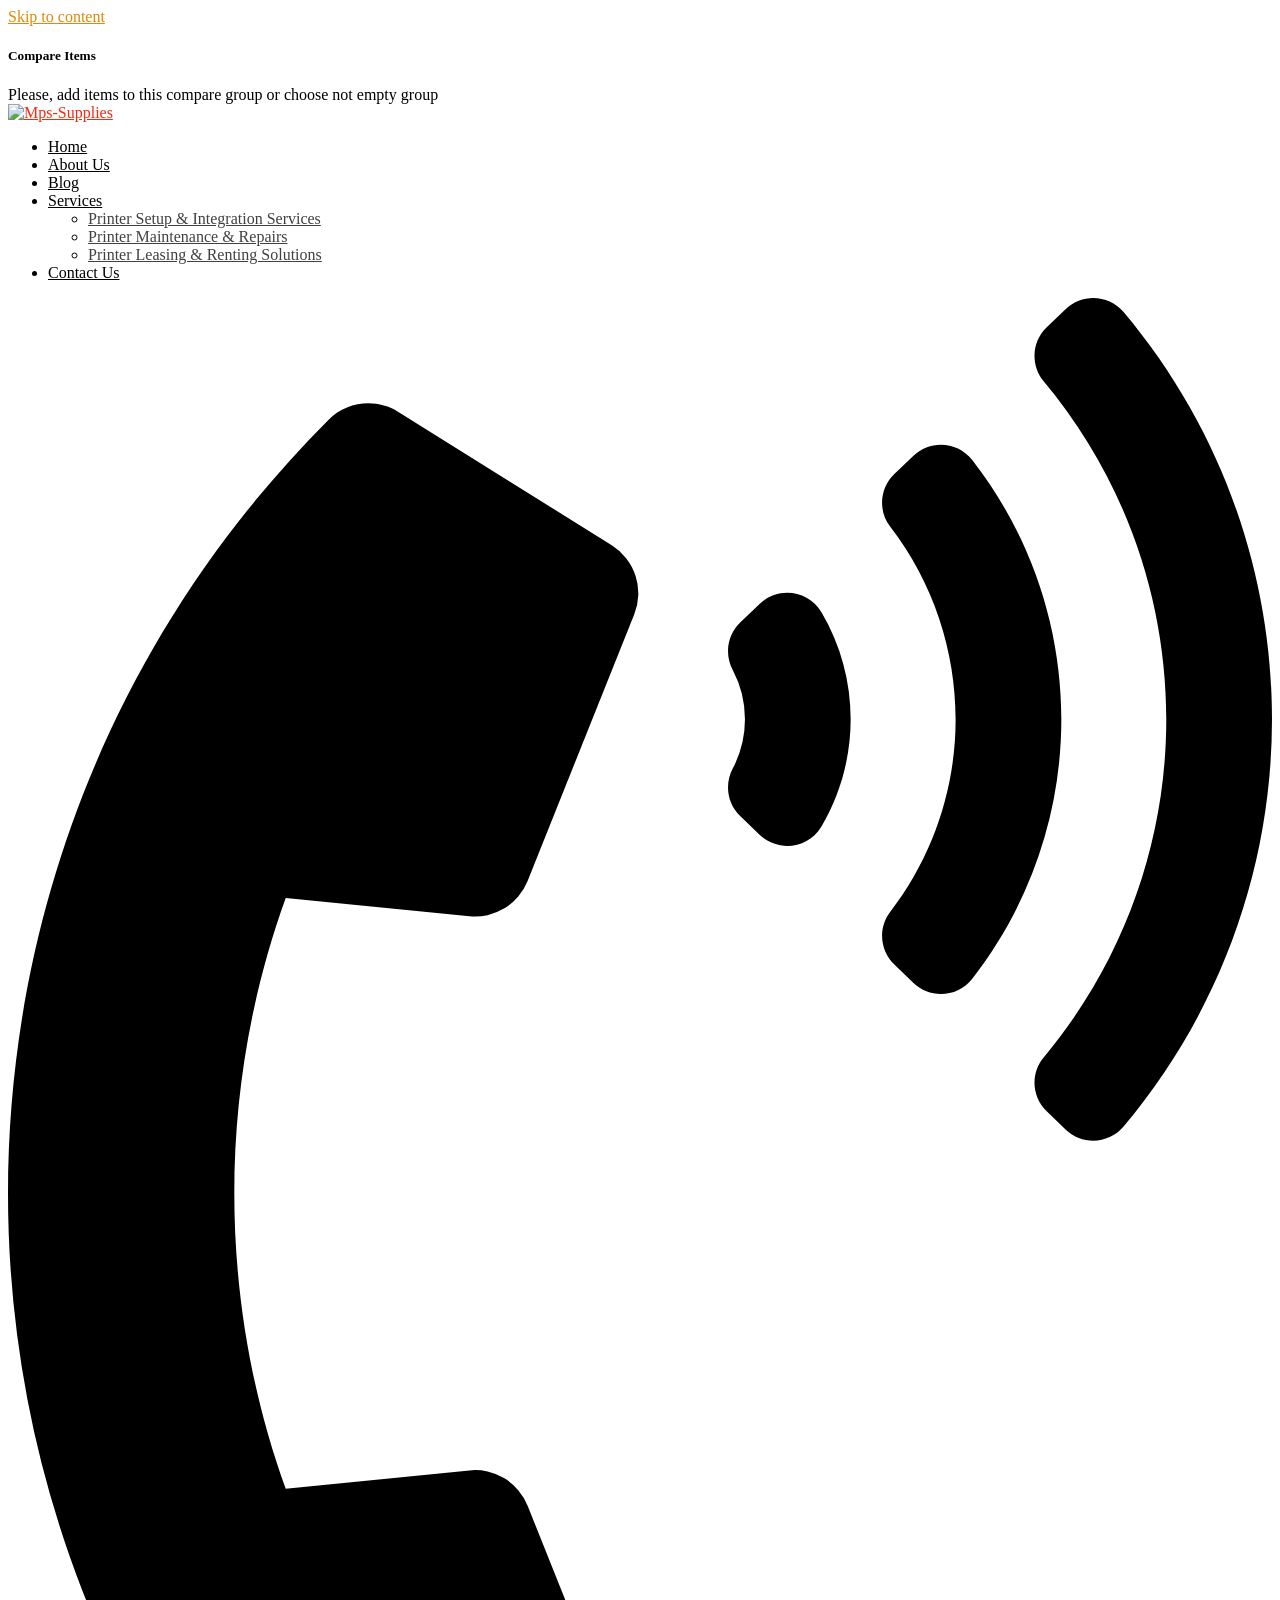
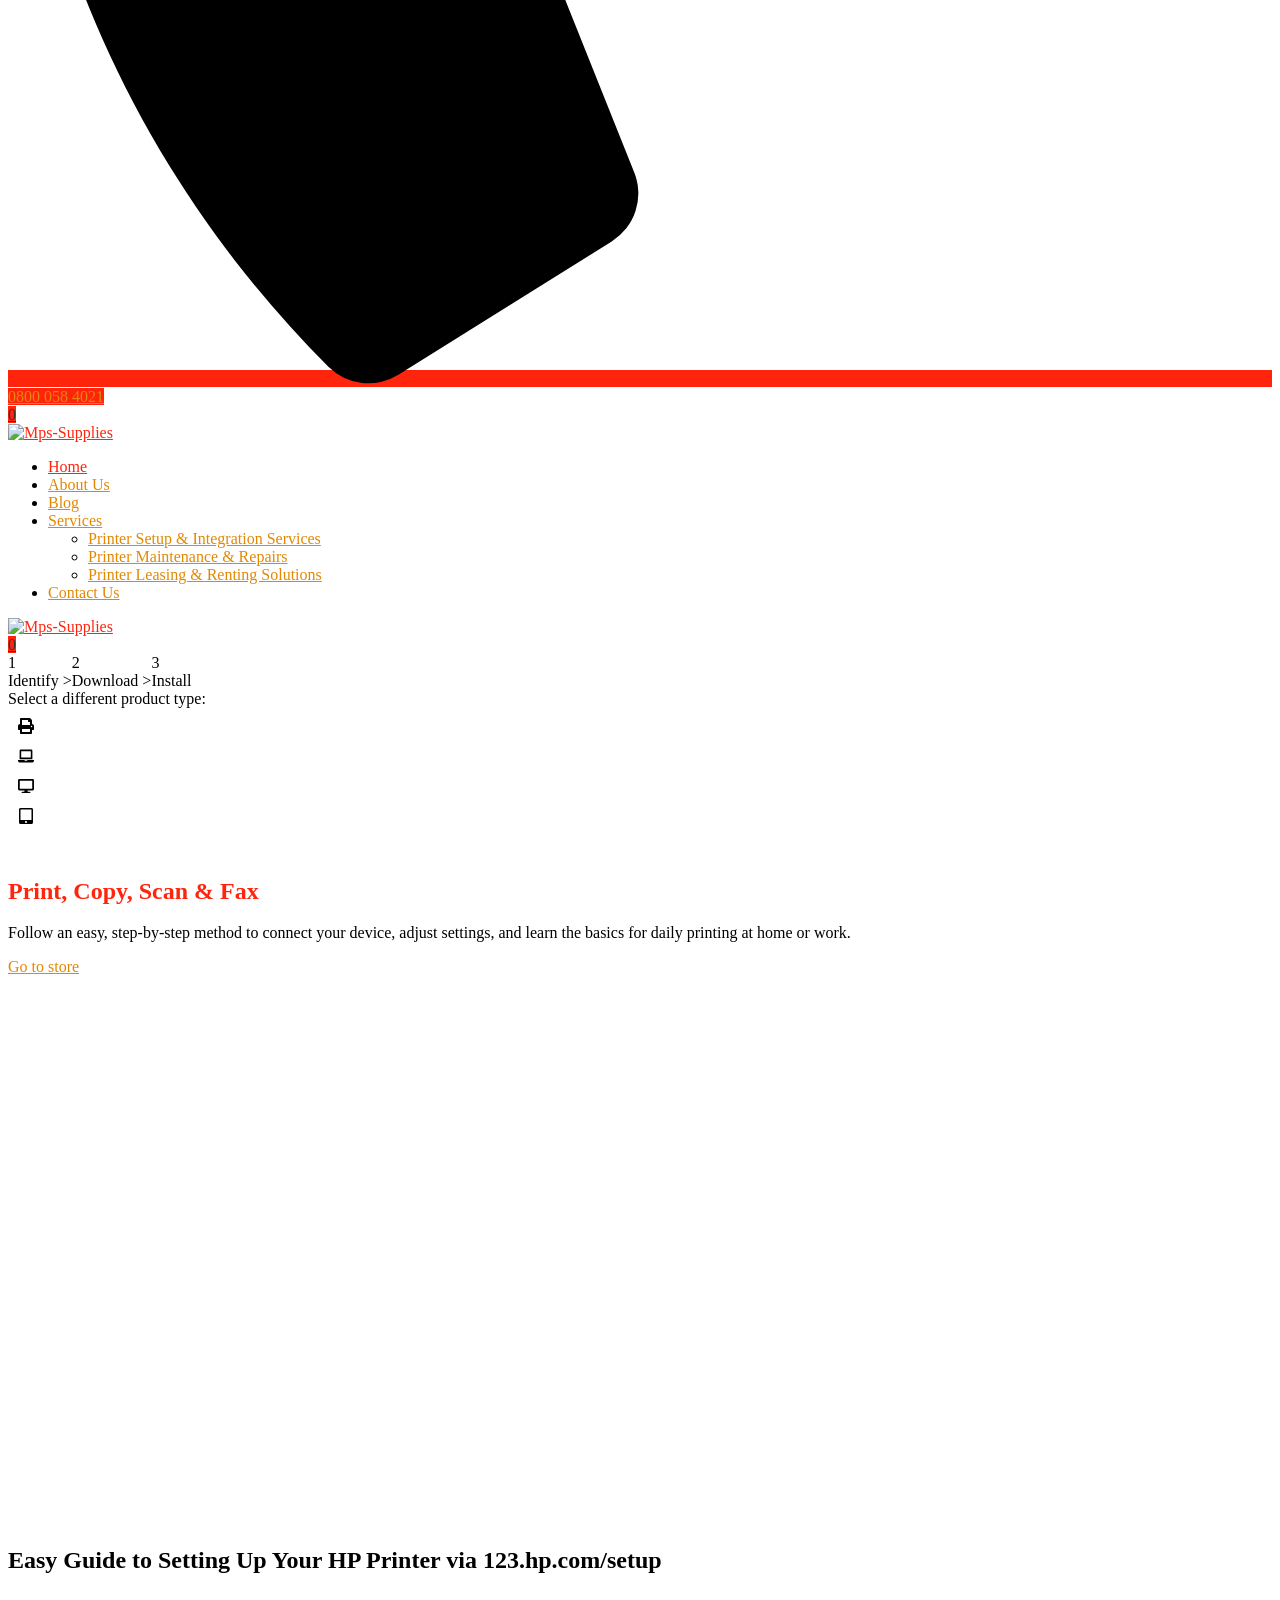
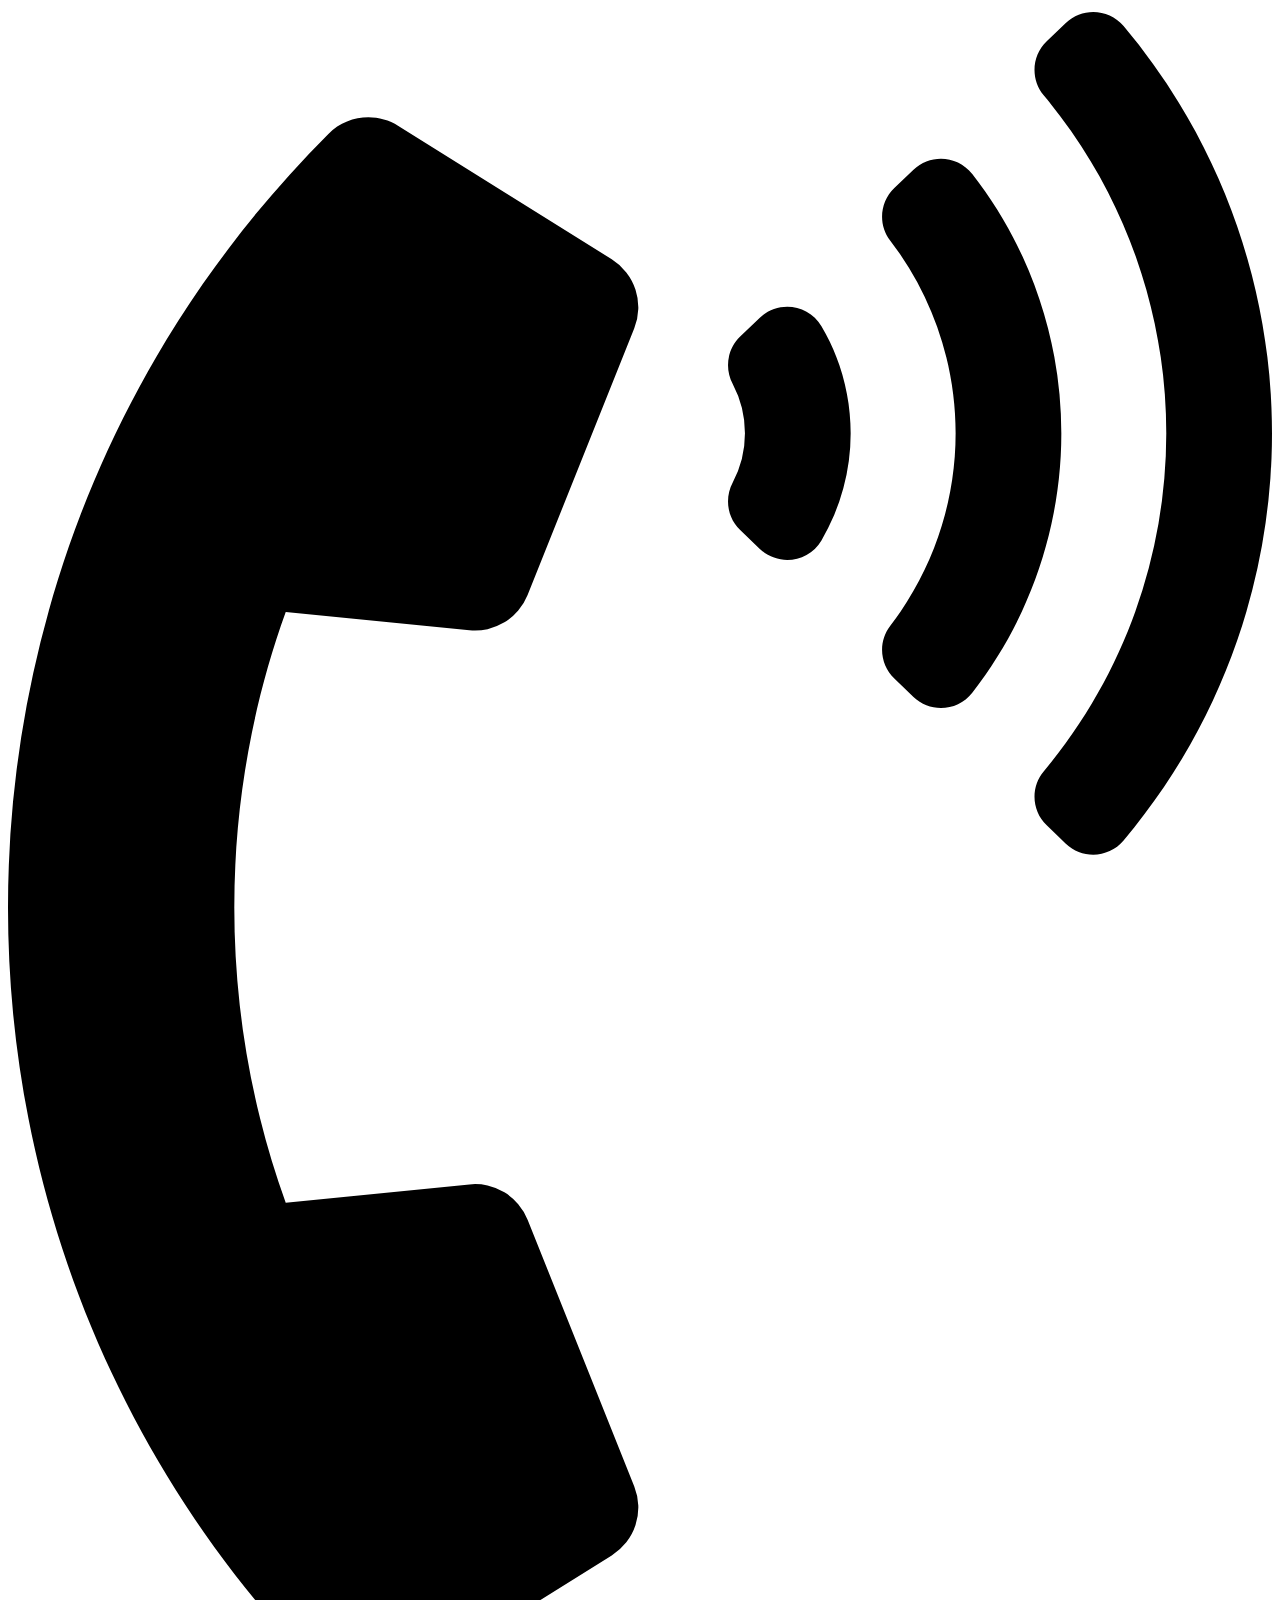
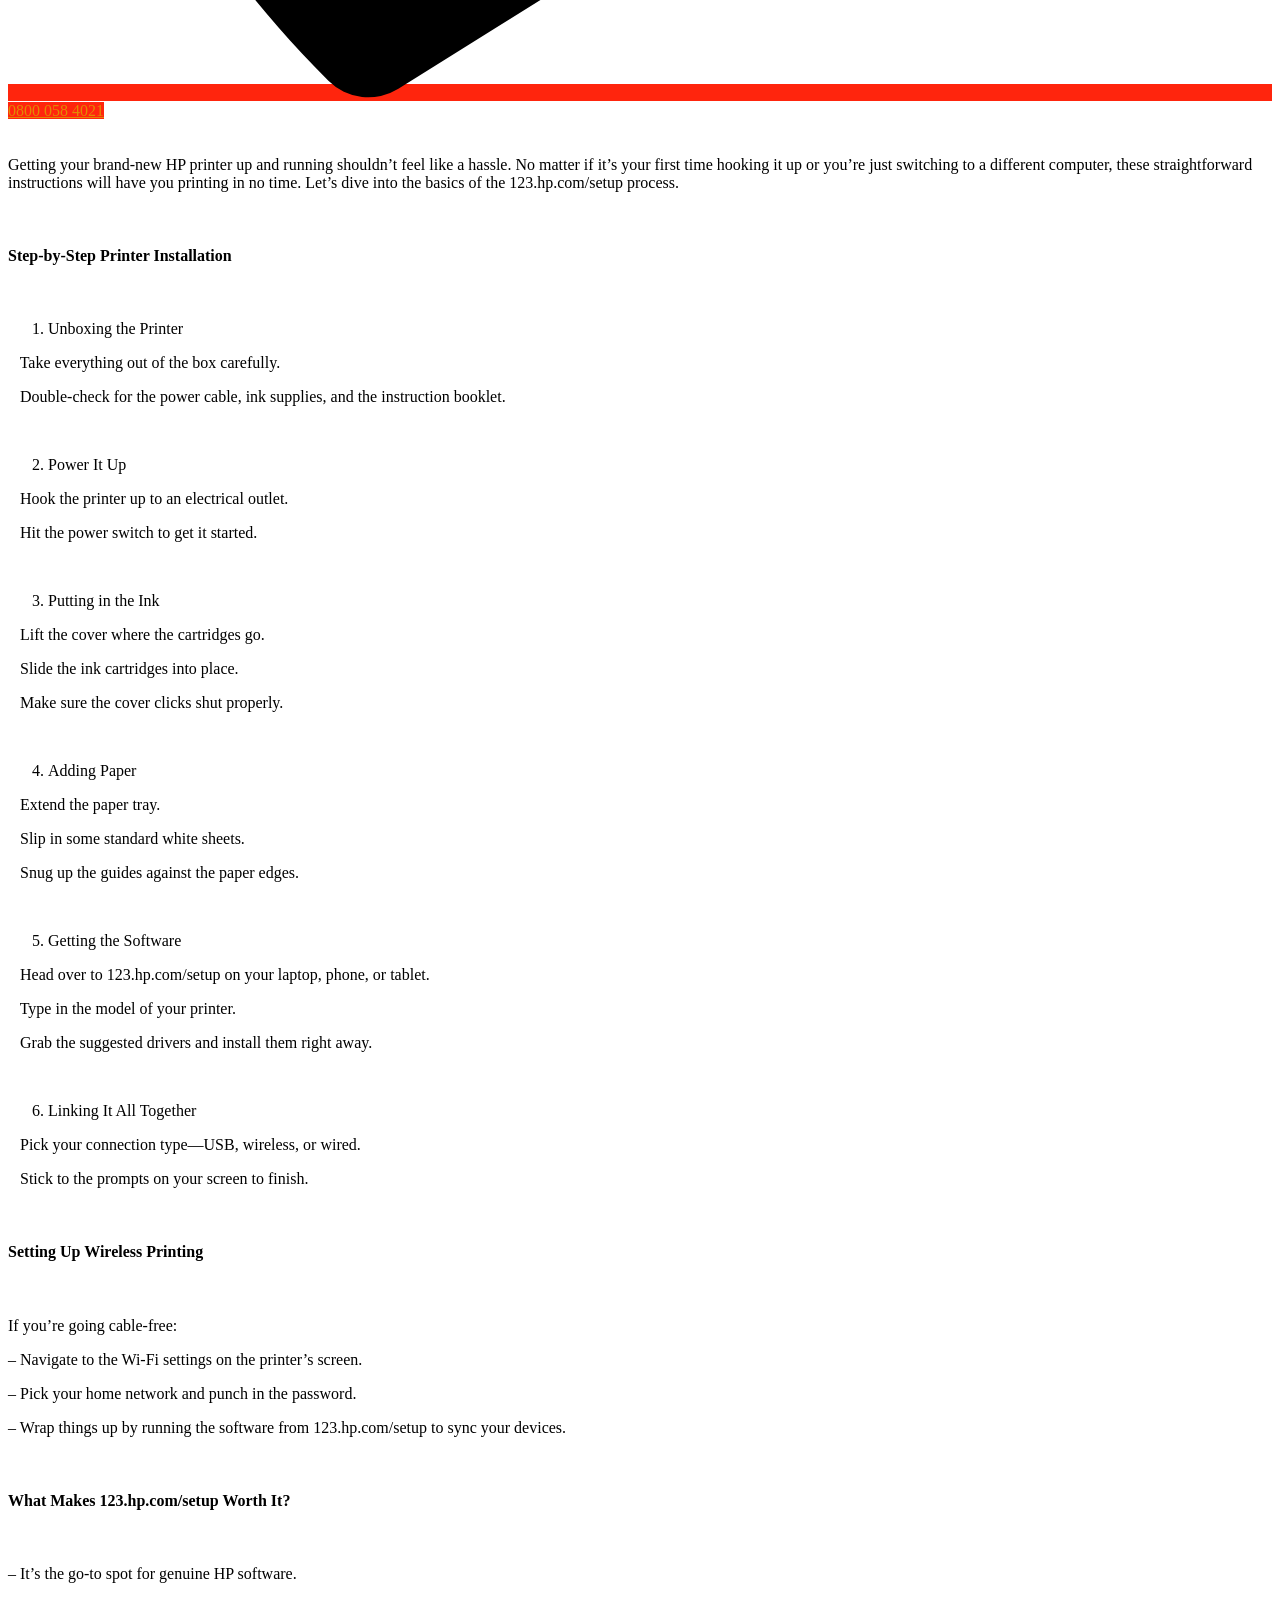
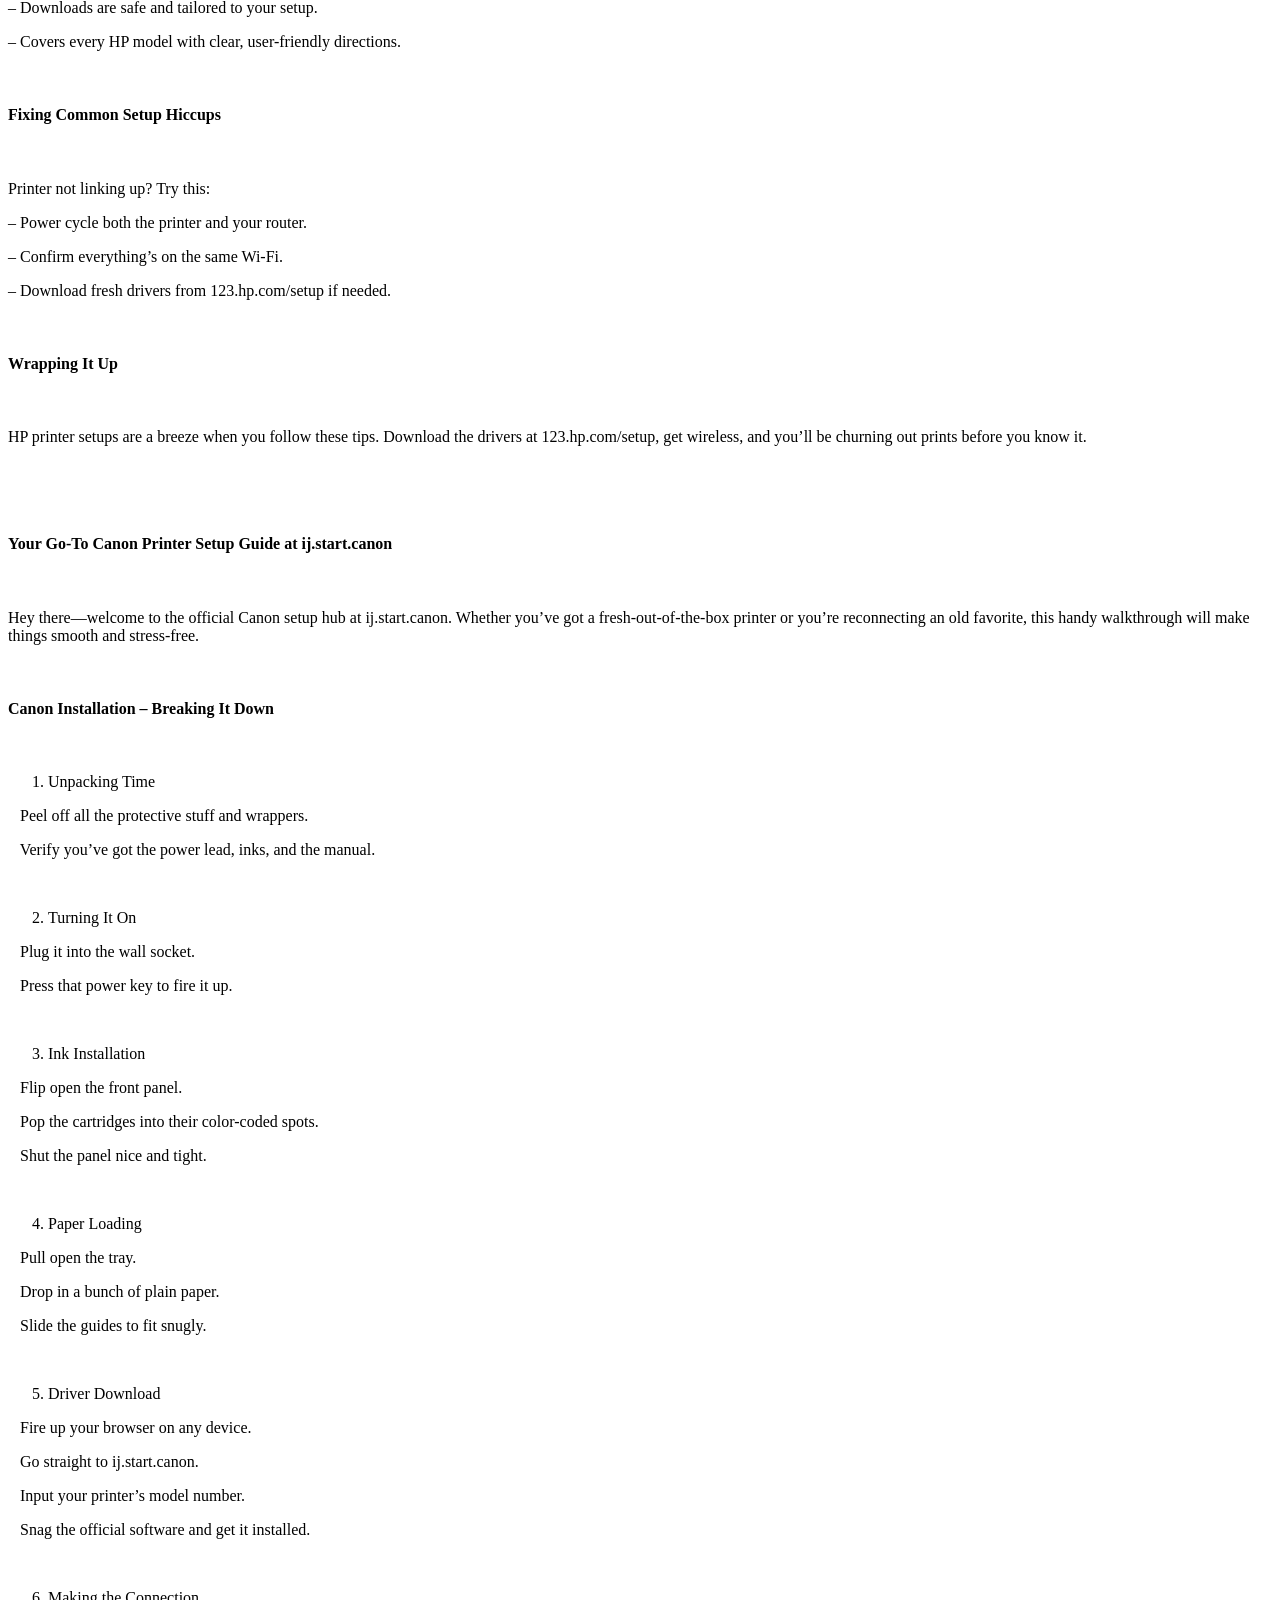
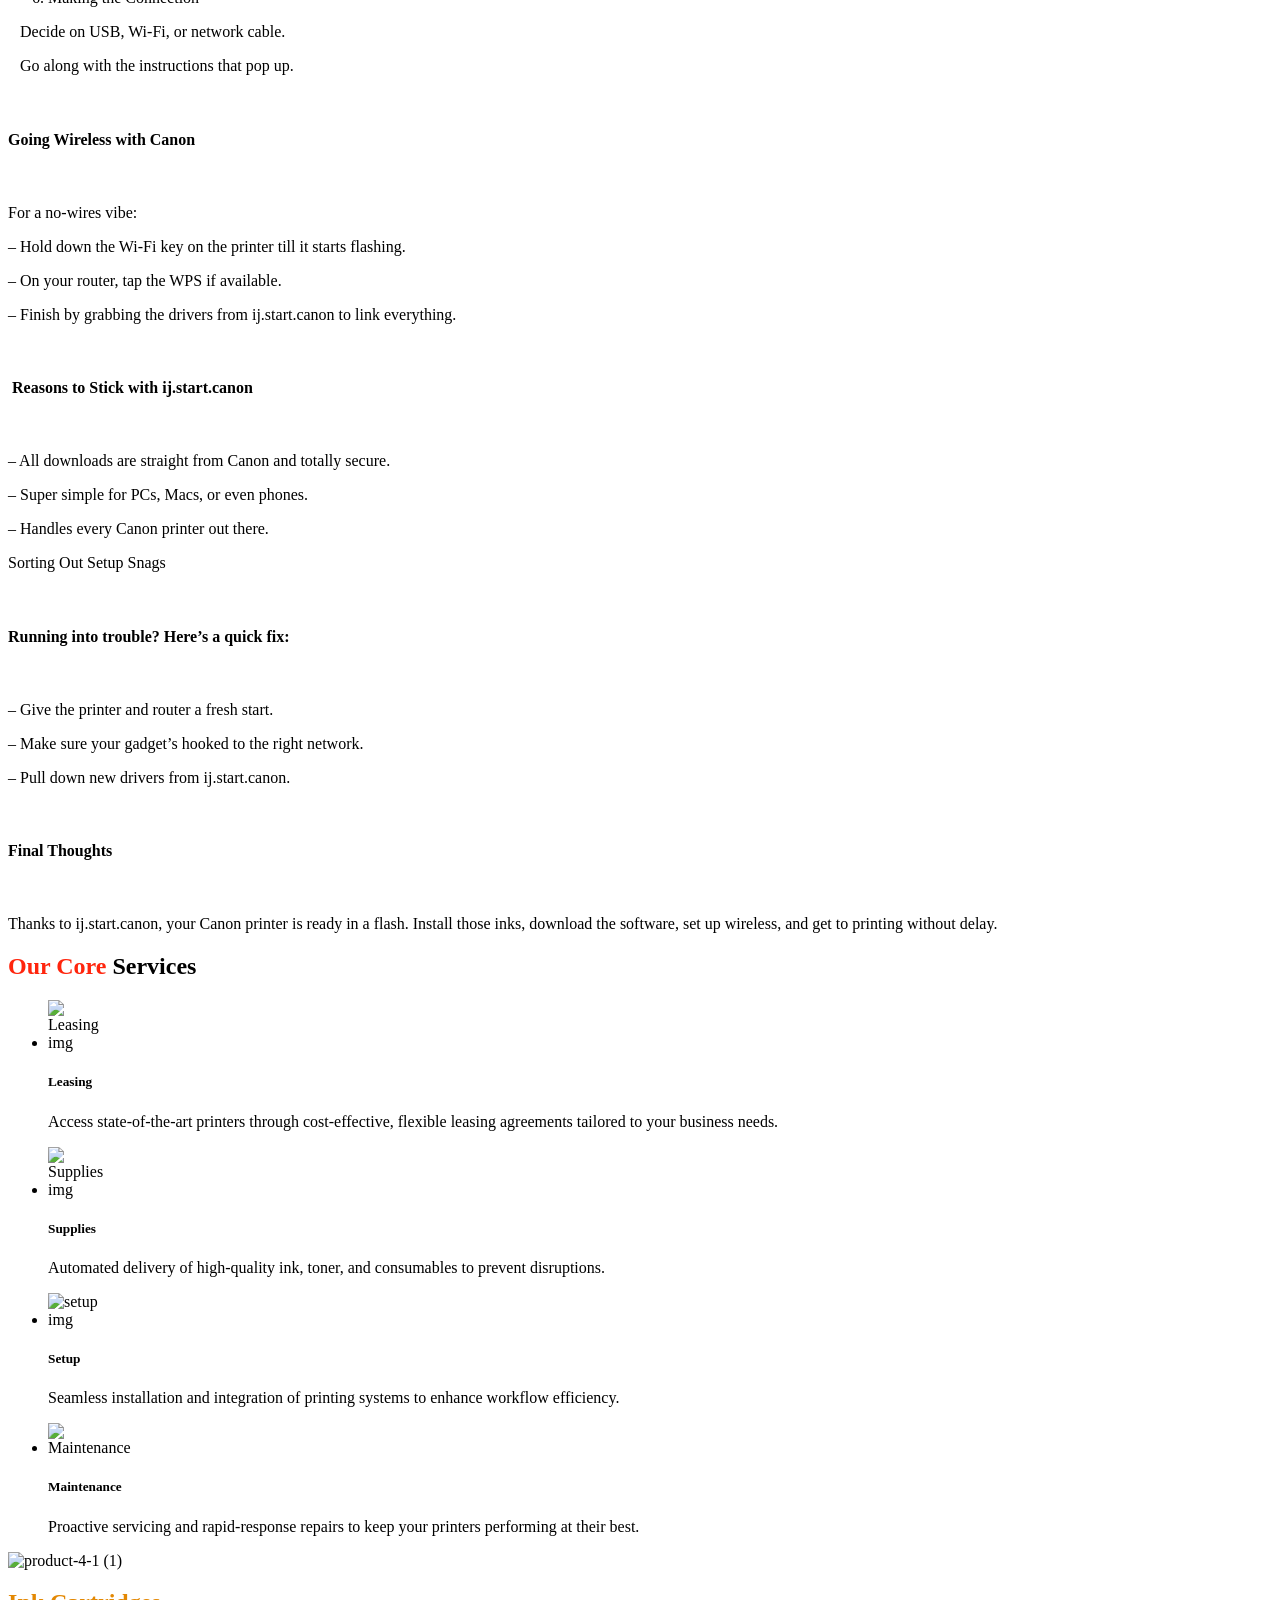
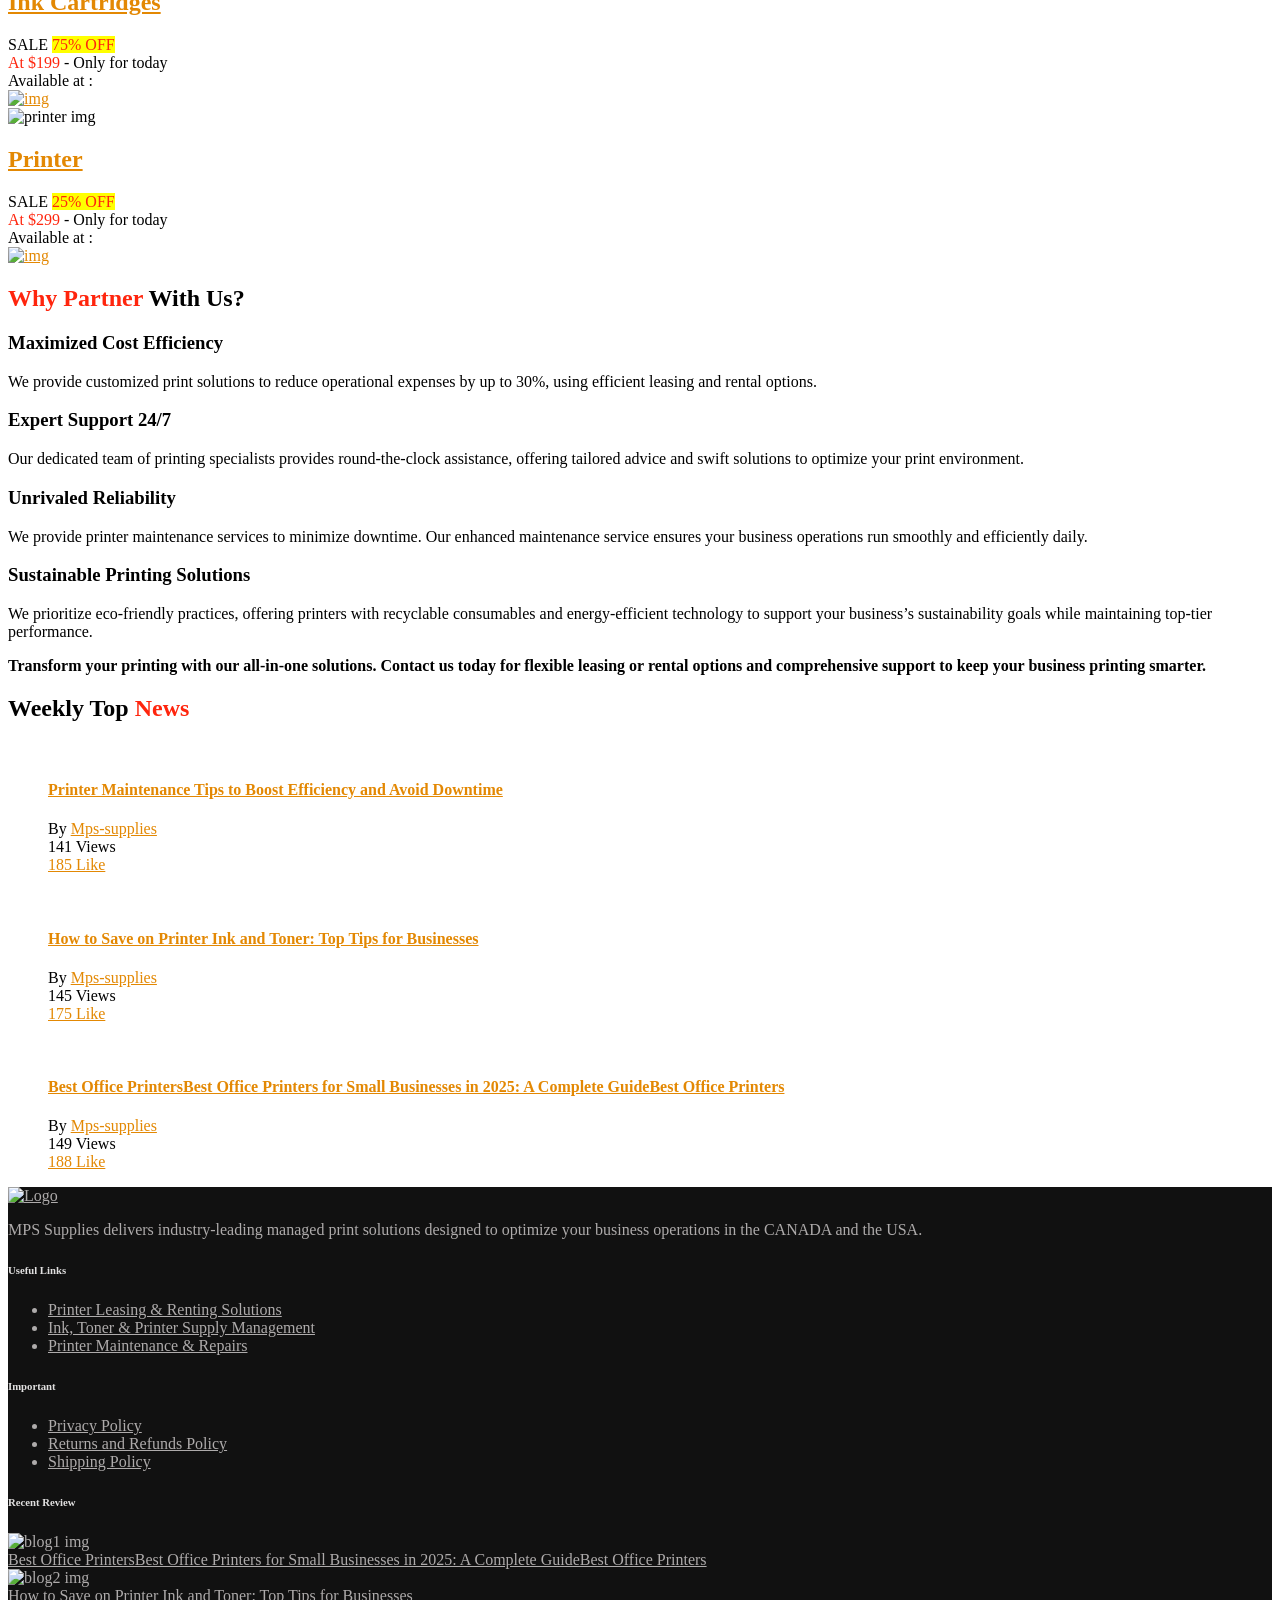
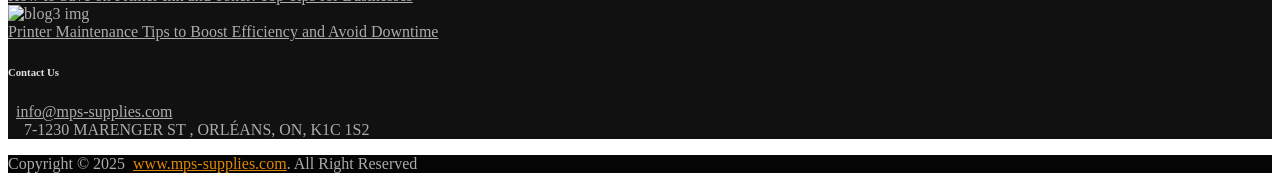
==== index.html @ a18bb778 "Update index.html" ====
<!DOCTYPE html>
<html lang="en-US" prefix="og: https://ogp.me/ns#">

<!-- Added by HTTrack --><meta http-equiv="content-type" content="text/html;charset=UTF-8" /><!-- /Added by HTTrack -->
<head>
	<meta charset="UTF-8">
	<meta name="viewport" content="width=device-width, initial-scale=1">
	<link rel="profile" href="http://gmpg.org/xfn/11">

	
<!-- Search Engine Optimization by Rank Math - https://rankmath.com/ -->
<title>Printer Setup Guide | Canon &amp; HP WiFi Help</title>
<meta name="description" content="Simplify business printing with professional Managed Print Services. From HP and Canon printer setup to full print management, we keep your devices running efficiently."/>
<meta name="robots" content="follow, index, max-snippet:-1, max-video-preview:-1, max-image-preview:large"/>
<link rel="canonical" href="index.html" />
<meta property="og:locale" content="en_US" />
<meta property="og:type" content="website" />
<meta property="og:title" content="Printer Setup Guide | Canon &amp; HP WiFi Help" />
<meta property="og:description" content="Simplify business printing with professional Managed Print Services. From HP and Canon printer setup to full print management, we keep your devices running efficiently." />
<meta property="og:url" content="index.html" />
<meta property="og:site_name" content="mps-supplies" />
<meta property="og:updated_time" content="2026-03-25T15:59:50+00:00" />
<meta property="article:published_time" content="2019-01-03T09:43:37+00:00" />
<meta property="article:modified_time" content="2026-03-25T15:59:50+00:00" />
<meta name="twitter:card" content="summary_large_image" />
<meta name="twitter:title" content="Printer Setup Guide | Canon &amp; HP WiFi Help" />
<meta name="twitter:description" content="Simplify business printing with professional Managed Print Services. From HP and Canon printer setup to full print management, we keep your devices running efficiently." />
<meta name="twitter:label1" content="Written by" />
<meta name="twitter:data1" content="mps-supplies" />
<meta name="twitter:label2" content="Time to read" />
<meta name="twitter:data2" content="4 minutes" />

<!-- /Rank Math WordPress SEO plugin -->

<link rel='dns-prefetch' href='http://ajax.googleapis.com/' />
<link rel='dns-prefetch' href='http://fonts.googleapis.com/' />
<link rel="alternate" type="application/rss+xml" title="Mps-Supplies &raquo; Feed" href="feed/index.html" />
<link rel="alternate" type="application/rss+xml" title="Mps-Supplies &raquo; Comments Feed" href="comments/feed/index.html" />
<link rel="alternate" title="oEmbed (JSON)" type="application/json+oembed" href="wp-json/oembed/1.0/embede916.json?url=https%3A%2F%2Fmps-supplies.com%2F" />
<link rel="alternate" title="oEmbed (XML)" type="text/xml+oembed" href="wp-json/oembed/1.0/embed3177?url=https%3A%2F%2Fmps-supplies.com%2F&amp;format=xml" />
		<!-- This site uses the Google Analytics by MonsterInsights plugin v10.1.3 - Using Analytics tracking - https://www.monsterinsights.com/ -->
		<!-- Note: MonsterInsights is not currently configured on this site. The site owner needs to authenticate with Google Analytics in the MonsterInsights settings panel. -->
					<!-- No tracking code set -->
				<!-- / Google Analytics by MonsterInsights -->
		<style id='wp-img-auto-sizes-contain-inline-css' type='text/css'>
img:is([sizes=auto i],[sizes^="auto," i]){contain-intrinsic-size:3000px 1500px}
/*# sourceURL=wp-img-auto-sizes-contain-inline-css */
</style>

<link rel='stylesheet' id='elementor-extensions-css-css' href='wp-content/plugins/blurb-aide/core/elementor-extensions/assets/css/elementor-extensionsb34e.css?ver=6.9.4'  media='all' />
<style id='wp-emoji-styles-inline-css' type='text/css'>

	img.wp-smiley, img.emoji {
		display: inline !important;
		border: none !important;
		box-shadow: none !important;
		height: 1em !important;
		width: 1em !important;
		margin: 0 0.07em !important;
		vertical-align: -0.1em !important;
		background: none !important;
		padding: 0 !important;
	}
/*# sourceURL=wp-emoji-styles-inline-css */
</style>
<style id='classic-theme-styles-inline-css' type='text/css'>
/*! This file is auto-generated */
.wp-block-button__link{color:#fff;background-color:#32373c;border-radius:9999px;box-shadow:none;text-decoration:none;padding:calc(.667em + 2px) calc(1.333em + 2px);font-size:1.125em}.wp-block-file__button{background:#32373c;color:#fff;text-decoration:none}
/*# sourceURL=/wp-includes/css/classic-themes.min.css */
</style>
<link rel='stylesheet' id='wp-components-css' href='wp-includes/css/dist/components/style.minb34e.css?ver=6.9.4'  media='all' />
<link rel='stylesheet' id='wp-preferences-css' href='wp-includes/css/dist/preferences/style.minb34e.css?ver=6.9.4'  media='all' />
<link rel='stylesheet' id='wp-block-editor-css' href='wp-includes/css/dist/block-editor/style.minb34e.css?ver=6.9.4'  media='all' />
<link rel='stylesheet' id='popup-maker-block-library-style-css' href='index170c.html?ver=7424eb959f91acb8bbb2'  media='all' />
<style id='global-styles-inline-css' type='text/css'>
:root{--wp--preset--aspect-ratio--square: 1;--wp--preset--aspect-ratio--4-3: 4/3;--wp--preset--aspect-ratio--3-4: 3/4;--wp--preset--aspect-ratio--3-2: 3/2;--wp--preset--aspect-ratio--2-3: 2/3;--wp--preset--aspect-ratio--16-9: 16/9;--wp--preset--aspect-ratio--9-16: 9/16;--wp--preset--color--black: #000000;--wp--preset--color--cyan-bluish-gray: #abb8c3;--wp--preset--color--white: #ffffff;--wp--preset--color--pale-pink: #f78da7;--wp--preset--color--vivid-red: #cf2e2e;--wp--preset--color--luminous-vivid-orange: #ff6900;--wp--preset--color--luminous-vivid-amber: #fcb900;--wp--preset--color--light-green-cyan: #7bdcb5;--wp--preset--color--vivid-green-cyan: #00d084;--wp--preset--color--pale-cyan-blue: #8ed1fc;--wp--preset--color--vivid-cyan-blue: #0693e3;--wp--preset--color--vivid-purple: #9b51e0;--wp--preset--gradient--vivid-cyan-blue-to-vivid-purple: linear-gradient(135deg,rgb(6,147,227) 0%,rgb(155,81,224) 100%);--wp--preset--gradient--light-green-cyan-to-vivid-green-cyan: linear-gradient(135deg,rgb(122,220,180) 0%,rgb(0,208,130) 100%);--wp--preset--gradient--luminous-vivid-amber-to-luminous-vivid-orange: linear-gradient(135deg,rgb(252,185,0) 0%,rgb(255,105,0) 100%);--wp--preset--gradient--luminous-vivid-orange-to-vivid-red: linear-gradient(135deg,rgb(255,105,0) 0%,rgb(207,46,46) 100%);--wp--preset--gradient--very-light-gray-to-cyan-bluish-gray: linear-gradient(135deg,rgb(238,238,238) 0%,rgb(169,184,195) 100%);--wp--preset--gradient--cool-to-warm-spectrum: linear-gradient(135deg,rgb(74,234,220) 0%,rgb(151,120,209) 20%,rgb(207,42,186) 40%,rgb(238,44,130) 60%,rgb(251,105,98) 80%,rgb(254,248,76) 100%);--wp--preset--gradient--blush-light-purple: linear-gradient(135deg,rgb(255,206,236) 0%,rgb(152,150,240) 100%);--wp--preset--gradient--blush-bordeaux: linear-gradient(135deg,rgb(254,205,165) 0%,rgb(254,45,45) 50%,rgb(107,0,62) 100%);--wp--preset--gradient--luminous-dusk: linear-gradient(135deg,rgb(255,203,112) 0%,rgb(199,81,192) 50%,rgb(65,88,208) 100%);--wp--preset--gradient--pale-ocean: linear-gradient(135deg,rgb(255,245,203) 0%,rgb(182,227,212) 50%,rgb(51,167,181) 100%);--wp--preset--gradient--electric-grass: linear-gradient(135deg,rgb(202,248,128) 0%,rgb(113,206,126) 100%);--wp--preset--gradient--midnight: linear-gradient(135deg,rgb(2,3,129) 0%,rgb(40,116,252) 100%);--wp--preset--font-size--small: 13px;--wp--preset--font-size--medium: 20px;--wp--preset--font-size--large: 36px;--wp--preset--font-size--x-large: 42px;--wp--preset--spacing--20: 0.44rem;--wp--preset--spacing--30: 0.67rem;--wp--preset--spacing--40: 1rem;--wp--preset--spacing--50: 1.5rem;--wp--preset--spacing--60: 2.25rem;--wp--preset--spacing--70: 3.38rem;--wp--preset--spacing--80: 5.06rem;--wp--preset--shadow--natural: 6px 6px 9px rgba(0, 0, 0, 0.2);--wp--preset--shadow--deep: 12px 12px 50px rgba(0, 0, 0, 0.4);--wp--preset--shadow--sharp: 6px 6px 0px rgba(0, 0, 0, 0.2);--wp--preset--shadow--outlined: 6px 6px 0px -3px rgb(255, 255, 255), 6px 6px rgb(0, 0, 0);--wp--preset--shadow--crisp: 6px 6px 0px rgb(0, 0, 0);}:where(.is-layout-flex){gap: 0.5em;}:where(.is-layout-grid){gap: 0.5em;}body .is-layout-flex{display: flex;}.is-layout-flex{flex-wrap: wrap;align-items: center;}.is-layout-flex > :is(*, div){margin: 0;}body .is-layout-grid{display: grid;}.is-layout-grid > :is(*, div){margin: 0;}:where(.wp-block-columns.is-layout-flex){gap: 2em;}:where(.wp-block-columns.is-layout-grid){gap: 2em;}:where(.wp-block-post-template.is-layout-flex){gap: 1.25em;}:where(.wp-block-post-template.is-layout-grid){gap: 1.25em;}.has-black-color{color: var(--wp--preset--color--black) !important;}.has-cyan-bluish-gray-color{color: var(--wp--preset--color--cyan-bluish-gray) !important;}.has-white-color{color: var(--wp--preset--color--white) !important;}.has-pale-pink-color{color: var(--wp--preset--color--pale-pink) !important;}.has-vivid-red-color{color: var(--wp--preset--color--vivid-red) !important;}.has-luminous-vivid-orange-color{color: var(--wp--preset--color--luminous-vivid-orange) !important;}.has-luminous-vivid-amber-color{color: var(--wp--preset--color--luminous-vivid-amber) !important;}.has-light-green-cyan-color{color: var(--wp--preset--color--light-green-cyan) !important;}.has-vivid-green-cyan-color{color: var(--wp--preset--color--vivid-green-cyan) !important;}.has-pale-cyan-blue-color{color: var(--wp--preset--color--pale-cyan-blue) !important;}.has-vivid-cyan-blue-color{color: var(--wp--preset--color--vivid-cyan-blue) !important;}.has-vivid-purple-color{color: var(--wp--preset--color--vivid-purple) !important;}.has-black-background-color{background-color: var(--wp--preset--color--black) !important;}.has-cyan-bluish-gray-background-color{background-color: var(--wp--preset--color--cyan-bluish-gray) !important;}.has-white-background-color{background-color: var(--wp--preset--color--white) !important;}.has-pale-pink-background-color{background-color: var(--wp--preset--color--pale-pink) !important;}.has-vivid-red-background-color{background-color: var(--wp--preset--color--vivid-red) !important;}.has-luminous-vivid-orange-background-color{background-color: var(--wp--preset--color--luminous-vivid-orange) !important;}.has-luminous-vivid-amber-background-color{background-color: var(--wp--preset--color--luminous-vivid-amber) !important;}.has-light-green-cyan-background-color{background-color: var(--wp--preset--color--light-green-cyan) !important;}.has-vivid-green-cyan-background-color{background-color: var(--wp--preset--color--vivid-green-cyan) !important;}.has-pale-cyan-blue-background-color{background-color: var(--wp--preset--color--pale-cyan-blue) !important;}.has-vivid-cyan-blue-background-color{background-color: var(--wp--preset--color--vivid-cyan-blue) !important;}.has-vivid-purple-background-color{background-color: var(--wp--preset--color--vivid-purple) !important;}.has-black-border-color{border-color: var(--wp--preset--color--black) !important;}.has-cyan-bluish-gray-border-color{border-color: var(--wp--preset--color--cyan-bluish-gray) !important;}.has-white-border-color{border-color: var(--wp--preset--color--white) !important;}.has-pale-pink-border-color{border-color: var(--wp--preset--color--pale-pink) !important;}.has-vivid-red-border-color{border-color: var(--wp--preset--color--vivid-red) !important;}.has-luminous-vivid-orange-border-color{border-color: var(--wp--preset--color--luminous-vivid-orange) !important;}.has-luminous-vivid-amber-border-color{border-color: var(--wp--preset--color--luminous-vivid-amber) !important;}.has-light-green-cyan-border-color{border-color: var(--wp--preset--color--light-green-cyan) !important;}.has-vivid-green-cyan-border-color{border-color: var(--wp--preset--color--vivid-green-cyan) !important;}.has-pale-cyan-blue-border-color{border-color: var(--wp--preset--color--pale-cyan-blue) !important;}.has-vivid-cyan-blue-border-color{border-color: var(--wp--preset--color--vivid-cyan-blue) !important;}.has-vivid-purple-border-color{border-color: var(--wp--preset--color--vivid-purple) !important;}.has-vivid-cyan-blue-to-vivid-purple-gradient-background{background: var(--wp--preset--gradient--vivid-cyan-blue-to-vivid-purple) !important;}.has-light-green-cyan-to-vivid-green-cyan-gradient-background{background: var(--wp--preset--gradient--light-green-cyan-to-vivid-green-cyan) !important;}.has-luminous-vivid-amber-to-luminous-vivid-orange-gradient-background{background: var(--wp--preset--gradient--luminous-vivid-amber-to-luminous-vivid-orange) !important;}.has-luminous-vivid-orange-to-vivid-red-gradient-background{background: var(--wp--preset--gradient--luminous-vivid-orange-to-vivid-red) !important;}.has-very-light-gray-to-cyan-bluish-gray-gradient-background{background: var(--wp--preset--gradient--very-light-gray-to-cyan-bluish-gray) !important;}.has-cool-to-warm-spectrum-gradient-background{background: var(--wp--preset--gradient--cool-to-warm-spectrum) !important;}.has-blush-light-purple-gradient-background{background: var(--wp--preset--gradient--blush-light-purple) !important;}.has-blush-bordeaux-gradient-background{background: var(--wp--preset--gradient--blush-bordeaux) !important;}.has-luminous-dusk-gradient-background{background: var(--wp--preset--gradient--luminous-dusk) !important;}.has-pale-ocean-gradient-background{background: var(--wp--preset--gradient--pale-ocean) !important;}.has-electric-grass-gradient-background{background: var(--wp--preset--gradient--electric-grass) !important;}.has-midnight-gradient-background{background: var(--wp--preset--gradient--midnight) !important;}.has-small-font-size{font-size: var(--wp--preset--font-size--small) !important;}.has-medium-font-size{font-size: var(--wp--preset--font-size--medium) !important;}.has-large-font-size{font-size: var(--wp--preset--font-size--large) !important;}.has-x-large-font-size{font-size: var(--wp--preset--font-size--x-large) !important;}
:where(.wp-block-post-template.is-layout-flex){gap: 1.25em;}:where(.wp-block-post-template.is-layout-grid){gap: 1.25em;}
:where(.wp-block-term-template.is-layout-flex){gap: 1.25em;}:where(.wp-block-term-template.is-layout-grid){gap: 1.25em;}
:where(.wp-block-columns.is-layout-flex){gap: 2em;}:where(.wp-block-columns.is-layout-grid){gap: 2em;}
:root :where(.wp-block-pullquote){font-size: 1.5em;line-height: 1.6;}
/*# sourceURL=global-styles-inline-css */
</style>
<link rel='stylesheet' id='jquery-ui-css-css' href='ajax.googleapis.com/ajax/libs/jqueryui/1.13.3/themes/smoothness/jquery-ui.css'  media='' />
<link rel='stylesheet' id='contact-form-7-css' href='wp-content/plugins/contact-form-7/includes/css/stylesb5e1.css?ver=6.1.5'  media='all' />
<link rel='stylesheet' id='blurb-fonts-css' href='https://fonts.googleapis.com/css?family=Roboto%3A300%2C400%2C500%2C700%2C900%7CRubik%3A400%2C500%2C700&amp;subset=latin%2Clatin-ext'  media='all' />
<link rel='stylesheet' id='bootstrap-css' href='wp-content/themes/blurb/assets/css/vendors/bootstrap.minb34e.css?ver=6.9.4'  media='all' />
<link rel='stylesheet' id='font-awesome-css' href='wp-content/plugins/elementor/assets/lib/font-awesome/css/font-awesome.min1849.css?ver=4.7.0'  media='all' />
<link rel='stylesheet' id='owl-carousel-css' href='wp-content/themes/blurb/assets/css/vendors/owl.carousel.minb34e.css?ver=6.9.4'  media='all' />
<link rel='stylesheet' id='owl-theme-default-css' href='wp-content/themes/blurb/assets/css/vendors/owl.theme.default.minb34e.css?ver=6.9.4'  media='all' />
<link rel='stylesheet' id='animate-css' href='wp-content/themes/blurb/assets/css/vendors/animate.minb34e.css?ver=6.9.4'  media='all' />
<link rel='stylesheet' id='lightslider-css' href='wp-content/themes/blurb/assets/css/vendors/lightslider.minb34e.css?ver=6.9.4'  media='all' />
<link rel='stylesheet' id='flexslider-css' href='wp-content/themes/blurb/assets/css/vendors/flexsliderb34e.css?ver=6.9.4'  media='all' />
<link rel='stylesheet' id='megamenu-css' href='wp-content/themes/blurb/assets/css/vendors/megamenub34e.css?ver=6.9.4'  media='all' />
<link rel='stylesheet' id='blurb-default-style-css' href='wp-content/themes/blurb/assets/css/defaultb34e.css?ver=6.9.4'  media='all' />
<link rel='stylesheet' id='blurb-main-style-css' href='wp-content/themes/blurb/assets/css/mainb34e.css?ver=6.9.4'  media='all' />
<link rel='stylesheet' id='blurb-style-css' href='wp-content/themes/blurb/styleb34e.css?ver=6.9.4'  media='all' />
<style id='blurb-style-inline-css' type='text/css'>
.product-shop-page .shop-list-view .content-excerpt { display: block; }.main-slider-section.review-slider-section.blurb_coupon { background: url(themeim.com/wp/blurb/wp-content/uploads/2019/05/coupon-banner-bg.jpg) no-repeat center; }.main-slider-section.review-slider-section.blurb_product_review { background: url(themeim.com/wp/blurb/wp-content/uploads/2019/05/review_banner_bg.jpg) no-repeat center; }.breadcrumb-section { background-color: #f9f9f9; }.blurb-page-container, .blurb-archive-author-container { background-color: #f9f9f9; }footer .blurb_el_call_to_action { background-color:#ffffff; }footer .blurb_el_call_to_action { background-image: url(themeim.com/wp/blurb/wp-content/uploads/2019/05/call_to_action-4.jpg); }footer .purchase_step { background-color:#f7f7f7; }footer .purchase_step.step-active { background-image: url(wp/blurb/wp-content/uploads/2019/05/New_Home_1-1-3.png); }.wd-shop-btn:hover,.active-color,.crnt,.comment-author a,.product-box:hover .compare-btn a,.quick-view-btn .compare-btn button,.compare-btn a:hover,.my-account:hover,.slider-cat .slider-text .sub-title,.footer a:hover,.footer-2.footer .newsletter-btn:hover,.footer .newsletter-btn:hover,#wd-header .wd-active:hover .sub-list-main-menu,#wd-header-2 .wd-active:hover .sub-list-main-menu,#wd-header .wd-active:hover i,#wd-header-2 .wd-active:hover i,#wd-header .department-list .wd-sub-menu a:hover,#wd-header-2 .department-list .wd-sub-menu a:hover,.review a:hover,.review .sub-title a:hover,.blurb-post-container .single_post_bottom_meta .post-tags a:hover,.author_bio .user-social-links li a:hover,.author_bio .author_name h5:hover,.review .review-point,.blog .blog-title:hover,.blog .mata-info a:hover,.wd-news .figure-caption a:hover,.wd-news .wd-news-more-btn,.filter .sorting a:hover,.category .sidebar-dropdown:hover p,.check-box a:hover,.color-box a:hover,.tab-chart-bord .active i,.client-subtitle a,.review-page-section .caption a:hover .caption-title,.review-page-section .review-btn:hover,.review-page-section .author-name a:hover,.testimonial-content a:hover p,.search-category a:hover,.amazon-review .price,.amazon-review .amazon-details,.amazon-review .price,.compare-products .compare-details-title,.product-search-input .wd-btn-search:hover,.contact-address-area a:hover,.blog-slider-tow-grid .page-location a:hover,.blog-section .blog-meta .meta-item a:hover,.blog-section .blog-title:hover,.wd-search-btn:hover,.weekly-news .weekly-news-box .wd-news-more-btn,.blog-single .blog-meta a:hover,.best-rated .price,.sav-coupon,button.go-back:hover,.nav-link.active i,.wd-shop-btn:hover,.compare-products .chart_col_wrap .chart_item h2 a,#bmenu a:hover,.tab-rating p,.hc-l p:last-child,#bsmenu a:hover,#review a:hover,#review .sub-title a:hover,#review .review-point,.category .sidebar-dropdown:hover p,.single_post_top_meta .post-author:hover i,.single_post_top_meta .post-author:hover a,.blurb-post-container .single_post_top_meta .meta-item a:hover,.check-box a:hover,.color-box .color-yellow,.product-details-gallery .product-meta-right .compare-btn a.liked,.star-rating i.full-star, .star-rating i.half-star,  .star-rating i.fa-star-o,.rating-title small a,.rating-on-market a, .rating-on-product a,.product-reviews-page .review-content .product-review-meta a:hover,.product-reviews-page .review-content a:hover .review-title,.product-reviews-page .author-name a:hover,.product-reviews-page .review-content .star-rating i.full-star,.product-reviews-page .review-content .star-rating i.half-star,.product-reviews-page .review-content .star-rating i.fa-star-o,.product-reviews-page .reviewer_avatar .url:hover,.product-reviews-page .review_ref .reviewed_product_title,.compare-products .compare-product-add i,.single-compare-product-img p,.radius-icon,.compare-products .close-icon,.wishlist-compare-products .close-icon,.widget_calendar a,.widget a:hover,.widget_search .btn-secondary:hover,.widget li a:hover:before,.blog-like .liked i,.post-like .liked i,.blurb_breadcrumbs a:hover,.blurb_breadcrumbs .crnt,#blurb-rating-form .active-color,.blurb_content blockquote:after,#bmenu > li > .sub-menu > li a:hover,#bsmenu > li > .sub-menu > li a:hover,.widget li span.rss-date,.comment-list .reply a:hover,.comment-list .reply a:hover::after,.compare-bar-tabs ul li.active,#bmmenu > li:hover > a, #bmmenu > li.current-menu-item > a, #bmmenu > li.current-menu-parent > a, #bmmenu > li.current-menu-ancestor > a, #bmmenu > li:hover > .holder, #bmmenu > li.current-menu-item > .holder, #bmmenu > li.current-menu-parent > .holder, #bmmenu > li.current-menu-ancestor > .holder,.blurb_el_statistic .staticstic-by-product ul li .product-name-wrapper a:hover h2,.blurb_el_statistic .staticstic-by-product ul li .product-name-wrapper a:hover .author,.blurb_el_categories .categories_wrap .cat_tiem .cat_content a:hover h3,.blurb_el_product_filter .recente-product-content a:hover,.blurb_el_blog .blog-title:hover,.blurb_el_special_offer .coupon-sale-item .product-countdown-wrapper .special-offer-countdown h6.days,.product-reviews-page .review-btn:hover,.product-review-details .single_review_top_meta .meta-item a:hover,.product-review-details .single_review_top_meta .meta-item a.liked,.search-category ul li:hover, .wd-btn-search,.blurb-search-large .review-search-slider-section .large_search_btn:hover,.elementor-widget-im-sec-product-and-review .product_wrap a:hover,.elementor-widget-im-sec-product-and-review .review_wrap a:hover h2,.blurb_el_review_carousel a:hover,.blurb_el_best_review_product .best_review_item a:hover h3,.blurb_el_review_slider .user_name a:hover .name,.el_blog_style_3 .content_wrap a h4:hover,.el_blog_style_3 .content_wrap .wd-news-more-btn:hover,.el_blog_style_3 .content_wrap .wd-news-more-btn:hover i,.el_blog_style_3 .latest_post_meta .meta-item i,.combine_header .search-form button, .blurb_footer .footer-widgets a:hover,.elementor-widget-im-sec-product-and-review .review_wrap .star-rating i {color: #ff250d;}.wd-shop-btn,.fst-color-bg,#scrollUp:hover,.quick-view-btn:hover .compare-btn button,.compare-btn a,.wd-btn-search:hover,.header-cart .wd-compare-btn .go-compare-page:hover,.product-slier-details .lSAction a:hover:after,.product-slier-details .lSAction a:hover:before,.header-cart .wd-compare-btn .go-compare-page:hover,.login-form .wd-login-btn,#wd-header-2 .wd-search-btn:hover,.blurb_el_main_slider .slider_box .slider_item .slider_item_wrap .im-link,.footer a:before,.footer-2.footer .newsletter-btn,.footer .newsletter-btn,.sidebar-search .btn-secondary:hover,.filter .dropdown-item:active,.preload,.sidebar-review-box .owl-theme .owl-nav .owl-next:hover,.product-details .choose-markets .select-market-btn:hover,.wd-star-market-badge,.product-detail-collapse:hover,.product-detail-collapse:active,.review-page-section .active,.select-market-btn:hover,.amazon-review .amazon-details:hover,.compare-products .select-market-btn:hover,.add-review-btn:hover,.wd-tab-section .wd-tab-menu a:hover,.wd-tab-section .wd-tab-menu .active,.trending .owl-theme .owl-nav .owl-prev:hover,.trending .owl-theme .owl-nav .owl-next:hover,.contact-us .wd-contact-btn:hover,.wishlist-compare-products .select-market-btn:hover,.blog-section .archive-option a:before,#wd-header-top .dropdown-item:active,.blurb-paginate a:hover,.blurb-paginate ul li.active a,.weekly-news .weekly-news-box:hover .weekly-news-shape,.weekly-news .blog-meta-box a:hover,.blog-section .collapse-category,.csb-inner input[type="submit"],.coupon-sin-sidebar h2::after,.aff-buynow,.f3 .aff-buynow,.pro-plan-con > a,button.go-back,#wd-header .wd-search-btn:hover, #wd-header-2 .wd-search-btn:hover,.blurb_el_main_slider .slider_full .slider_item .slider_item_wrap .im-link,.widget .title::after,.widget_tag_cloud a:hover,.copyright-text a:after,.footer-2.footer .newsletter-btn,.footer .newsletter-btn,#trending .owl-prev:hover,#trending .owl-next:hover,.wd-news-box:hover .wd-news-info::after,.sidebar-search .btn-secondary:hover,.product-details .choose-markets .select-market-btn:hover,.wd-bg-yellow,.star-view-market .wd-star-market-badge,.review-comment:hover,.product-detail-collapse:hover, .product-detail-collapse:active,.product-reviews-page .active,.wd-search-btn,.compare-products .compare-details-section .compare-details-btn:hover,.product-search-input .wd-btn-search,.select-market-btn,#contact-us .wd-contact-btn:hover,.radius-icon-area:hover .radius-icon,.widget_search .btn-secondary:hover,input[type="submit"],.active .compare-bar-header,.blog-section .blog-date,.filter .dropdown-item:active,.blurb_el_categories .categories_wrap .cat_tiem:after,.footer_about .footer_social_link a:hover,.product-reviews-page .review-btn:after,.btn_load_more:hover, #bsmenu:before,#commentform #submit:hover,.save_coupon_details:hover,.content_product_4 .content_product_item .item_status .price a,.blurb-market-compare-banner .banner-content.text-left:after,.blurb-post-container .single_post_share a:hover,.product-review-details .single_review_share a:hover,.review-slider-section .review-search-slider-section .collapse_search_btn,.footer-widgets #mc_embed_signup input[type=submit],.elementor-widget-im-sec-product-and-review .product_wrap a,.blurb_el_contact .contact_form_wrap #mc_embed_signup .button:hover,.wp-block-button .wp-block-button__link,#bmenu .megamenu .sub-column-item > a:before,#bsmenu ul .sub-column-item > a:before,.blurb_el_header.header_divider h2:after {background-color: #ff250d;}.wd-btn-search:hover,.fst-color-border,.header-cart .wd-compare-btn .go-compare-page:hover,#wd-header-2 .wd-search-btn:hover,.add-review-btn:hover,.review-comment:hover,.product-detail-collapse:hover,.product-detail-collapse:active,.select-market-btn:hover,.compare-products .select-market-btn:hover,.product-box:hover .compare-btn a,.compare-btn a:hover,.footer-2.footer .newsletter-btn:hover,.footer .newsletter-btn:hover,.subscribe .subscribe-btn:hover,.wd-search-btn:hover,.amazon-review .amazon-details,.review-page .cat-search-ph input:focus,.product-search-input input:focus,.contact-us .wd-contact-btn:hover,.blurb-paginate ul li:last-child a:hover,.blurb-paginate ul li:first-child a:hover,.weekly-news .weekly-news-box:hover .figure-caption,.wishlist-compare-products .select-market-btn:hover,.blog-section .collapse-category,.coupon-feedback a.mod-store-btn,.coupon-soc li:hover,#wd-header .wd-search-btn:hover, #wd-header-2 .wd-search-btn:hover,button.go-back:hover,.footer-2.footer .newsletter-btn:hover,#subscribe .subscribe-btn:hover,.review-comment:hover,.product-detail-collapse:hover, .product-detail-collapse:active,.wd-search-btn,.review-page #cat-search-ph input:focus,.product-search-input .wd-btn-search,.select-market-btn,#contact-us .wd-contact-btn:hover,.product-view-modal .product-view .owl-dots .active,.wd-tab-section .wd-tab-menu,.product-search-input .wd-btn-search:hover,.btn.btn-primary.wd-shop-btn:hover,.blurb-post-container .single_post_share a:hover,.product-review-details .single_review_share a:hover,.elementor-widget-im-sec-product-and-review .product_wrap a:hover,.blurb-blog-container .sticky .blog-box,.blurb-home-container .sticky .blog-box,.blurb-archive-container .sticky .blog-box,.blurb-search-container .sticky .blog-box,.comment-content blockquote,.blog-content blockquote,.blog-content .wp-block-quote:not(.is-large),.blog-content .wp-block-quote:not(.is-style-large),.wp-block-pullquote blockquote,blockquote, .post-password-form input[type="submit"],.combine_header .is-sticky #main-menu,.radius-icon, #main-menu-sticky-wrapper,.page-links a span:hover, .page-links span,.wd-header-nav, .header-general #main-menu,.tab-chart-bord .nav-item a.active,.wd-megamenu ul ul {border-color: #ff250d;}.call_to_action_wrap.fst-color-border {border-color: rgba(255,37,13,0.4);}.wd-news .wd-news-box:hover .angle-right-to-left, .wd-news .wd-news-box:hover .angle-left-to-right {border-top-color: #ff250d;}.blurb_el_main_slider .owl-nav .owl-prev:hover .sldier_arrow_path,.blurb_el_main_slider .owl-nav .owl-next:hover .sldier_arrow_path {fill: #ff250d;}.product-box:hover .active-color,.product-review .author-active,.product-shop-full-grid .product-box:hover .active-color,.compare-products .active-color,#wd-header-top .wb-social-media a:hover,.elementor-widget-best-rated-product h4.rated-content:hover,.wishlist-compare-products .active-color {color: #ff250d!important;}.select-market-btn:hover,.bg-orange.wd-header-nav,.sidebar-review-box .owl-prev:hover,.sidebar-review-box .owl-next:hover,.blurb_el_product_filter .wd-amazon-product-tabs a:after {background-color: #ff250d!important;}.product-slier-details .lSSlideOuter .lSPager.lSGallery li.active,.product-slier-details .lSSlideOuter .lSPager.lSGallery li:hover,.product-view-modal .product-store .store-border-button a:hover {border-color: #ff250d!important;}#wd-header ::-webkit-scrollbar-thumb {-webkit-box-shadow: inset 0 0 16px #ff250d!important;}.second_color,.blrub-logo a, .blrub-logo a:hover,.mob-logo a, .mob-logo a:hover,.blurb_el_contact .info_wrap .info_items .item_icon i,#wd-header-top .account-section .sign-out:hover,.author_bio .author_name .roles,.holiday-deals h6,.raed-more a,.wishlist .sl-wrapper .liked i,.active-wishlist,.header-cart .compare-btn:hover, .compare-cart:hover,.blurb_el_contact .info_wrap .info_items .item p a,.header-cart .coupon-save:hover,.header-cart .header-wishlist:hover,.account-section .sign-in:hover,.account-section .sign-out:hover {color: #ff250d;}.product-badges a,.header-cart .count,.blog-section .title_area .post_date span::before,.blog-section .title_area .post_date span::after {background-color: #ff250d;}.snd-color-border,.blurb_el_contact .info_wrap .info_items .item_icon {border-color: #ff250d;}a, .comments-area a,.comments-area .comment-author a,.single_post_content a,.blog-content a {color: #e38803;}.fa-store path {fill: #e38803;}.star-rating i.full-star, .star-rating i.half-star, .star-rating i.fa-star-o, .wishlist-ratings { color: #ffa200; }.blurb-price-color { color: #ff250d; }#wd-header-top a, #wd-header-top .offer-text p,#wd-header-top .btn-secondary:hover {color: #ffffff;}#wd-header-top {background-size: cover;background-repeat: no-repeat;background-position: center center;background-attachment: fixed;background-color: #000000;}#wd-header input[type="search"]:focus,.wd-btn-group input[type="search"],.header-cart a {color: #333333;}#wd-header {background-size: cover;background-repeat: no-repeat;background-position: center center;background-attachment: fixed;background-color: #ffffff;}#main-menu, .mobile-menu {background-size: cover;background-repeat: no-repeat;background-position: center center;background-attachment: fixed;}.department, #bmenu > li > a, .mobile-open {color: #000000;}#bmenu .megamenu .sub-column-item > a {color: #424040;}#bmenu > li > ul > li a{color: #424040;}#bsmenu > li > a {color: #222222;}#bsmenu .megamenu .sub-column-item > a {color: #565656;}#bsmenu > li > ul > li a{color: #222222;}.blurb-banner {background-image:  url(../themeim.com/wp/blurb/wp-content/uploads/2019/05/Blog-Banner-4-1024x196.jpg);background-size: cover;background-repeat: no-repeat;background-position: center center;background-color: #333740;}.blurb-banner .wishlist-slider-title, .wd-slider-section .blurb_breadcrumbs a, .wd-slider-section .blurb_breadcrumbs .crnt, .wd-slider-section .blurb_breadcrumbs .sep, .blurb-banner .review-slider-title, .review-slider-subtitle,.main-slider-section .slider-text,.main-slider-section .coupon-btn {color: #ffffff;}footer.footer_light .footer-widgets {background-size: cover;background-repeat: no-repeat;background-position: center center;background-attachment: fixed;background-color: #111111;}footer.footer_dark .footer-widgets {background-size: cover;background-repeat: no-repeat;background-position: center center;background-attachment: fixed;background-color: #111111;}.footer_light .footer-widgets .widget-title {color: #e1e0e0;}.footer_dark .footer-widgets .widget-title {color: #e1e0e0;}.footer_light .footer-widgets a, .footer_light .footer-widgets, .footer_light .footer-widgets p {color: #aeabab;}.footer_dark .footer-widgets a, .footer_dark .footer-widgets, .footer_dark .footer-widgets p {color: #aeabab;}.footer_light .copyright {background-size: cover;background-repeat: no-repeat;background-position: center center;background-attachment: fixed;background-color: #050505;}.footer_dark .copyright {background-size: cover;background-repeat: no-repeat;background-position: center center;background-attachment: fixed;background-color: #050505;}.footer_light .copyright .social-media a i,.footer_light .copyright-text,.footer_light .copyright-text p {color: #aeabab;}.footer_dark .copyright .social-media a i,.footer_dark .copyright-text,.footer_dark .copyright-text p {color: #aeabab;}
/*# sourceURL=blurb-style-inline-css */
</style>
<link rel='stylesheet' id='elementor-frontend-css' href='wp-content/plugins/elementor/assets/css/frontend.min631d.css?ver=4.0.5'  media='all' />
<link rel='stylesheet' id='elementor-post-8-css' href='wp-content/uploads/elementor/css/post-868ee.css?ver=1777605846'  media='all' />
<link rel='stylesheet' id='widget-image-css' href='wp-content/plugins/elementor/assets/css/widget-image.min631d.css?ver=4.0.5'  media='all' />
<link rel='stylesheet' id='widget-text-editor-css' href='wp-content/plugins/elementor/assets/css/widget-text-editor.min631d.css?ver=4.0.5'  media='all' />
<link rel='stylesheet' id='elementor-post-885-css' href='wp-content/uploads/elementor/css/post-88568ee.css?ver=1777605846'  media='all' />
<link rel='stylesheet' id='elementor-gf-roboto-css' href='https://fonts.googleapis.com/css?family=Roboto:100,100italic,200,200italic,300,300italic,400,400italic,500,500italic,600,600italic,700,700italic,800,800italic,900,900italic&amp;display=swap'  media='all' />
<link rel='stylesheet' id='elementor-gf-robotoslab-css' href='https://fonts.googleapis.com/css?family=Roboto+Slab:100,100italic,200,200italic,300,300italic,400,400italic,500,500italic,600,600italic,700,700italic,800,800italic,900,900italic&amp;display=swap'  media='all' />
<link rel='stylesheet' id='elementor-gf-rubik-css' href='https://fonts.googleapis.com/css?family=Rubik:100,100italic,200,200italic,300,300italic,400,400italic,500,500italic,600,600italic,700,700italic,800,800italic,900,900italic&amp;display=swap'  media='all' />
<script  src="wp-includes/js/jquery/jquery.minf43b.js?ver=3.7.1" id="jquery-core-js"></script>
<script  src="wp-includes/js/jquery/jquery-migrate.min5589.js?ver=3.4.1" id="jquery-migrate-js"></script>
<script  src="wp-content/plugins/blurb-aide/assets/js/vendors/canvasjs.min6a79.js?ver=0.5" id="jsCanvas-js"></script>
<script type="text/javascript" id="simple-likes-public-js-js-extra">

</script>
<script  src="wp-content/plugins/blurb-aide/core/post-like/js/simple-likes-public6a79.js?ver=0.5" id="simple-likes-public-js-js"></script>
<script  src="wp-content/plugins/blurb-aide/assets/js/jquery.autocompleteb34e.js?ver=6.9.4" id="bb_product_autocomplete-js"></script>
<script  src="wp-content/themes/blurb/assets/js/vendors/modernizrb34e.js?ver=6.9.4" id="modernizr-js"></script>
<script  src="wp-content/themes/blurb/assets/js/vendors/js.cookieb34e.js?ver=6.9.4" id="js-cookie-js"></script>
<link rel="https://api.w.org/" href="wp-json/index.html" /><link rel="alternate" title="JSON" type="application/json" href="wp-json/wp/v2/pages/885.json" /><link rel="EditURI" type="application/rsd+xml" title="RSD" href="xmlrpc0db0.php?rsd" />
<meta name="generator" content="WordPress 6.9.4" />
<link rel='shortlink' href='index.html' />
<meta name="generator" content="Elementor 4.0.5; features: e_font_icon_svg, additional_custom_breakpoints; settings: css_print_method-external, google_font-enabled, font_display-swap">
<style type="text/css">.recentcomments a{display:inline !important;padding:0 !important;margin:0 !important;}</style>			<style>
				.e-con.e-parent:nth-of-type(n+4):not(.e-lazyloaded):not(.e-no-lazyload),
				.e-con.e-parent:nth-of-type(n+4):not(.e-lazyloaded):not(.e-no-lazyload) * {
					background-image: none !important;
				}
				@media screen and (max-height: 1024px) {
					.e-con.e-parent:nth-of-type(n+3):not(.e-lazyloaded):not(.e-no-lazyload),
					.e-con.e-parent:nth-of-type(n+3):not(.e-lazyloaded):not(.e-no-lazyload) * {
						background-image: none !important;
					}
				}
				@media screen and (max-height: 640px) {
					.e-con.e-parent:nth-of-type(n+2):not(.e-lazyloaded):not(.e-no-lazyload),
					.e-con.e-parent:nth-of-type(n+2):not(.e-lazyloaded):not(.e-no-lazyload) * {
						background-image: none !important;
					}
				}
			</style>
					<style>
					.site-title,
			.site-description {
				position: absolute;
				clip: rect(1px, 1px, 1px, 1px);
			}
				</style>
		<link rel="icon" href="../wp-content/uploads/2025/09/favicon.png" sizes="32x32" />
<link rel="icon" href="../wp-content/uploads/2025/09/favicon.png" sizes="192x192" />
<link rel="apple-touch-icon" href="../wp-content/uploads/2025/09/favicon.png" />
<meta name="msapplication-TileImage" content="../wp-content/uploads/2025/09/favicon.png" />
</head>

<body class="home wp-singular page-template page-template-elementor_header_footer page page-id-885 wp-custom-logo wp-theme-blurb elementor-default elementor-template-full-width elementor-kit-8 elementor-page elementor-page-885">
<!-- Google Tag Manager (noscript) -->

<!-- End Google Tag Manager (noscript) --><div id="page" class="site">

	<a class="skip-link screen-reader-text" href="#content">Skip to content</a>
	
	<div id="blurb-compare-bar">
		    	<div id="blurb-compare-bar-wrap">
	        <div class="compare-bar-header">
	        	<h5>Compare Items<i class="fa fa-times-circle closeme float-right" aria-hidden="true"></i></h5>
	        </div>

        <div class="compare-bar-content">
        	<div class="not-found">Please, add items to this compare group or choose not empty group</div>
        </div>
    </div>

    	</div>
	
	<header class="blurb-header combine_header header-1650px">

	
    
    <section id="main-menu" class="sticker-nav">
    <div class="container-fluid custom-width">
        <div class="combine_header_wrap">
            
			<!-- logo -->
            <div class="blrub-logo logo_wrap d-xl-block d-none">
                <a class="navbar-brand mr-0" href="index.html"><img src="wp-content/uploads/2025/09/mps-supplies2.png" width="200" alt="Mps-Supplies"></a>                            </div>
			
            
            <!-- main menu -->
            <div class="menu-container wd-megamenu">
                <div class="menu">
                    <ul id="bmenu" class="wd-megamenu-ul"><li id="menu-item-4866" class="menu-item menu-item-type-post_type menu-item-object-page menu-item-home current-menu-item page_item page-item-885 current_page_item"><a href="index.html">Home</a></li>
<li id="menu-item-5204" class="menu-item menu-item-type-post_type menu-item-object-page"><a href="about-us/index.html">About Us</a></li>
<li id="menu-item-5232" class="menu-item menu-item-type-post_type menu-item-object-page"><a href="blog/index.html">Blog</a></li>
<li id="menu-item-4870" class="menu-item menu-item-type-custom menu-item-object-custom menu-item-has-children"><a href="#">Services</a>
<ul class='sub-menu normal-sub'>
	<li id="menu-item-4871" class="menu-item menu-item-type-post_type menu-item-object-page"><a href="printer-setup-integration-services/index.html">Printer Setup &amp; Integration Services</a></li>
	<li id="menu-item-4872" class="menu-item menu-item-type-post_type menu-item-object-page"><a href="printer-maintenance-repairs/index.html">Printer Maintenance &amp; Repairs</a></li>
	<li id="menu-item-4873" class="menu-item menu-item-type-post_type menu-item-object-page"><a href="printer-leasing-renting-solutions/index.html">Printer Leasing &amp; Renting Solutions</a></li>
</ul>
</li>
<li id="menu-item-4869" class="menu-item menu-item-type-post_type menu-item-object-page"><a href="contact-us/index.html">Contact Us</a></li>
</ul>                            
                </div>
            </div>

            

            <!-- search -->
            <!--<div class="search_wrap d-xl-block d-none">
                <form role="search" class="search-form" action="" method="get">
                    <button type="submit"><i class="fa fa-search" aria-hidden="true"></i></button>
                    <input name="s" type="search" class="form-control blurb-search" value="" placeholder="Search...">
                </form>
            </div>-->
			
			<a class="elementor-button elementor-button-link elementor-size-sm" style="background:#FF250D;" href="tel:0800%20058%204023">
						<span class="elementor-button-content-wrapper">
						<span class="elementor-button-icon">
				<svg aria-hidden="true" class="e-font-icon-svg e-fas-phone-volume" viewBox="0 0 384 512" xmlns="http://www.w3.org/2000/svg"><path d="M97.333 506.966c-129.874-129.874-129.681-340.252 0-469.933 5.698-5.698 14.527-6.632 21.263-2.422l64.817 40.513a17.187 17.187 0 0 1 6.849 20.958l-32.408 81.021a17.188 17.188 0 0 1-17.669 10.719l-55.81-5.58c-21.051 58.261-20.612 122.471 0 179.515l55.811-5.581a17.188 17.188 0 0 1 17.669 10.719l32.408 81.022a17.188 17.188 0 0 1-6.849 20.958l-64.817 40.513a17.19 17.19 0 0 1-21.264-2.422zM247.126 95.473c11.832 20.047 11.832 45.008 0 65.055-3.95 6.693-13.108 7.959-18.718 2.581l-5.975-5.726c-3.911-3.748-4.793-9.622-2.261-14.41a32.063 32.063 0 0 0 0-29.945c-2.533-4.788-1.65-10.662 2.261-14.41l5.975-5.726c5.61-5.378 14.768-4.112 18.718 2.581zm91.787-91.187c60.14 71.604 60.092 175.882 0 247.428-4.474 5.327-12.53 5.746-17.552.933l-5.798-5.557c-4.56-4.371-4.977-11.529-.93-16.379 49.687-59.538 49.646-145.933 0-205.422-4.047-4.85-3.631-12.008.93-16.379l5.798-5.557c5.022-4.813 13.078-4.394 17.552.933zm-45.972 44.941c36.05 46.322 36.108 111.149 0 157.546-4.39 5.641-12.697 6.251-17.856 1.304l-5.818-5.579c-4.4-4.219-4.998-11.095-1.285-15.931 26.536-34.564 26.534-82.572 0-117.134-3.713-4.836-3.115-11.711 1.285-15.931l5.818-5.579c5.159-4.947 13.466-4.337 17.856 1.304z"></path></svg>			</span>
									<span class="elementor-button-text">0800 058 4021</span>
					</span>
					</a>
            
            <!-- cart -->
                        <div class="d-xl-block ml-auto d-none header-cart">
                                    <a href="index23c1.html?post_type=page&amp;p=5196" class="coupon-save">
                        <i class="fa fa-star-o" aria-hidden="true"></i>
                        <span class="count">0</span>
                    </a>
                                                            </div>
            

        </div>
    </div>
</section>

<section id="wd-header" class="d-flex d-xl-none align-items-center mob-sticky">
    <div class="container-fluid custom-width">
        <div class="row justify-content-between align-items-center">

            <!--Mobile Menu start-->
            <div class="col-2 order-1 order-sm-1 col-sm-2 col-md-4 d-block d-xl-none">
                <div class="accordion-wrapper hide-sm-up">
                    <a href="#" class="mobile-open"><i class="fa fa-bars"></i></a>
                    <div class="mobile-menu">
                        <span class="closeme"></span>
                        <div class="mob-logo"><a class="navbar-brand mr-0" href="index.html"><img src="wp-content/uploads/2025/09/mps-supplies2.png" width="200" alt="Mps-Supplies"></a>                        </div>
                        <div class="menu-second-home-menu-container"><ul id="bmmenu" class="menu"><li class="menu-item menu-item-type-post_type menu-item-object-page menu-item-home current-menu-item page_item page-item-885 current_page_item active"><a href="index.html"><span>Home</span></a></li>
<li class="menu-item menu-item-type-post_type menu-item-object-page"><a href="about-us/index.html"><span>About Us</span></a></li>
<li class="menu-item menu-item-type-post_type menu-item-object-page"><a href="blog/index.html"><span>Blog</span></a></li>
<li class="menu-item menu-item-type-custom menu-item-object-custom menu-item-has-children has-sub"><a href="#"><span>Services</span></a>
<ul>
	<li class="menu-item menu-item-type-post_type menu-item-object-page"><a href="printer-setup-integration-services/index.html"><span>Printer Setup &amp; Integration Services</span></a></li>
	<li class="menu-item menu-item-type-post_type menu-item-object-page"><a href="printer-maintenance-repairs/index.html"><span>Printer Maintenance &amp; Repairs</span></a></li>
	<li class="menu-item menu-item-type-post_type menu-item-object-page"><a href="printer-leasing-renting-solutions/index.html"><span>Printer Leasing &amp; Renting Solutions</span></a></li>
</ul>
</li>
<li class="menu-item menu-item-type-post_type menu-item-object-page"><a href="contact-us/index.html"><span>Contact Us</span></a></li>
</ul></div>                       
                    </div>                   
                </div>
            </div>   
                
            <div class="col-4 order-2 order-sm-2 col-sm-4 col-md-4 col-lg-2 col-xl-2">
                <div class="blrub-logo text-lg-left">
                    <a class="navbar-brand mr-0" href="index.html"><img src="wp-content/uploads/2025/09/mps-supplies2.png" width="200" alt="Mps-Supplies"></a>
                </div>
            </div>

                           <div class="col-6 order-3 order-sm-3 col-sm-6 col-lg-4 col-md-4 col-xl-2 position-remove">
                    <div class="acc-header-wraper">
                        <div class="header-cart">
                                                            <a href="index23c1.html?post_type=page&amp;p=5196" class="coupon-save"><i class="fa fa-star-o" aria-hidden="true"></i>
                                    <span class="count">0</span>
                                </a>
                                                                                    
                        </div>
                    </div>                  
                </div>
                    </div>
    </div>
</section>
	
</header>

	<div id="content" class="site-content">
    
<!-- Google tag (gtag.js) -->

		<div data-elementor-type="wp-post" data-elementor-id="885" class="elementor elementor-885">
						<section class="elementor-section elementor-top-section elementor-element elementor-element-e91aba8 elementor-section-boxed elementor-section-height-default elementor-section-height-default" data-id="e91aba8" data-element_type="section" data-e-type="section">
						<div class="elementor-container elementor-column-gap-no">
					<div class="elementor-column elementor-col-100 elementor-top-column elementor-element elementor-element-949bbd1" data-id="949bbd1" data-element_type="column" data-e-type="column">
			<div class="elementor-widget-wrap">
							</div>
		</div>
					</div>
		</section>
<section>
    <div class="container">
       <div class="row" style="padding-bottom:20px">
   <div class="col-md-6 d-flex align-items-center">
      <div class="steps-container">
         <div class="step" style="float:left">
            <div class="step-number">1</div>
            <div class="step-text">Identify <span class="dorasoft-arrow">&gt;</span></div>
         </div>
         <div class="step" style="float:left">
            <div class="step-number">2</div>
            <div class="step-text">Download <span class="dorasoft-arrow">&gt;</span></div>
         </div>
         <div class="step">
            <div class="step-number">3</div>
            <div class="step-text">Install</div>
         </div>
      </div>
   </div>
   <div class="col-md-6 d-flex align-items-center justify-content-end product-item-sec">
      <div class="fs-5 light-grey product-type-title" style="padding-right:10px">Select a different product type:</div>
      <div class="product-type-icon active" style="margin:10px;">
         <svg stroke="currentColor" fill="currentColor" stroke-width="0" viewBox="0 0 512 512" class="icon" height="1em" width="1em" xmlns="http://www.w3.org/2000/svg">
            <path d="M448 192V77.25c0-8.49-3.37-16.62-9.37-22.63L393.37 9.37c-6-6-14.14-9.37-22.63-9.37H96C78.33 0 64 14.33 64 32v160c-35.35 0-64 28.65-64 64v112c0 8.84 7.16 16 16 16h48v96c0 17.67 14.33 32 32 32h320c17.67 0 32-14.33 32-32v-96h48c8.84 0 16-7.16 16-16V256c0-35.35-28.65-64-64-64zm-64 256H128v-96h256v96zm0-224H128V64h192v48c0 8.84 7.16 16 16 16h48v96zm48 72c-13.25 0-24-10.75-24-24 0-13.26 10.75-24 24-24s24 10.74 24 24c0 13.25-10.75 24-24 24z"></path>
         </svg>
      </div>
      <div class="product-type-icon" style="margin:10px;">
         <svg stroke="currentColor" fill="currentColor" stroke-width="0" viewBox="0 0 640 512" class="icon" height="1em" width="1em" xmlns="http://www.w3.org/2000/svg">
            <path d="M624 416H381.54c-.74 19.81-14.71 32-32.74 32H288c-18.69 0-33.02-17.47-32.77-32H16c-8.8 0-16 7.2-16 16v16c0 35.2 28.8 64 64 64h512c35.2 0 64-28.8 64-64v-16c0-8.8-7.2-16-16-16zM576 48c0-26.4-21.6-48-48-48H112C85.6 0 64 21.6 64 48v336h512V48zm-64 272H128V64h384v256z"></path>
         </svg>
      </div>
      <div class="product-type-icon" style="margin:10px;">
         <svg stroke="currentColor" fill="currentColor" stroke-width="0" viewBox="0 0 576 512" class="icon" height="1em" width="1em" xmlns="http://www.w3.org/2000/svg">
            <path d="M528 0H48C21.5 0 0 21.5 0 48v320c0 26.5 21.5 48 48 48h192l-16 48h-72c-13.3 0-24 10.7-24 24s10.7 24 24 24h272c13.3 0 24-10.7 24-24s-10.7-24-24-24h-72l-16-48h192c26.5 0 48-21.5 48-48V48c0-26.5-21.5-48-48-48zm-16 352H64V64h448v288z"></path>
         </svg>
      </div>
      <div class="product-type-icon" style="margin:10px;">
         <svg stroke="currentColor" fill="currentColor" stroke-width="0" viewBox="0 0 448 512" class="icon" height="1em" width="1em" xmlns="http://www.w3.org/2000/svg">
            <path d="M400 0H48C21.5 0 0 21.5 0 48v416c0 26.5 21.5 48 48 48h352c26.5 0 48-21.5 48-48V48c0-26.5-21.5-48-48-48zM224 480c-17.7 0-32-14.3-32-32s14.3-32 32-32 32 14.3 32 32-14.3 32-32 32zm176-108c0 6.6-5.4 12-12 12H60c-6.6 0-12-5.4-12-12V60c0-6.6 5.4-12 12-12h328c6.6 0 12 5.4 12 12v312z"></path>
         </svg>
      </div>
   </div>
</div>

    </div>
</section>
			
		<div class="elementor-element elementor-element-5957ee5 e-flex e-con-boxed e-con e-parent" data-id="5957ee5" data-element_type="container" data-e-type="container" data-settings="{&quot;background_background&quot;:&quot;classic&quot;}">
					<div class="e-con-inner">
		<div class="elementor-element elementor-element-0899fdc e-con-full e-flex e-con e-child" data-id="0899fdc" data-element_type="container" data-e-type="container">
				<div class="elementor-element elementor-element-08c7106 elementor-widget elementor-widget-im-heading" data-id="08c7106" data-element_type="widget" data-e-type="widget" data-settings="{&quot;style&quot;:&quot;normal&quot;}" data-widget_type="im-heading.default">
				<div class="elementor-widget-container">
					        <div class="blurb_el blurb_el_heading header_normal">
            <h2 class="text_left"><span class="second_color">Print, Copy, Scan & Fax </span> </h2>            
        </div>
    				</div>
				</div>
				<div class="elementor-element elementor-element-0df8e00 elementor-widget elementor-widget-text-editor" data-id="0df8e00" data-element_type="widget" data-e-type="widget" data-widget_type="text-editor.default">
									<p>Follow an easy, step-by-step method to connect your device, adjust
settings, and learn the basics for daily printing at home or work.</p>								</div>
				<div class="elementor-element elementor-element-c7235d5 elementor-align-left elementor-widget elementor-widget-button" data-id="c7235d5" data-element_type="widget" data-e-type="widget" data-widget_type="button.default">
										<a class="elementor-button elementor-button-link elementor-size-sm" href="contact-us/index.html">
						<span class="elementor-button-content-wrapper">
									<span class="elementor-button-text">Go to store</span>
					</span>
					</a>
								</div>
				</div>
		<div class="elementor-element elementor-element-ca0ce93 e-con-full e-flex e-con e-child" data-id="ca0ce93" data-element_type="container" data-e-type="container">
				<div class="elementor-element elementor-element-32e2ffc elementor-widget elementor-widget-image" data-id="32e2ffc" data-element_type="widget" data-e-type="widget" data-widget_type="image.default">
															<img fetchpriority="high" decoding="async" width="500" height="500" src="wp-content/uploads/2025/09/printer2-1-1.png" class="attachment-large size-large wp-image-5016" alt="" srcset="wp-content/uploads/2025/09/printer2-1-1.png 500w, wp-content/uploads/2025/09/printer2-1-1-300x300.png 300w, wp-content/uploads/2025/09/printer2-1-1-150x150.png 150w" sizes="(max-width: 500px) 100vw, 500px" />															</div>
				</div>
					</div>
				</div>
		<div class="elementor-element elementor-element-3c260e7 e-flex e-con-boxed e-con e-parent" data-id="3c260e7" data-element_type="container" data-e-type="container">
					<div class="e-con-inner">
				<div class="elementor-element elementor-element-769030a elementor-widget elementor-widget-text-editor" data-id="769030a" data-element_type="widget" data-e-type="widget" data-widget_type="text-editor.default">
									<h2><strong> </strong></h2>
<h2><strong>Easy Guide to Setting Up Your HP Printer via 123.hp.com/setup</strong></h2>
<div><strong> </strong></div>
<div style="padding-bottom:20px;">
<a class="elementor-button elementor-button-link elementor-size-sm" style="background:#FF250D;" href="tel:0800%20058%204023">
						<span class="elementor-button-content-wrapper">
						<span class="elementor-button-icon">
				<svg aria-hidden="true" class="e-font-icon-svg e-fas-phone-volume" viewBox="0 0 384 512" xmlns="http://www.w3.org/2000/svg"><path d="M97.333 506.966c-129.874-129.874-129.681-340.252 0-469.933 5.698-5.698 14.527-6.632 21.263-2.422l64.817 40.513a17.187 17.187 0 0 1 6.849 20.958l-32.408 81.021a17.188 17.188 0 0 1-17.669 10.719l-55.81-5.58c-21.051 58.261-20.612 122.471 0 179.515l55.811-5.581a17.188 17.188 0 0 1 17.669 10.719l32.408 81.022a17.188 17.188 0 0 1-6.849 20.958l-64.817 40.513a17.19 17.19 0 0 1-21.264-2.422zM247.126 95.473c11.832 20.047 11.832 45.008 0 65.055-3.95 6.693-13.108 7.959-18.718 2.581l-5.975-5.726c-3.911-3.748-4.793-9.622-2.261-14.41a32.063 32.063 0 0 0 0-29.945c-2.533-4.788-1.65-10.662 2.261-14.41l5.975-5.726c5.61-5.378 14.768-4.112 18.718 2.581zm91.787-91.187c60.14 71.604 60.092 175.882 0 247.428-4.474 5.327-12.53 5.746-17.552.933l-5.798-5.557c-4.56-4.371-4.977-11.529-.93-16.379 49.687-59.538 49.646-145.933 0-205.422-4.047-4.85-3.631-12.008.93-16.379l5.798-5.557c5.022-4.813 13.078-4.394 17.552.933zm-45.972 44.941c36.05 46.322 36.108 111.149 0 157.546-4.39 5.641-12.697 6.251-17.856 1.304l-5.818-5.579c-4.4-4.219-4.998-11.095-1.285-15.931 26.536-34.564 26.534-82.572 0-117.134-3.713-4.836-3.115-11.711 1.285-15.931l5.818-5.579c5.159-4.947 13.466-4.337 17.856 1.304z"></path></svg>			</span>
									<span class="elementor-button-text">0800 058 4021</span>
					</span>
					</a>
</div>
<p><span style="font-weight: 400;padding-top:20px;">Getting your brand-new HP printer up and running shouldn&#8217;t feel like a hassle. No matter if it&#8217;s your first time hooking it up or you&#8217;re just switching to a different computer, these straightforward instructions will have you printing in no time. Let&#8217;s dive into the basics of the 123.hp.com/setup process.</span></p>
<p><span style="font-weight: 400;"> </span></p>
<h4><b>Step-by-Step Printer Installation</b></h4>
<div><b> </b></div>
<ol>
<li><span style="font-weight: 400;"> Unboxing the Printer </span></li>
</ol>
<p><span style="font-weight: 400;">   Take everything out of the box carefully. </span></p>
<p><span style="font-weight: 400;">   Double-check for the power cable, ink supplies, and the instruction booklet.</span></p>
<div><b> </b></div>
<ol start="2">
<li><span style="font-weight: 400;"> Power It Up </span></li>
</ol>
<p><span style="font-weight: 400;">   Hook the printer up to an electrical outlet. </span></p>
<p><span style="font-weight: 400;">   Hit the power switch to get it started.</span></p>
<div><b> </b></div>
<ol start="3">
<li><span style="font-weight: 400;"> Putting in the Ink </span></li>
</ol>
<p><span style="font-weight: 400;">   Lift the cover where the cartridges go. </span></p>
<p><span style="font-weight: 400;">   Slide the ink cartridges into place. </span></p>
<p><span style="font-weight: 400;">   Make sure the cover clicks shut properly.</span></p>
<div><b> </b></div>
<ol start="4">
<li><span style="font-weight: 400;"> Adding Paper </span></li>
</ol>
<p><span style="font-weight: 400;">   Extend the paper tray. </span></p>
<p><span style="font-weight: 400;">   Slip in some standard white sheets. </span></p>
<p><span style="font-weight: 400;">   Snug up the guides against the paper edges.</span></p>
<div><b> </b></div>
<ol start="5">
<li><span style="font-weight: 400;"> Getting the Software </span></li>
</ol>
<p><span style="font-weight: 400;">   Head over to 123.hp.com/setup on your laptop, phone, or tablet. </span></p>
<p><span style="font-weight: 400;">   Type in the model of your printer. </span></p>
<p><span style="font-weight: 400;">   Grab the suggested drivers and install them right away.</span></p>
<div><b> </b></div>
<ol start="6">
<li><span style="font-weight: 400;"> Linking It All Together </span></li>
</ol>
<p><span style="font-weight: 400;">   Pick your connection type—USB, wireless, or wired. </span></p>
<p><span style="font-weight: 400;">   Stick to the prompts on your screen to finish.</span></p>
<div><b> </b></div>
<h4><b>Setting Up Wireless Printing</b></h4>
<div><b> </b></div>
<p><span style="font-weight: 400;">If you&#8217;re going cable-free: </span></p>
<p><span style="font-weight: 400;">&#8211; Navigate to the Wi-Fi settings on the printer&#8217;s screen. </span></p>
<p><span style="font-weight: 400;">&#8211; Pick your home network and punch in the password. </span></p>
<p><span style="font-weight: 400;">&#8211; Wrap things up by running the software from 123.hp.com/setup to sync your devices.</span></p>
<div><b> </b></div>
<h4><b>What Makes 123.hp.com/setup Worth It?</b></h4>
<div><b> </b></div>
<p><span style="font-weight: 400;">&#8211; It&#8217;s the go-to spot for genuine HP software. </span></p>
<p><span style="font-weight: 400;">&#8211; Downloads are safe and tailored to your setup. </span></p>
<p><span style="font-weight: 400;">&#8211; Covers every HP model with clear, user-friendly directions.</span></p>
<div><b> </b></div>
<h4><b>Fixing Common Setup Hiccups</b></h4>
<div><b> </b></div>
<p><span style="font-weight: 400;">Printer not linking up? Try this: </span></p>
<p><span style="font-weight: 400;">&#8211; Power cycle both the printer and your router. </span></p>
<p><span style="font-weight: 400;">&#8211; Confirm everything&#8217;s on the same Wi-Fi. </span></p>
<p><span style="font-weight: 400;">&#8211; Download fresh drivers from 123.hp.com/setup if needed.</span></p>
<div><b> </b></div>
<h4><b>Wrapping It Up</b></h4>
<div><b> </b></div>
<p><span style="font-weight: 400;">HP printer setups are a breeze when you follow these tips. Download the drivers at 123.hp.com/setup, get wireless, and you&#8217;ll be churning out prints before you know it.</span></p>
<p><span style="font-weight: 400;"> </span></p>
<p>&nbsp;</p>
<h4><b>Your Go-To Canon Printer Setup Guide at ij.start.canon</b></h4>
<div><b> </b></div>
<p><span style="font-weight: 400;">Hey there—welcome to the official Canon setup hub at ij.start.canon. Whether you&#8217;ve got a fresh-out-of-the-box printer or you&#8217;re reconnecting an old favorite, this handy walkthrough will make things smooth and stress-free.</span></p>
<div><b> </b></div>
<h4><b>Canon Installation – Breaking It Down</b></h4>
<div><b> </b></div>
<ol>
<li><span style="font-weight: 400;"> Unpacking Time </span></li>
</ol>
<p><span style="font-weight: 400;">   Peel off all the protective stuff and wrappers. </span></p>
<p><span style="font-weight: 400;">   Verify you&#8217;ve got the power lead, inks, and the manual.</span></p>
<div><b> </b></div>
<ol start="2">
<li><span style="font-weight: 400;"> Turning It On </span></li>
</ol>
<p><span style="font-weight: 400;">   Plug it into the wall socket. </span></p>
<p><span style="font-weight: 400;">   Press that power key to fire it up.</span></p>
<div><b> </b></div>
<ol start="3">
<li><span style="font-weight: 400;"> Ink Installation </span></li>
</ol>
<p><span style="font-weight: 400;">   Flip open the front panel. </span></p>
<p><span style="font-weight: 400;">   Pop the cartridges into their color-coded spots. </span></p>
<p><span style="font-weight: 400;">   Shut the panel nice and tight.</span></p>
<div><b> </b></div>
<ol start="4">
<li><span style="font-weight: 400;"> Paper Loading </span></li>
</ol>
<p><span style="font-weight: 400;">   Pull open the tray. </span></p>
<p><span style="font-weight: 400;">   Drop in a bunch of plain paper. </span></p>
<p><span style="font-weight: 400;">   Slide the guides to fit snugly.</span></p>
<div><b> </b></div>
<ol start="5">
<li><span style="font-weight: 400;"> Driver Download </span></li>
</ol>
<p><span style="font-weight: 400;">   Fire up your browser on any device. </span></p>
<p><span style="font-weight: 400;">   Go straight to ij.start.canon. </span></p>
<p><span style="font-weight: 400;">   Input your printer&#8217;s model number. </span></p>
<p><span style="font-weight: 400;">   Snag the official software and get it installed.</span></p>
<div><b> </b></div>
<ol start="6">
<li><span style="font-weight: 400;"> Making the Connection </span></li>
</ol>
<p><span style="font-weight: 400;">   Decide on USB, Wi-Fi, or network cable. </span></p>
<p><span style="font-weight: 400;">   Go along with the instructions that pop up.</span></p>
<div><b> </b></div>
<h4><b>Going Wireless with Canon</b></h4>
<div><b> </b></div>
<p><span style="font-weight: 400;">For a no-wires vibe: </span></p>
<p><span style="font-weight: 400;">&#8211; Hold down the Wi-Fi key on the printer till it starts flashing. </span></p>
<p><span style="font-weight: 400;">&#8211; On your router, tap the WPS if available. </span></p>
<p><span style="font-weight: 400;">&#8211; Finish by grabbing the drivers from ij.start.canon to link everything.</span></p>
<div><b> </b></div>
<h4><b> Reasons to Stick with ij.start.canon</b></h4>
<div><b> </b></div>
<p><span style="font-weight: 400;">&#8211; All downloads are straight from Canon and totally secure. </span></p>
<p><span style="font-weight: 400;">&#8211; Super simple for PCs, Macs, or even phones. </span></p>
<p><span style="font-weight: 400;">&#8211; Handles every Canon printer out there.</span></p>
<p><span style="font-weight: 400;">Sorting Out Setup Snags</span></p>
<div><b> </b></div>
<h4><b>Running into trouble? Here&#8217;s a quick fix: </b></h4>
<div><b> </b></div>
<p><span style="font-weight: 400;">&#8211; Give the printer and router a fresh start. </span></p>
<p><span style="font-weight: 400;">&#8211; Make sure your gadget&#8217;s hooked to the right network. </span></p>
<p><span style="font-weight: 400;">&#8211; Pull down new drivers from ij.start.canon.</span></p>
<div><b> </b></div>
<h4><b>Final Thoughts</b></h4>
<div><b> </b></div>
<p><span style="font-weight: 400;">Thanks to ij.start.canon, your Canon printer is ready in a flash. Install those inks, download the software, set up wireless, and get to printing without delay.</span></p>								</div>
					</div>
				</div>
		<div class="elementor-element elementor-element-2d559c4 e-flex e-con-boxed e-con e-parent" data-id="2d559c4" data-element_type="container" data-e-type="container">
					<div class="e-con-inner">
				<div class="elementor-element elementor-element-c2a5817 elementor-widget elementor-widget-im-heading" data-id="c2a5817" data-element_type="widget" data-e-type="widget" data-settings="{&quot;style&quot;:&quot;normal&quot;}" data-widget_type="im-heading.default">
				<div class="elementor-widget-container">
					        <div class="blurb_el blurb_el_heading header_normal">
            <h2 class="text_"><span class="second_color">Our Core </span>Services
</h2>            
        </div>
    				</div>
				</div>
					</div>
				</div>
				<section class="elementor-section elementor-top-section elementor-element elementor-element-68cb63c elementor-section-boxed elementor-section-height-default elementor-section-height-default" data-id="68cb63c" data-element_type="section" data-e-type="section">
						<div class="elementor-container elementor-column-gap-no">
					<div class="elementor-column elementor-col-50 elementor-top-column elementor-element elementor-element-ef0b6fa" data-id="ef0b6fa" data-element_type="column" data-e-type="column">
			<div class="elementor-widget-wrap elementor-element-populated">
						<div class="elementor-element elementor-element-86ff040 elementor-widget elementor-widget-icon-box" data-id="86ff040" data-element_type="widget" data-e-type="widget" data-widget_type="icon-box.default">
				<div class="elementor-widget-container">
					

                    
            <div class="wd-service col-md-12">
                <ul class="list-unstyled" style="pading:0; margin:0;">
                    <li class="media">
                        <div class="mr-3" style="max-width: 60px;"><img decoding="async" src="wp-content/uploads/2025/09/Leasing.png" alt="Leasing img"></div>
                        <div class="media-body">
                            <h5 class="wd-service-title mt-0 mb-1">Leasing</h5>                            <p>Access state-of-the-art printers through cost-effective, flexible leasing agreements tailored to your business needs.
</p>                        </div>
                    </li>
                </ul>
            </div>
            				</div>
				</div>
				<div class="elementor-element elementor-element-3034b98 elementor-widget elementor-widget-icon-box" data-id="3034b98" data-element_type="widget" data-e-type="widget" data-widget_type="icon-box.default">
				<div class="elementor-widget-container">
					

                    
            <div class="wd-service col-md-12">
                <ul class="list-unstyled" style="pading:0; margin:0;">
                    <li class="media">
                        <div class="mr-3" style="max-width: 60px;"><img decoding="async" src="wp-content/uploads/2025/09/Supplies.png" alt="Supplies img"></div>
                        <div class="media-body">
                            <h5 class="wd-service-title mt-0 mb-1">Supplies</h5>                            <p>Automated delivery of high-quality ink, toner, and consumables to prevent disruptions.
</p>                        </div>
                    </li>
                </ul>
            </div>
            				</div>
				</div>
					</div>
		</div>
				<div class="elementor-column elementor-col-50 elementor-top-column elementor-element elementor-element-2922e88" data-id="2922e88" data-element_type="column" data-e-type="column">
			<div class="elementor-widget-wrap elementor-element-populated">
						<div class="elementor-element elementor-element-5b5b43e elementor-widget elementor-widget-icon-box" data-id="5b5b43e" data-element_type="widget" data-e-type="widget" data-widget_type="icon-box.default">
				<div class="elementor-widget-container">
					

                    
            <div class="wd-service col-md-12">
                <ul class="list-unstyled" style="pading:0; margin:0;">
                    <li class="media">
                        <div class="mr-3" style="max-width: 60px;"><img decoding="async" src="wp-content/uploads/2025/09/Setup.png" alt="setup img"></div>
                        <div class="media-body">
                            <h5 class="wd-service-title mt-0 mb-1">Setup</h5>                            <p>Seamless installation and integration of printing systems to enhance workflow efficiency.
</p>                        </div>
                    </li>
                </ul>
            </div>
            				</div>
				</div>
				<div class="elementor-element elementor-element-2ca08bf elementor-widget elementor-widget-icon-box" data-id="2ca08bf" data-element_type="widget" data-e-type="widget" data-widget_type="icon-box.default">
				<div class="elementor-widget-container">
					

                    
            <div class="wd-service col-md-12">
                <ul class="list-unstyled" style="pading:0; margin:0;">
                    <li class="media">
                        <div class="mr-3" style="max-width: 60px;"><img decoding="async" src="wp-content/uploads/2025/09/Maintenance.png" alt="Maintenance"></div>
                        <div class="media-body">
                            <h5 class="wd-service-title mt-0 mb-1">Maintenance</h5>                            <p>Proactive servicing and rapid-response repairs to keep your printers performing at their best.
</p>                        </div>
                    </li>
                </ul>
            </div>
            				</div>
				</div>
					</div>
		</div>
					</div>
		</section>
				<section class="elementor-section elementor-top-section elementor-element elementor-element-6fe7476 elementor-section-full_width elementor-section-height-default elementor-section-height-default" data-id="6fe7476" data-element_type="section" data-e-type="section">
						<div class="elementor-container elementor-column-gap-no">
					<div class="elementor-column elementor-col-50 elementor-top-column elementor-element elementor-element-671f566" data-id="671f566" data-element_type="column" data-e-type="column" data-settings="{&quot;background_background&quot;:&quot;classic&quot;}">
			<div class="elementor-widget-wrap elementor-element-populated">
						<div class="elementor-element elementor-element-07579ba elementor-widget elementor-widget-im-special-offer" data-id="07579ba" data-element_type="widget" data-e-type="widget" data-widget_type="im-special-offer.default">
				<div class="elementor-widget-container">
					        <script>
            (function ($) {
                'use strict';
                $.noConflict();
                $(window).load(function(){
                    $('#offer-countdown-07579ba').countdown('2025-09-30 12:00', function(event) {
                        $(this).html(event.strftime(' <div class="count-field"><h6 class="days">%D</h6><span>Days</span></div><div class="count-field"><h6>%H</h6><span>Hours</span></div><div class="count-field"><h6>%M</h6><span>Minute</span></div> '));
                    });
                });
            }(jQuery));           
        </script>

    
        <div class="blurb_el blurb_el_special_offer">
            <div class="coupon-sale-item">
                <div class="img"><img decoding="async" src="wp-content/uploads/2025/09/product-4-1-1.png" alt="product-4-1 (1)" /></div>                <div class="product-countdown-wrapper">
                    <a class='im-link' href="#"><h2 class="name">Ink Cartridges</h2></a>                    <div class="offer_content"> <div class="offer-rate">
SALE <mark class="active-color">75% <span>OFF</span></mark>
</div>
<div class="price-wrapper">
<span class="active-color">At $199</span> - Only for today
</div>
</div>
                    <div id="offer-countdown-07579ba" class="special-offer-countdown"></div>
                    <div class="product-in-market">Available at : <a class='im-link' href="#"><div class="market-img"><img decoding="async" src="wp-content/uploads/2025/10/special_offer_market_2-4-1.png" alt="img" /></div></a></div>                </div>
            </div>
        </div>


        				</div>
				</div>
					</div>
		</div>
				<div class="elementor-column elementor-col-50 elementor-top-column elementor-element elementor-element-bbcf9e4" data-id="bbcf9e4" data-element_type="column" data-e-type="column" data-settings="{&quot;background_background&quot;:&quot;classic&quot;}">
			<div class="elementor-widget-wrap elementor-element-populated">
						<div class="elementor-element elementor-element-3612059 elementor-widget elementor-widget-im-special-offer" data-id="3612059" data-element_type="widget" data-e-type="widget" data-widget_type="im-special-offer.default">
				<div class="elementor-widget-container">
					        <script>
            (function ($) {
                'use strict';
                $.noConflict();
                $(window).load(function(){
                    $('#offer-countdown-3612059').countdown('2025-10-01 12:00', function(event) {
                        $(this).html(event.strftime(' <div class="count-field"><h6 class="days">%D</h6><span>Days</span></div><div class="count-field"><h6>%H</h6><span>Hours</span></div><div class="count-field"><h6>%M</h6><span>Minute</span></div> '));
                    });
                });
            }(jQuery));           
        </script>

    
        <div class="blurb_el blurb_el_special_offer">
            <div class="coupon-sale-item">
                <div class="img"><img decoding="async" src="wp-content/uploads/2025/09/pngimg.png" alt="printer img" /></div>                <div class="product-countdown-wrapper">
                    <a class='im-link' href="#"><h2 class="name">Printer</h2></a>                    <div class="offer_content"> <div class="offer-rate">
SALE <mark class="active-color">25% <span>OFF</span></mark>
</div>
<div class="price-wrapper">
<span class="active-color">At $299</span> - Only for today
</div>
</div>
                    <div id="offer-countdown-3612059" class="special-offer-countdown"></div>
                    <div class="product-in-market">Available at : <a class='im-link' href="#"><div class="market-img"><img decoding="async" src="wp-content/uploads/2025/10/special_offer_market_2-4-1-1.png" alt="img" /></div></a></div>                </div>
            </div>
        </div>


        				</div>
				</div>
					</div>
		</div>
					</div>
		</section>
		<div class="elementor-element elementor-element-24bb33a e-flex e-con-boxed e-con e-parent" data-id="24bb33a" data-element_type="container" data-e-type="container">
					<div class="e-con-inner">
				<div class="elementor-element elementor-element-fc19f7b elementor-widget elementor-widget-im-heading" data-id="fc19f7b" data-element_type="widget" data-e-type="widget" data-settings="{&quot;style&quot;:&quot;divider&quot;}" data-widget_type="im-heading.default">
				<div class="elementor-widget-container">
					        <div class="blurb_el blurb_el_heading header_divider">
            <h2 class="text_"><span class="second_color">Why Partner </span>With Us?
</h2>            
        </div>
    				</div>
				</div>
					</div>
				</div>
				<section class="elementor-section elementor-top-section elementor-element elementor-element-a25bdee elementor-section-boxed elementor-section-height-default elementor-section-height-default" data-id="a25bdee" data-element_type="section" data-e-type="section">
						<div class="elementor-container elementor-column-gap-no">
					<div class="elementor-column elementor-col-50 elementor-top-column elementor-element elementor-element-3b9d8ef" data-id="3b9d8ef" data-element_type="column" data-e-type="column">
			<div class="elementor-widget-wrap elementor-element-populated">
						<div class="elementor-element elementor-element-9dfee2e elementor-widget elementor-widget-icon-box" data-id="9dfee2e" data-element_type="widget" data-e-type="widget" data-widget_type="icon-box.default">
				<div class="elementor-widget-container">
					

        
            <div class="blurb_el blurb_el_service">
                <div class="service_wrap">
                    <div class="media">
                                                <div class="dedia-body">
                            <h3>Maximized Cost Efficiency</h3>                            <div class="service_content">We provide customized print solutions to reduce operational expenses by up to 30%, using efficient leasing and rental options.
</div>                        </div>
                    </div>                    
                </div>                
            </div>

            				</div>
				</div>
				<div class="elementor-element elementor-element-fa26bca elementor-widget elementor-widget-icon-box" data-id="fa26bca" data-element_type="widget" data-e-type="widget" data-widget_type="icon-box.default">
				<div class="elementor-widget-container">
					

        
            <div class="blurb_el blurb_el_service">
                <div class="service_wrap">
                    <div class="media">
                                                <div class="dedia-body">
                            <h3>Expert Support 24/7</h3>                            <div class="service_content">Our dedicated team of printing specialists provides round-the-clock assistance, offering tailored advice and swift solutions to optimize your print environment.
</div>                        </div>
                    </div>                    
                </div>                
            </div>

            				</div>
				</div>
					</div>
		</div>
				<div class="elementor-column elementor-col-50 elementor-top-column elementor-element elementor-element-99ca1d4" data-id="99ca1d4" data-element_type="column" data-e-type="column">
			<div class="elementor-widget-wrap elementor-element-populated">
						<div class="elementor-element elementor-element-b0bda16 elementor-widget elementor-widget-icon-box" data-id="b0bda16" data-element_type="widget" data-e-type="widget" data-widget_type="icon-box.default">
				<div class="elementor-widget-container">
					

        
            <div class="blurb_el blurb_el_service">
                <div class="service_wrap">
                    <div class="media">
                                                <div class="dedia-body">
                            <h3>Unrivaled Reliability</h3>                            <div class="service_content">We provide printer maintenance services to minimize downtime. Our enhanced maintenance service ensures your business operations run smoothly and efficiently daily.
</div>                        </div>
                    </div>                    
                </div>                
            </div>

            				</div>
				</div>
				<div class="elementor-element elementor-element-21c1e34 elementor-widget elementor-widget-icon-box" data-id="21c1e34" data-element_type="widget" data-e-type="widget" data-widget_type="icon-box.default">
				<div class="elementor-widget-container">
					

        
            <div class="blurb_el blurb_el_service">
                <div class="service_wrap">
                    <div class="media">
                                                <div class="dedia-body">
                            <h3>Sustainable Printing Solutions</h3>                            <div class="service_content">We prioritize eco-friendly practices, offering printers with recyclable consumables and energy-efficient technology to support your business’s sustainability goals while maintaining top-tier performance.
</div>                        </div>
                    </div>                    
                </div>                
            </div>

            				</div>
				</div>
					</div>
		</div>
					</div>
		</section>
		<div class="elementor-element elementor-element-cb3fd3f e-flex e-con-boxed e-con e-parent" data-id="cb3fd3f" data-element_type="container" data-e-type="container" data-settings="{&quot;background_background&quot;:&quot;classic&quot;}">
					<div class="e-con-inner">
				<div class="elementor-element elementor-element-a959ab7 elementor-drop-cap-yes elementor-drop-cap-view-default elementor-widget elementor-widget-text-editor" data-id="a959ab7" data-element_type="widget" data-e-type="widget" data-settings="{&quot;drop_cap&quot;:&quot;yes&quot;}" data-widget_type="text-editor.default">
									<p><b>Transform your printing with our all-in-one solutions. Contact us today for flexible leasing or rental options and comprehensive support to keep your business printing smarter.</b></p>								</div>
					</div>
				</div>
				<section class="elementor-section elementor-top-section elementor-element elementor-element-012ec0b elementor-section-boxed elementor-section-height-default elementor-section-height-default" data-id="012ec0b" data-element_type="section" data-e-type="section">
						<div class="elementor-container elementor-column-gap-no">
					<div class="elementor-column elementor-col-100 elementor-top-column elementor-element elementor-element-08af707" data-id="08af707" data-element_type="column" data-e-type="column">
			<div class="elementor-widget-wrap elementor-element-populated">
						<div class="elementor-element elementor-element-3b2a74e elementor-widget elementor-widget-im-heading" data-id="3b2a74e" data-element_type="widget" data-e-type="widget" data-settings="{&quot;style&quot;:&quot;divider&quot;}" data-widget_type="im-heading.default">
				<div class="elementor-widget-container">
					        <div class="blurb_el blurb_el_heading header_divider">
            <h2 class="text_">Weekly Top <span class="active-color">News</span></h2>            
        </div>
    				</div>
				</div>
				<div class="elementor-element elementor-element-f734ae3 elementor-widget elementor-widget-latest-blog" data-id="f734ae3" data-element_type="widget" data-e-type="widget" data-widget_type="latest-blog.default">
				<div class="elementor-widget-container">
					                    <section class="blurb_el blurb_el_blog el_blog_style_3">
                <div class="row">
                                                                <div class="post_item col-sm-6 col-xl-4">
                            <figure>
                                                                    <img decoding="async" src="wp-content/uploads/elementor/thumbs/Printer-Maintenance-Tips-to-Boost-Efficiency-and-Avoid-Downtime-rcgl9bytlfis6mu3krqbspyp6ysth1w7t95g550fgs.jpg" alt="">
                                                                <div class="content_wrap">
                                    <a href="printer-maintenance-tips/index.html"><h4>Printer Maintenance Tips to Boost Efficiency and Avoid Downtime</h4></a>

                                    
                                                                    </div>
                                <div class="latest_post_meta">
                                    <div class="post-author meta-item">
                                        <i class="fa fa-user-o" aria-hidden="true"></i>
                                        <span>By </span><a class="url fn n" href="author/mps-supplies/index.html">Mps-supplies</a>                                    </div>

                                    <div class="comment meta-item">
                                        <i class="fa fa-comments-o" aria-hidden="true"></i>
                                        <span>141</span>
                                        Views                                     </div>
                                    <div class="blog-like meta-item">
                                        <span class="sl-wrapper baide_like d-flex"><a href="printer-maintenance-tips/index.html?action=process_simple_like&amp;post_id=4810&amp;nonce=20a9124227&amp;type=like&amp;disabled=true" class="sl-button sl-button-4810" data-nonce="20a9124227" data-post-id="4810" data-type="like" title="Like" data-icon="fa fa-hand-peace-o" data-counter="1"><i class="fa fa-hand-peace-o" aria-hidden="true"></i> <span class="sl-count">185<span class="sl-count-text"> Like</span></span></a><span class="sl-loader"></span></span>                                    </div>
                                </div>                               

                            </figure>
                        </div>
                                            <div class="post_item col-sm-6 col-xl-4">
                            <figure>
                                                                    <img decoding="async" src="wp-content/uploads/elementor/thumbs/How-to-Save-on-Printer-Ink-and-Toner-rcgl8hvziqdlv41sgeq9kxjy6mx2mqkt149wsa90zw.jpg" alt="">
                                                                <div class="content_wrap">
                                    <a href="how-to-save-on-printer-ink-and-toner/index.html"><h4>How to Save on Printer Ink and Toner: Top Tips for Businesses</h4></a>

                                    
                                                                    </div>
                                <div class="latest_post_meta">
                                    <div class="post-author meta-item">
                                        <i class="fa fa-user-o" aria-hidden="true"></i>
                                        <span>By </span><a class="url fn n" href="author/mps-supplies/index.html">Mps-supplies</a>                                    </div>

                                    <div class="comment meta-item">
                                        <i class="fa fa-comments-o" aria-hidden="true"></i>
                                        <span>145</span>
                                        Views                                     </div>
                                    <div class="blog-like meta-item">
                                        <span class="sl-wrapper baide_like d-flex"><a href="how-to-save-on-printer-ink-and-toner/index.html?action=process_simple_like&amp;post_id=4804&amp;nonce=20a9124227&amp;type=like&amp;disabled=true" class="sl-button sl-button-4804" data-nonce="20a9124227" data-post-id="4804" data-type="like" title="Like" data-icon="fa fa-hand-peace-o" data-counter="1"><i class="fa fa-hand-peace-o" aria-hidden="true"></i> <span class="sl-count">175<span class="sl-count-text"> Like</span></span></a><span class="sl-loader"></span></span>                                    </div>
                                </div>                               

                            </figure>
                        </div>
                                            <div class="post_item col-sm-6 col-xl-4">
                            <figure>
                                                                    <img decoding="async" src="wp-content/uploads/elementor/thumbs/Best-Office-Printers-for-Small-Businesses-in-2025-A-Complete-Guide-rcgl7kzmvj4kkrdksiibnnute5f85by78lfwzllt1o.jpg" alt="">
                                                                <div class="content_wrap">
                                    <a href="best-office-printers/index.html"><h4>Best Office PrintersBest Office Printers for Small Businesses in 2025: A Complete GuideBest Office Printers</h4></a>

                                    
                                                                    </div>
                                <div class="latest_post_meta">
                                    <div class="post-author meta-item">
                                        <i class="fa fa-user-o" aria-hidden="true"></i>
                                        <span>By </span><a class="url fn n" href="author/mps-supplies/index.html">Mps-supplies</a>                                    </div>

                                    <div class="comment meta-item">
                                        <i class="fa fa-comments-o" aria-hidden="true"></i>
                                        <span>149</span>
                                        Views                                     </div>
                                    <div class="blog-like meta-item">
                                        <span class="sl-wrapper baide_like d-flex"><a href="best-office-printers/index.html?action=process_simple_like&amp;post_id=4798&amp;nonce=20a9124227&amp;type=like&amp;disabled=true" class="sl-button sl-button-4798" data-nonce="20a9124227" data-post-id="4798" data-type="like" title="Like" data-icon="fa fa-hand-peace-o" data-counter="1"><i class="fa fa-hand-peace-o" aria-hidden="true"></i> <span class="sl-count">188<span class="sl-count-text"> Like</span></span></a><span class="sl-loader"></span></span>                                    </div>
                                </div>                               

                            </figure>
                        </div>
                                    </div>
            </section>

        				</div>
				</div>
					</div>
		</div>
					</div>
		</section>
				</div>
		
		</div><!-- #content -->
<footer class="blurb_footer footer_dark footer_combine footer_1650px is_footer_widget">

	
	
	   

    <div class="footer footer-widgets">
        <div class="container-fluid custom-width">
            <div class="row">

              
                <div class="widget_col col-md-6 col-lg-3 col-xl-3">
                    <div id="custom_html-3" class="widget_text footer-widget widget_custom_html"><div class="textwidget custom-html-widget"><div class="footer_about">
	<a href="#" class="about_logo">
		<img src="wp-content/uploads/2025/09/mps-supplies-white.png" alt="Logo" width="250">		</a>
	<div class="about_text">
		<p>MPS Supplies delivers industry-leading managed print solutions designed to optimize your business operations in the CANADA and the USA.</p>
	</div>
	<div class="footer_social_link">

<a href="https://www.facebook.com/"><i class="fa fa-facebook"></i></a>
		<a href="https://x.com/"><i class="fa fa-twitter"></i></a>
		
		<a href="https://www.pinterest.com/"><i class="fa fa-pinterest-p"></i></a>
		
	</div>
</div></div></div>                </div>
                <div class="widget_col col-md-6 col-lg-3 col-xl-2">
                    <div id="nav_menu-2" class="footer-widget widget_nav_menu"><h6 class="widget-title">Useful Links</h6><div class="menu-need-help-container"><ul id="menu-need-help" class="menu"><li id="menu-item-4654" class="menu-item menu-item-type-post_type menu-item-object-page menu-item-4654"><a href="printer-leasing-renting-solutions/index.html">Printer Leasing &amp; Renting Solutions</a></li>
<li id="menu-item-4655" class="menu-item menu-item-type-post_type menu-item-object-page menu-item-4655"><a href="ink-toner-printer-supply-management/index.html">Ink, Toner &amp; Printer Supply Management</a></li>
<li id="menu-item-4660" class="menu-item menu-item-type-post_type menu-item-object-page menu-item-4660"><a href="printer-maintenance-repairs/index.html">Printer Maintenance &amp; Repairs</a></li>
</ul></div></div>                </div>
                <div class="widget_col col-md-6 col-lg-3 col-xl-2">
                    <div id="nav_menu-3" class="footer-widget widget_nav_menu"><h6 class="widget-title">Important</h6><div class="menu-information-container"><ul id="menu-information" class="menu"><li id="menu-item-4648" class="menu-item menu-item-type-post_type menu-item-object-page menu-item-4648"><a href="privacy-policy/index.html">Privacy Policy</a></li>
<li id="menu-item-4649" class="menu-item menu-item-type-post_type menu-item-object-page menu-item-4649"><a href="returns-and-refunds-policy/index.html">Returns and Refunds Policy</a></li>
<li id="menu-item-4650" class="menu-item menu-item-type-post_type menu-item-object-page menu-item-4650"><a href="shipping-policy/index.html">Shipping Policy</a></li>
</ul></div></div>                </div>
                <div class="widget_col col-md-6 col-lg-3 col-xl-3">
                    <div id="blurb-post-widget-9" class="footer-widget blurb_post_widget"><h6 class="widget-title">Recent Review</h6>                                    
                    <div class="post_widget_wrap">
                                            <div class="post_widget_item">
                            <div class="item_thumb"><img width="300" height="300" src="wp-content/uploads/elementor/thumbs/Best-Office-Printers-for-Small-Businesses-in-2025-A-Complete-Guide-rcgl7kzecjmyg7m5qb5a6vjb3e2bpre4jr2b06kofs.jpg" class="attachment-300x300x1x1 size-300x300x1x1 wp-post-image" alt="blog1 img" decoding="async" /></div>
                            <div class="item_content">
                                <a href="best-office-printers/index.html">Best Office PrintersBest Office Printers for Small Businesses in 2025: A Complete GuideBest Office Printers</a>
                                                            </div>
                        </div>
                                            <div class="post_widget_item">
                            <div class="item_thumb"><img width="300" height="300" src="wp-content/uploads/elementor/thumbs/How-to-Save-on-Printer-Ink-and-Toner-rcgl8hvqzqvzqkade7d8458fvvk6760qc9wasv7we0.jpg" class="attachment-300x300x1x1 size-300x300x1x1 wp-post-image" alt="blog2 img" decoding="async" /></div>
                            <div class="item_content">
                                <a href="how-to-save-on-printer-ink-and-toner/index.html">How to Save on Printer Ink and Toner: Top Tips for Businesses</a>
                                                            </div>
                        </div>
                                            <div class="post_widget_item">
                            <div class="item_thumb"><img width="300" height="300" src="wp-content/uploads/elementor/thumbs/Printer-Maintenance-Tips-to-Boost-Efficiency-and-Avoid-Downtime-rcgl9byl2g16232oikdabxn6w7fx1hc54eru5pzauw.jpg" class="attachment-300x300x1x1 size-300x300x1x1 wp-post-image" alt="blog3 img" decoding="async" /></div>
                            <div class="item_content">
                                <a href="printer-maintenance-tips/index.html">Printer Maintenance Tips to Boost Efficiency and Avoid Downtime</a>
                                                            </div>
                        </div>
                                        </div>

                 

            </div>                </div>
                <div class="widget_col col-md-6 col-lg-3 col-xl-2">
                    <div id="custom_html-4" class="widget_text footer-widget widget_custom_html"><h6 class="widget-title">Contact Us</h6><div class="textwidget custom-html-widget"><div>
<i class="fa fa-envelope"></i>&nbsp;
<a href="mailto:info@mps-supplies.com"> info@mps-supplies.com</a>
</div>
<div>
<i class="fa fa-map-marker"></i>&nbsp;&nbsp;&nbsp;
7-1230 MARENGER ST
, ORLÉANS, ON, K1C 1S2
</div></div></div>                </div>
            

            </div>
        </div>
    </div>


	<div class="copyright">
    <div class="container-fluid custom-width">
    	<div class="row">
    		<div class="col-md-12 text-center">
    			<div class="copyright-text">
    				<p>Copyright © 2025  <a href="index.html">www.mps-supplies.com</a>. All Right Reserved</p>   				
    			</div>
    		</div>
    		
			    	</div>
    </div>
</div>

		</footer>
	
</div><!-- #page -->

<script type="speculationrules">
{"prefetch":[{"source":"document","where":{"and":[{"href_matches":"/*"},{"not":{"href_matches":["/wp-*.php","/wp-admin/*","/wp-content/uploads/*","/wp-content/*","/wp-content/plugins/*","/wp-content/themes/blurb/*","/*\\?(.+)"]}},{"not":{"selector_matches":"a[rel~=\"nofollow\"]"}},{"not":{"selector_matches":".no-prefetch, .no-prefetch a"}}]},"eagerness":"conservative"}]}
</script>
    <div class="product-view-modal container im-product-gallery-wrapper bd-example-modal-lg-product-1" style="display:none;">
        <div class="qv-cross">
            <i class="fa fa-times" aria-hidden="true"></i>
        </div>
        <div id="ajax-modal-awating-req" >
            <img  src="wp-content/plugins/blurb-aide/core/elementor-extensions/assets/images/ajax-loader.gif" alt="wating" />
        </div>
        <div class="modal-body">

        </div>
    </div>

			<script>
				const lazyloadRunObserver = () => {
					const lazyloadBackgrounds = document.querySelectorAll( `.e-con.e-parent:not(.e-lazyloaded)` );
					const lazyloadBackgroundObserver = new IntersectionObserver( ( entries ) => {
						entries.forEach( ( entry ) => {
							if ( entry.isIntersecting ) {
								let lazyloadBackground = entry.target;
								if( lazyloadBackground ) {
									lazyloadBackground.classList.add( 'e-lazyloaded' );
								}
								lazyloadBackgroundObserver.unobserve( entry.target );
							}
						});
					}, { rootMargin: '200px 0px 200px 0px' } );
					lazyloadBackgrounds.forEach( ( lazyloadBackground ) => {
						lazyloadBackgroundObserver.observe( lazyloadBackground );
					} );
				};
				const events = [
					'DOMContentLoaded',
					'elementor/lazyload/observe',
				];
				events.forEach( ( event ) => {
					document.addEventListener( event, lazyloadRunObserver );
				} );
			</script>
			<script  src="wp-content/plugins/blurb-aide/core/elementor-extensions/assets/js/elementor-extensionsb34e.js?ver=6.9.4" id="elementor-extensions-js"></script>
<script type="text/javascript" id="elementor-extensions-ajax-js-extra">
/* <![CDATA[ */
var el_ext = {"ajaxurl":"wp-admin/admin-ajax.php"};
var el_ext = {"ajaxurl":"wp-admin/admin-ajax.php"};
var el_ext = {"ajaxurl":"wp-admin/admin-ajax.php"};
//# sourceURL=elementor-extensions-ajax-js-extra
/* ]]> */
</script>
<script  src="wp-content/plugins/blurb-aide/core/elementor-extensions/assets/js/elementor-extensions-ajaxb34e.js?ver=6.9.4" id="elementor-extensions-ajax-js"></script>
<script type="text/javascript" id="jsBaide-js-extra">
/* <![CDATA[ */
var baide = {"ajaxurl":"wp-admin/admin-ajax.php"};
var ob_remove = {"ajaxurl":"wp-admin/admin-ajax.php","homeurl":""};
var ob_reg = {"ajaxurl":"wp-admin/admin-ajax.php"};
var ob_review = {"ajaxurl":"wp-admin/admin-ajax.php"};
var ob_compare = {"ajaxurl":"wp-admin/admin-ajax.php"};
var ob_market_filter = {"ajaxurl":"wp-admin/admin-ajax.php"};
var postView = {"ajaxurl":"wp-admin/admin-ajax.php"};
//# sourceURL=jsBaide-js-extra
/* ]]> */
</script>
<script  src="wp-content/plugins/blurb-aide/assets/js/baide6a79.js?ver=0.5" id="jsBaide-js"></script>
<script  src="wp-includes/js/jquery/ui/core.minb37e.js?ver=1.13.3" id="jquery-ui-core-js"></script>
<script  src="wp-includes/js/jquery/ui/menu.minb37e.js?ver=1.13.3" id="jquery-ui-menu-js"></script>
<script  src="wp-includes/js/dist/dom-ready.min5346.js?ver=f77871ff7694fffea381" id="wp-dom-ready-js"></script>
<script  src="wp-includes/js/dist/hooks.minaf5f.js?ver=dd5603f07f9220ed27f1" id="wp-hooks-js"></script>
<script  src="wp-includes/js/dist/i18n.min1cde.js?ver=c26c3dc7bed366793375" id="wp-i18n-js"></script>
<script  id="wp-i18n-js-after">
/* <![CDATA[ */
wp.i18n.setLocaleData( { 'text direction\u0004ltr': [ 'ltr' ] } );
//# sourceURL=wp-i18n-js-after
/* ]]> */
</script>
<script  src="wp-includes/js/dist/a11y.min1b1c.js?ver=cb460b4676c94bd228ed" id="wp-a11y-js"></script>
<script  src="wp-includes/js/jquery/ui/autocomplete.minb37e.js?ver=1.13.3" id="jquery-ui-autocomplete-js"></script>
<script type="text/javascript" id="bb_product_search_auto-js-extra">
/* <![CDATA[ */
var ProuctSearch = {"ajax_url":"wp-admin/admin-ajax.php","ajax_nonce":"2f5652b092"};
//# sourceURL=bb_product_search_auto-js-extra
/* ]]> */
</script>
<script  src="wp-content/plugins/blurb-aide/assets/js/auto-complete-search8a54.js?ver=1.0.0" id="bb_product_search_auto-js"></script>
<script  src="wp-content/plugins/contact-form-7/includes/swv/js/indexb5e1.js?ver=6.1.5" id="swv-js"></script>
<script  id="contact-form-7-js-before">
/* <![CDATA[ */
var wpcf7 = {
    "api": {
        "root": "https:\/\/mps-supplies.com\/wp-json\/",
        "namespace": "contact-form-7\/v1"
    },
    "cached": 1
};
//# sourceURL=contact-form-7-js-before
/* ]]> */
</script>
<script  src="wp-content/plugins/contact-form-7/includes/js/indexb5e1.js?ver=6.1.5" id="contact-form-7-js"></script>
<script  src="wp-content/themes/blurb/assets/js/vendors/popperb34e.js?ver=6.9.4" id="popper-js"></script>
<script  src="wp-content/themes/blurb/assets/js/vendors/bootstrap.minb34e.js?ver=6.9.4" id="bootstrap-js"></script>
<script  src="wp-content/themes/blurb/assets/js/vendors/jquery.counterup.minb34e.js?ver=6.9.4" id="jquery-counterup-js"></script>
<script  src="wp-content/themes/blurb/assets/js/vendors/jquery.countdown.minb34e.js?ver=6.9.4" id="jquery-countdown-js"></script>
<script  src="wp-content/themes/blurb/assets/js/vendors/jquery.navb34e.js?ver=6.9.4" id="jquery-nav-js"></script>
<script  src="wp-content/themes/blurb/assets/js/vendors/jquery.rateyob34e.js?ver=6.9.4" id="jquery-rateyo-js"></script>
<script  src="wp-content/themes/blurb/assets/js/vendors/jquery.scrollUp.minb34e.js?ver=6.9.4" id="jquery-scrollUp-js"></script>
<script  src="wp-content/themes/blurb/assets/js/vendors/jquery.stickyb34e.js?ver=6.9.4" id="jquery-sticky-js"></script>
<script  src="wp-content/themes/blurb/assets/js/vendors/lightslider.minb34e.js?ver=6.9.4" id="lightslider-js"></script>
<script  src="wp-content/themes/blurb/assets/js/vendors/owl.carousel.minb34e.js?ver=6.9.4" id="owl-carousel-js"></script>
<script  src="wp-content/themes/blurb/assets/js/vendors/jquery.appearb34e.js?ver=6.9.4" id="jquery-appear-js"></script>
<script  src="wp-content/themes/blurb/assets/js/vendors/jquery.knob.minb34e.js?ver=6.9.4" id="jquery-knob-js"></script>
<script  src="wp-content/themes/blurb/assets/js/vendors/jquery.waypointsb34e.js?ver=6.9.4" id="jquery-waypoints-js"></script>
<script  src="wp-content/themes/blurb/assets/js/vendors/simplePlayerb34e.js?ver=6.9.4" id="simplePlayer-js"></script>
<script  src="wp-content/themes/blurb/assets/js/mainb34e.js?ver=6.9.4" id="blurb-main-script-js"></script>
<script  src="wp-content/themes/blurb/assets/js/skip-link-focus-fix4a7d.js?ver=20151215" id="skip-link-focus-fix-js"></script>
<script  src="wp-content/plugins/elementor/assets/js/webpack.runtime.min631d.js?ver=4.0.5" id="elementor-webpack-runtime-js"></script>
<script  src="wp-content/plugins/elementor/assets/js/frontend-modules.min631d.js?ver=4.0.5" id="elementor-frontend-modules-js"></script>
<script  id="elementor-frontend-js-before">
/* <![CDATA[ */
var elementorFrontendConfig = {"environmentMode":{"edit":false,"wpPreview":false,"isScriptDebug":false},"i18n":{"shareOnFacebook":"Share on Facebook","shareOnTwitter":"Share on Twitter","pinIt":"Pin it","download":"Download","downloadImage":"Download image","fullscreen":"Fullscreen","zoom":"Zoom","share":"Share","playVideo":"Play Video","previous":"Previous","next":"Next","close":"Close","a11yCarouselPrevSlideMessage":"Previous slide","a11yCarouselNextSlideMessage":"Next slide","a11yCarouselFirstSlideMessage":"This is the first slide","a11yCarouselLastSlideMessage":"This is the last slide","a11yCarouselPaginationBulletMessage":"Go to slide"},"is_rtl":false,"breakpoints":{"xs":0,"sm":480,"md":768,"lg":1025,"xl":1440,"xxl":1600},"responsive":{"breakpoints":{"mobile":{"label":"Mobile Portrait","value":767,"default_value":767,"direction":"max","is_enabled":true},"mobile_extra":{"label":"Mobile Landscape","value":880,"default_value":880,"direction":"max","is_enabled":false},"tablet":{"label":"Tablet Portrait","value":1024,"default_value":1024,"direction":"max","is_enabled":true},"tablet_extra":{"label":"Tablet Landscape","value":1200,"default_value":1200,"direction":"max","is_enabled":false},"laptop":{"label":"Laptop","value":1366,"default_value":1366,"direction":"max","is_enabled":false},"widescreen":{"label":"Widescreen","value":2400,"default_value":2400,"direction":"min","is_enabled":false}},"hasCustomBreakpoints":false},"version":"4.0.5","is_static":false,"experimentalFeatures":{"e_font_icon_svg":true,"additional_custom_breakpoints":true,"container":true,"e_optimized_markup":true,"e_pro_free_trial_popup":true,"nested-elements":true,"global_classes_should_enforce_capabilities":true,"e_variables":true,"e_opt_in_v4_page":true,"e_components":true,"e_interactions":true,"e_widget_creation":true,"import-export-customization":true},"urls":{"assets":"https:\/\/mps-supplies.com\/wp-content\/plugins\/elementor\/assets\/","ajaxurl":"https:\/\/mps-supplies.com\/wp-admin\/admin-ajax.php","uploadUrl":"https:\/\/mps-supplies.com\/wp-content\/uploads"},"nonces":{"floatingButtonsClickTracking":"41ec420f35","atomicFormsSendForm":"769e2176fa"},"swiperClass":"swiper","settings":{"page":[],"editorPreferences":[]},"kit":{"active_breakpoints":["viewport_mobile","viewport_tablet"],"global_image_lightbox":"yes","lightbox_enable_counter":"yes","lightbox_enable_fullscreen":"yes","lightbox_enable_zoom":"yes","lightbox_enable_share":"yes","lightbox_title_src":"title","lightbox_description_src":"description"},"post":{"id":885,"title":"Printer%20Setup%20Guide%20%7C%20Canon%20%26%20HP%20WiFi%20Help","excerpt":"","featuredImage":false}};
//# sourceURL=elementor-frontend-js-before
/* ]]> */
</script>
<script  src="wp-content/plugins/elementor/assets/js/frontend.min631d.js?ver=4.0.5" id="elementor-frontend-js"></script>
<script id="wp-emoji-settings" type="application/json">
{"baseUrl":"https://s.w.org/images/core/emoji/17.0.2/72x72/","ext":".png","svgUrl":"https://s.w.org/images/core/emoji/17.0.2/svg/","svgExt":".svg","source":{"concatemoji":"wp-includes/js/wp-emoji-release.min.js?ver=6.9.4"}}
</script>
<script type="module">
/* <![CDATA[ */
/*! This file is auto-generated */
const a=JSON.parse(document.getElementById("wp-emoji-settings").textContent),o=(window._wpemojiSettings=a,"wpEmojiSettingsSupports"),s=["flag","emoji"];function i(e){try{var t={supportTests:e,timestamp:(new Date).valueOf()};sessionStorage.setItem(o,JSON.stringify(t))}catch(e){}}function c(e,t,n){e.clearRect(0,0,e.canvas.width,e.canvas.height),e.fillText(t,0,0);t=new Uint32Array(e.getImageData(0,0,e.canvas.width,e.canvas.height).data);e.clearRect(0,0,e.canvas.width,e.canvas.height),e.fillText(n,0,0);const a=new Uint32Array(e.getImageData(0,0,e.canvas.width,e.canvas.height).data);return t.every((e,t)=>e===a[t])}function p(e,t){e.clearRect(0,0,e.canvas.width,e.canvas.height),e.fillText(t,0,0);var n=e.getImageData(16,16,1,1);for(let e=0;e<n.data.length;e++)if(0!==n.data[e])return!1;return!0}function u(e,t,n,a){switch(t){case"flag":return n(e,"\ud83c\udff3\ufe0f\u200d\u26a7\ufe0f","\ud83c\udff3\ufe0f\u200b\u26a7\ufe0f")?!1:!n(e,"\ud83c\udde8\ud83c\uddf6","\ud83c\udde8\u200b\ud83c\uddf6")&&!n(e,"\ud83c\udff4\udb40\udc67\udb40\udc62\udb40\udc65\udb40\udc6e\udb40\udc67\udb40\udc7f","\ud83c\udff4\u200b\udb40\udc67\u200b\udb40\udc62\u200b\udb40\udc65\u200b\udb40\udc6e\u200b\udb40\udc67\u200b\udb40\udc7f");case"emoji":return!a(e,"\ud83e\u1fac8")}return!1}function f(e,t,n,a){let r;const o=(r="undefined"!=typeof WorkerGlobalScope&&self instanceof WorkerGlobalScope?new OffscreenCanvas(300,150):document.createElement("canvas")).getContext("2d",{willReadFrequently:!0}),s=(o.textBaseline="top",o.font="600 32px Arial",{});return e.forEach(e=>{s[e]=t(o,e,n,a)}),s}function r(e){var t=document.createElement("script");t.src=e,t.defer=!0,document.head.appendChild(t)}a.supports={everything:!0,everythingExceptFlag:!0},new Promise(t=>{let n=function(){try{var e=JSON.parse(sessionStorage.getItem(o));if("object"==typeof e&&"number"==typeof e.timestamp&&(new Date).valueOf()<e.timestamp+604800&&"object"==typeof e.supportTests)return e.supportTests}catch(e){}return null}();if(!n){if("undefined"!=typeof Worker&&"undefined"!=typeof OffscreenCanvas&&"undefined"!=typeof URL&&URL.createObjectURL&&"undefined"!=typeof Blob)try{var e="postMessage("+f.toString()+"("+[JSON.stringify(s),u.toString(),c.toString(),p.toString()].join(",")+"));",a=new Blob([e],{type:"text/javascript"});const r=new Worker(URL.createObjectURL(a),{name:"wpTestEmojiSupports"});return void(r.onmessage=e=>{i(n=e.data),r.terminate(),t(n)})}catch(e){}i(n=f(s,u,c,p))}t(n)}).then(e=>{for(const n in e)a.supports[n]=e[n],a.supports.everything=a.supports.everything&&a.supports[n],"flag"!==n&&(a.supports.everythingExceptFlag=a.supports.everythingExceptFlag&&a.supports[n]);var t;a.supports.everythingExceptFlag=a.supports.everythingExceptFlag&&!a.supports.flag,a.supports.everything||((t=a.source||{}).concatemoji?r(t.concatemoji):t.wpemoji&&t.twemoji&&(r(t.twemoji),r(t.wpemoji)))});
//# sourceURL=wp-includes/js/wp-emoji-loader.min.js
/* ]]> */
</script>

</body>

<!-- Mirrored from mps-supplies.com/ by HTTrack Website Copier/3.x [XR&CO'2014], Sat, 02 May 2026 17:42:04 GMT -->
</html>

<style>
	.blurb-page-container .blog-box .single_post_title h2{display:none;}
	body{color:#000000;}
</style>


<!-- Page cached by LiteSpeed Cache 7.8.1 on 2026-05-02 17:37:52 -->
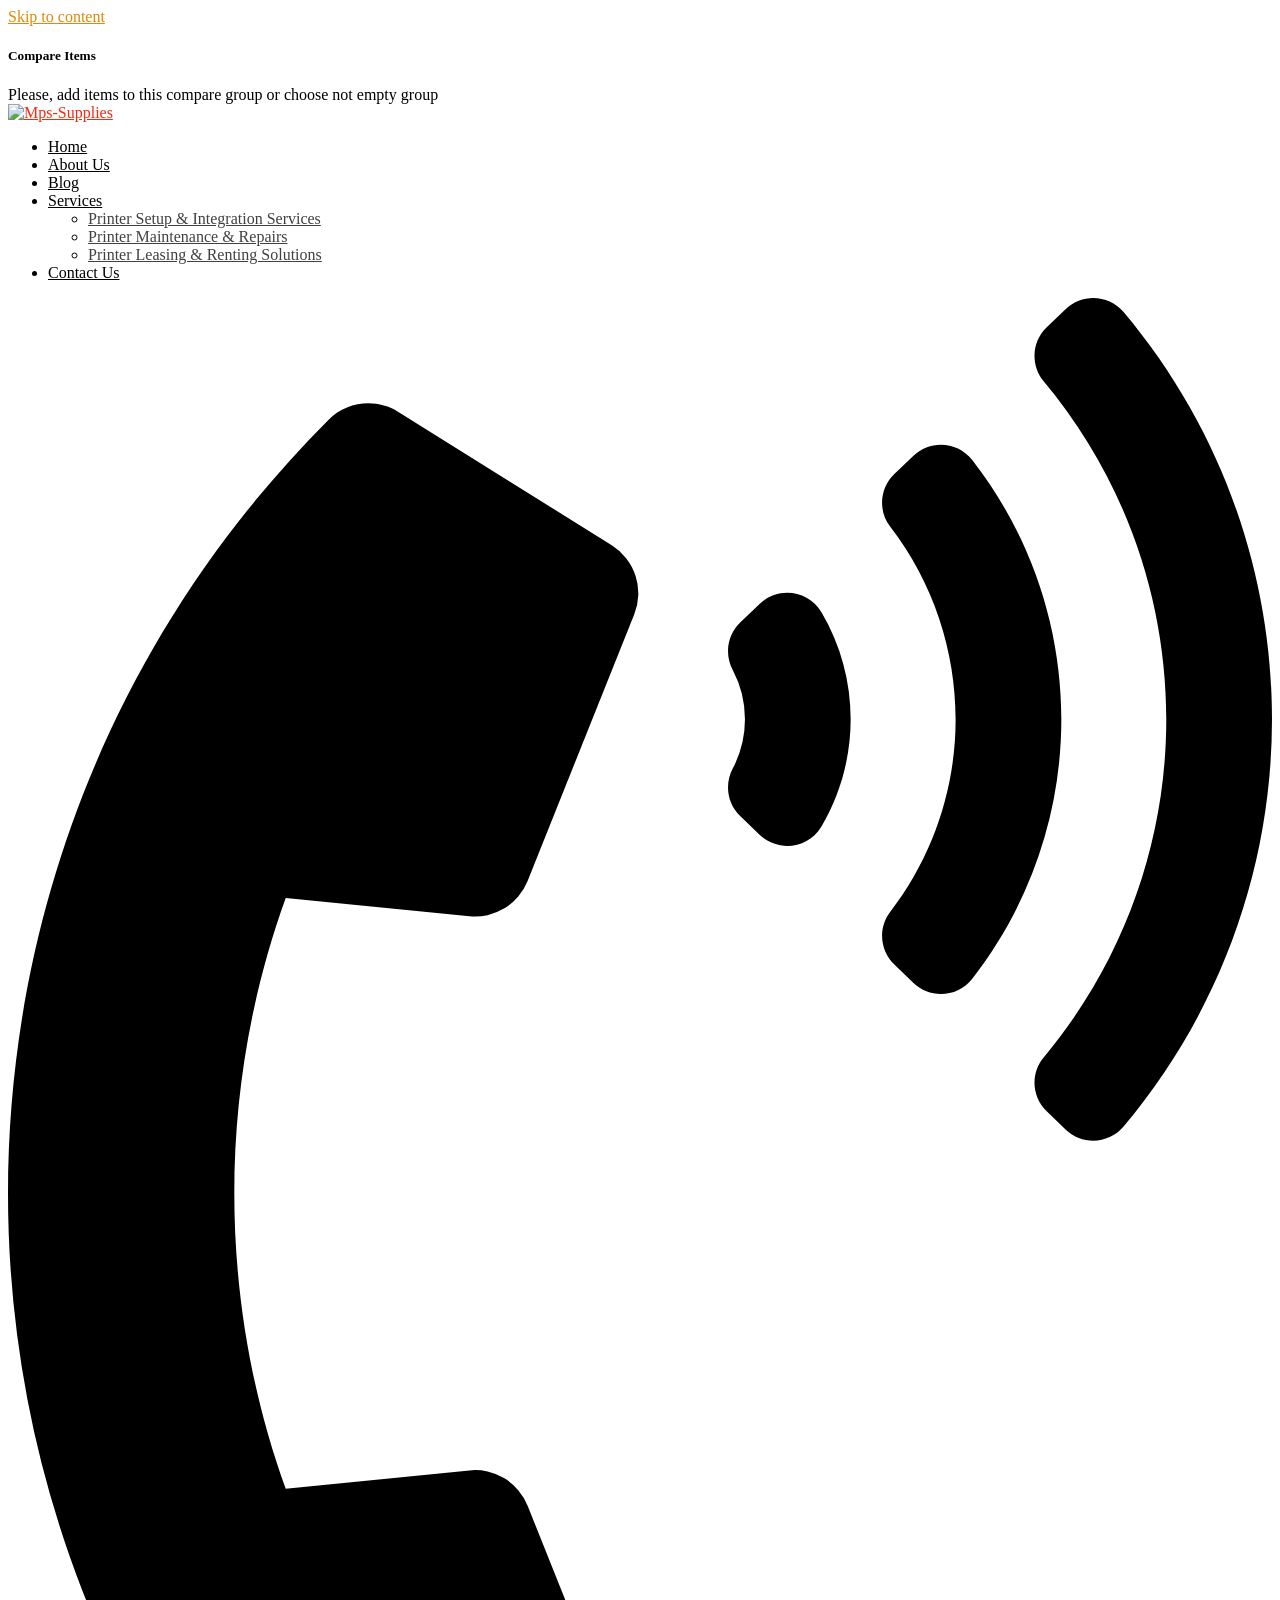
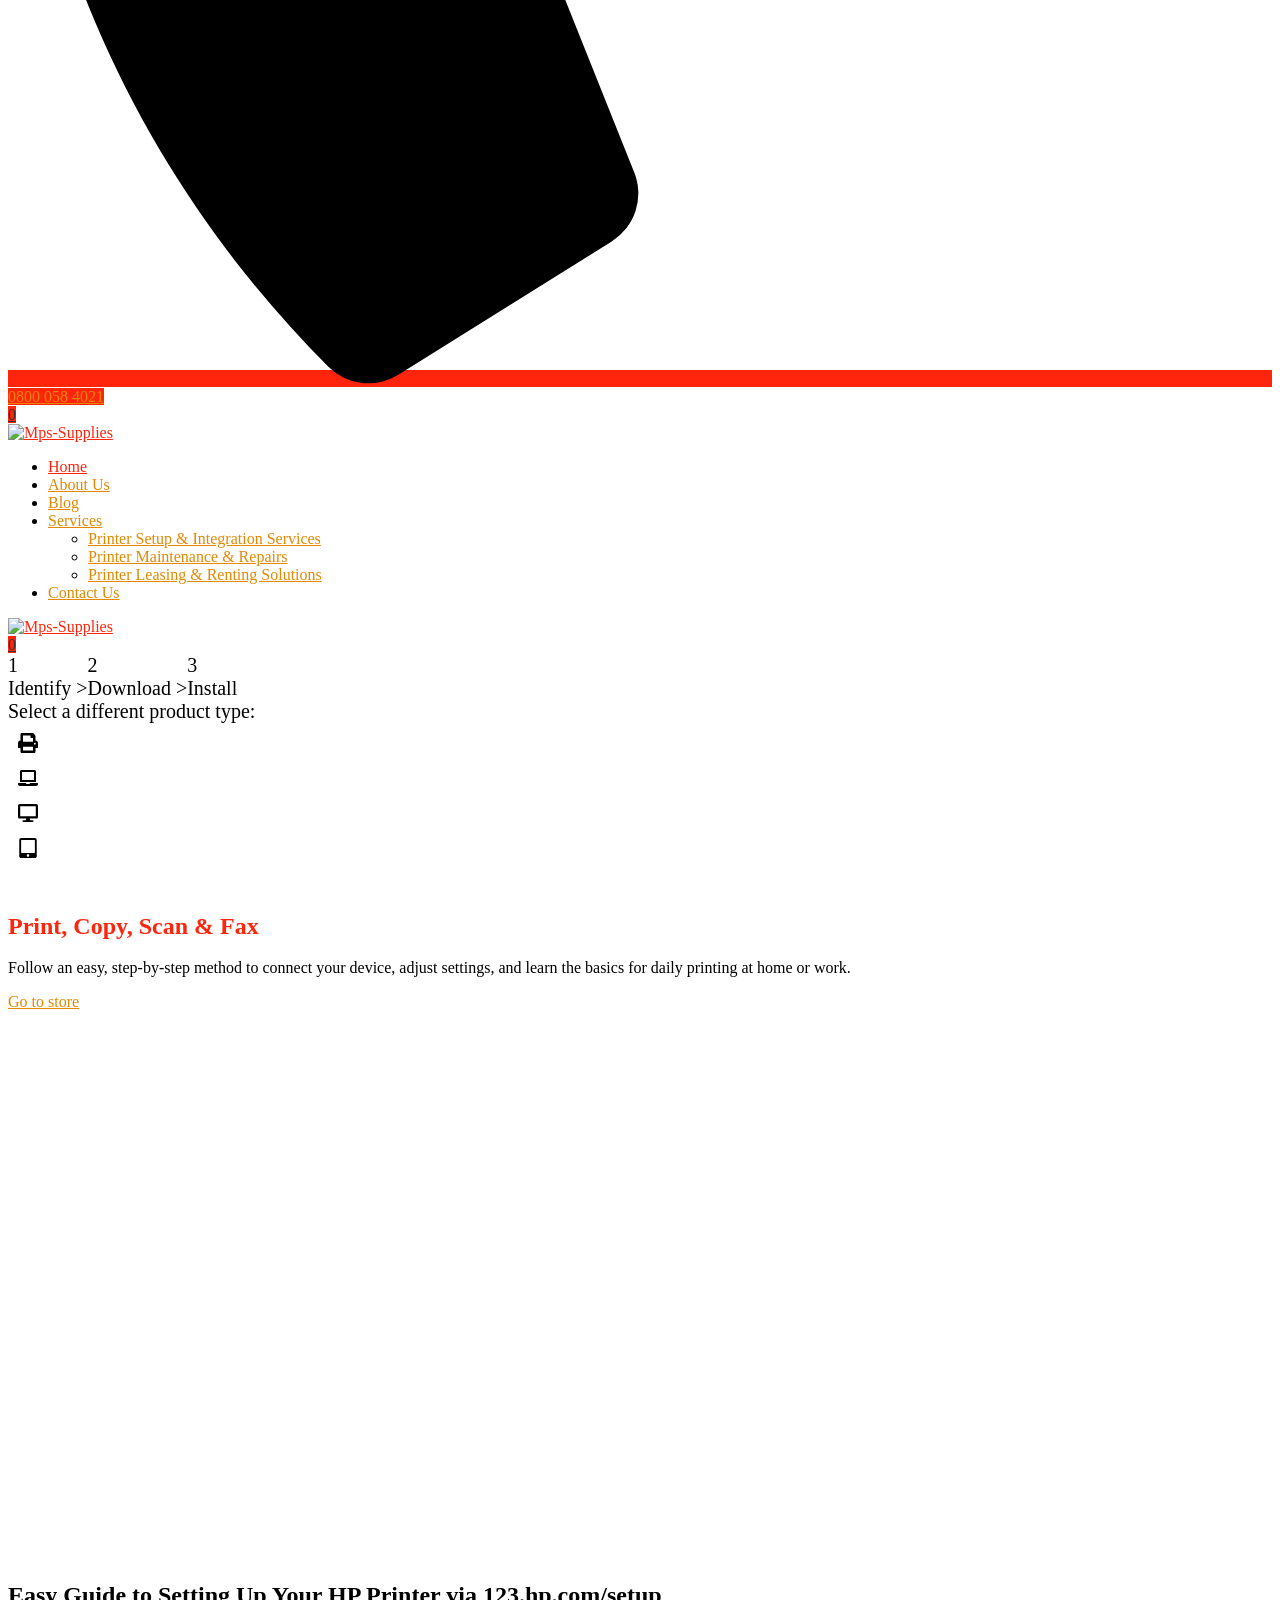
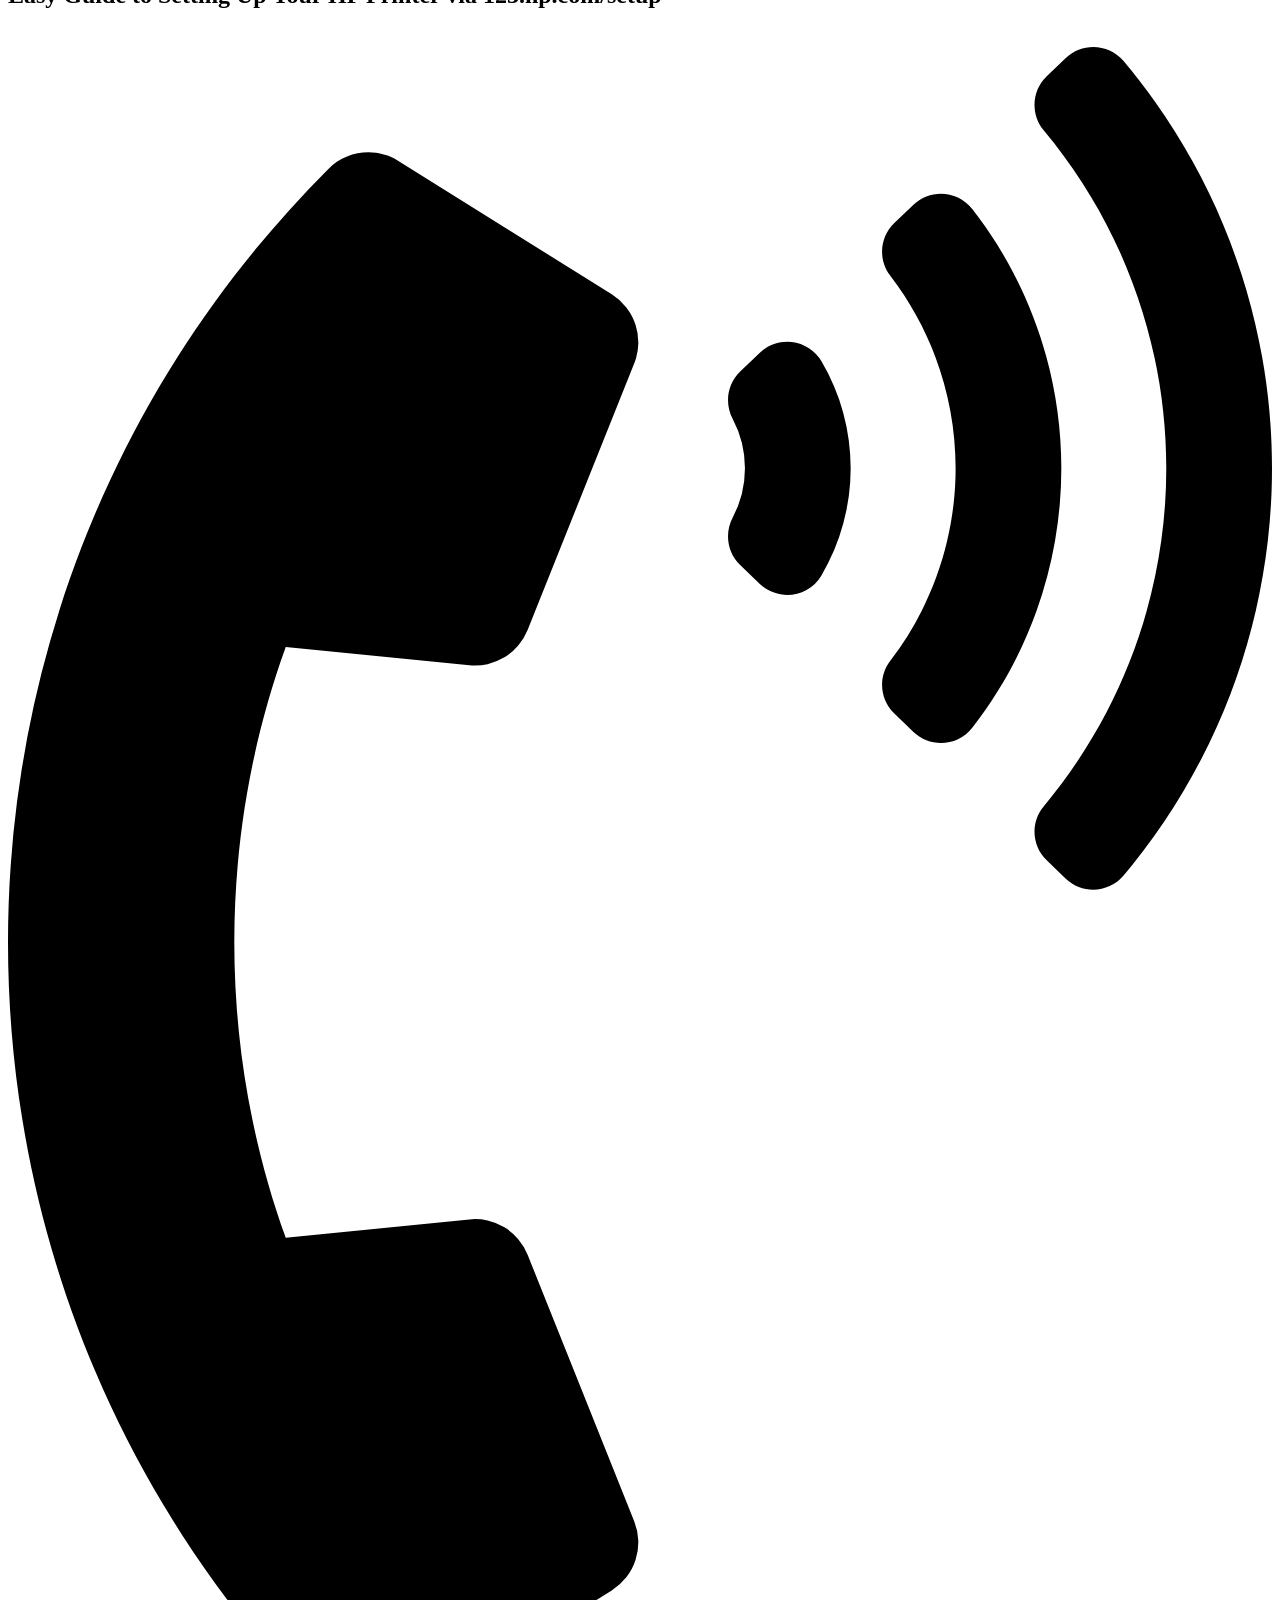
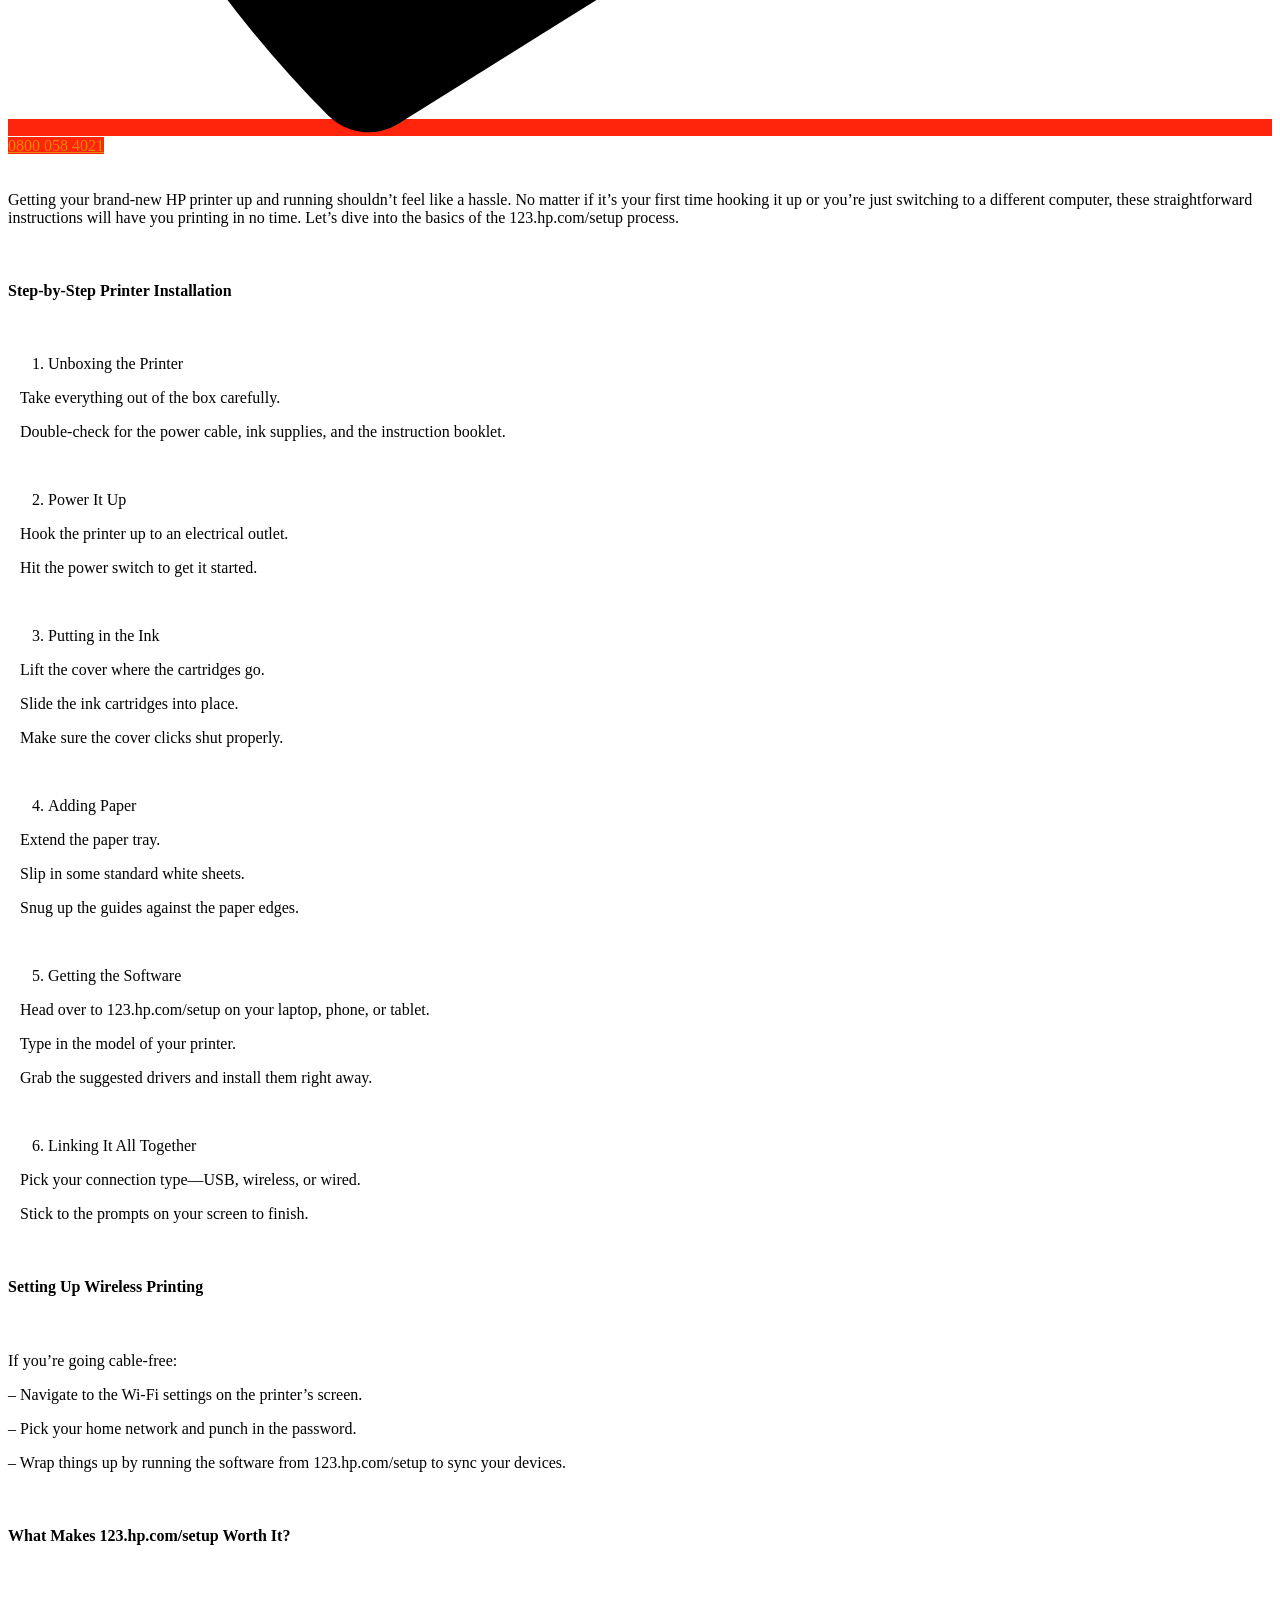
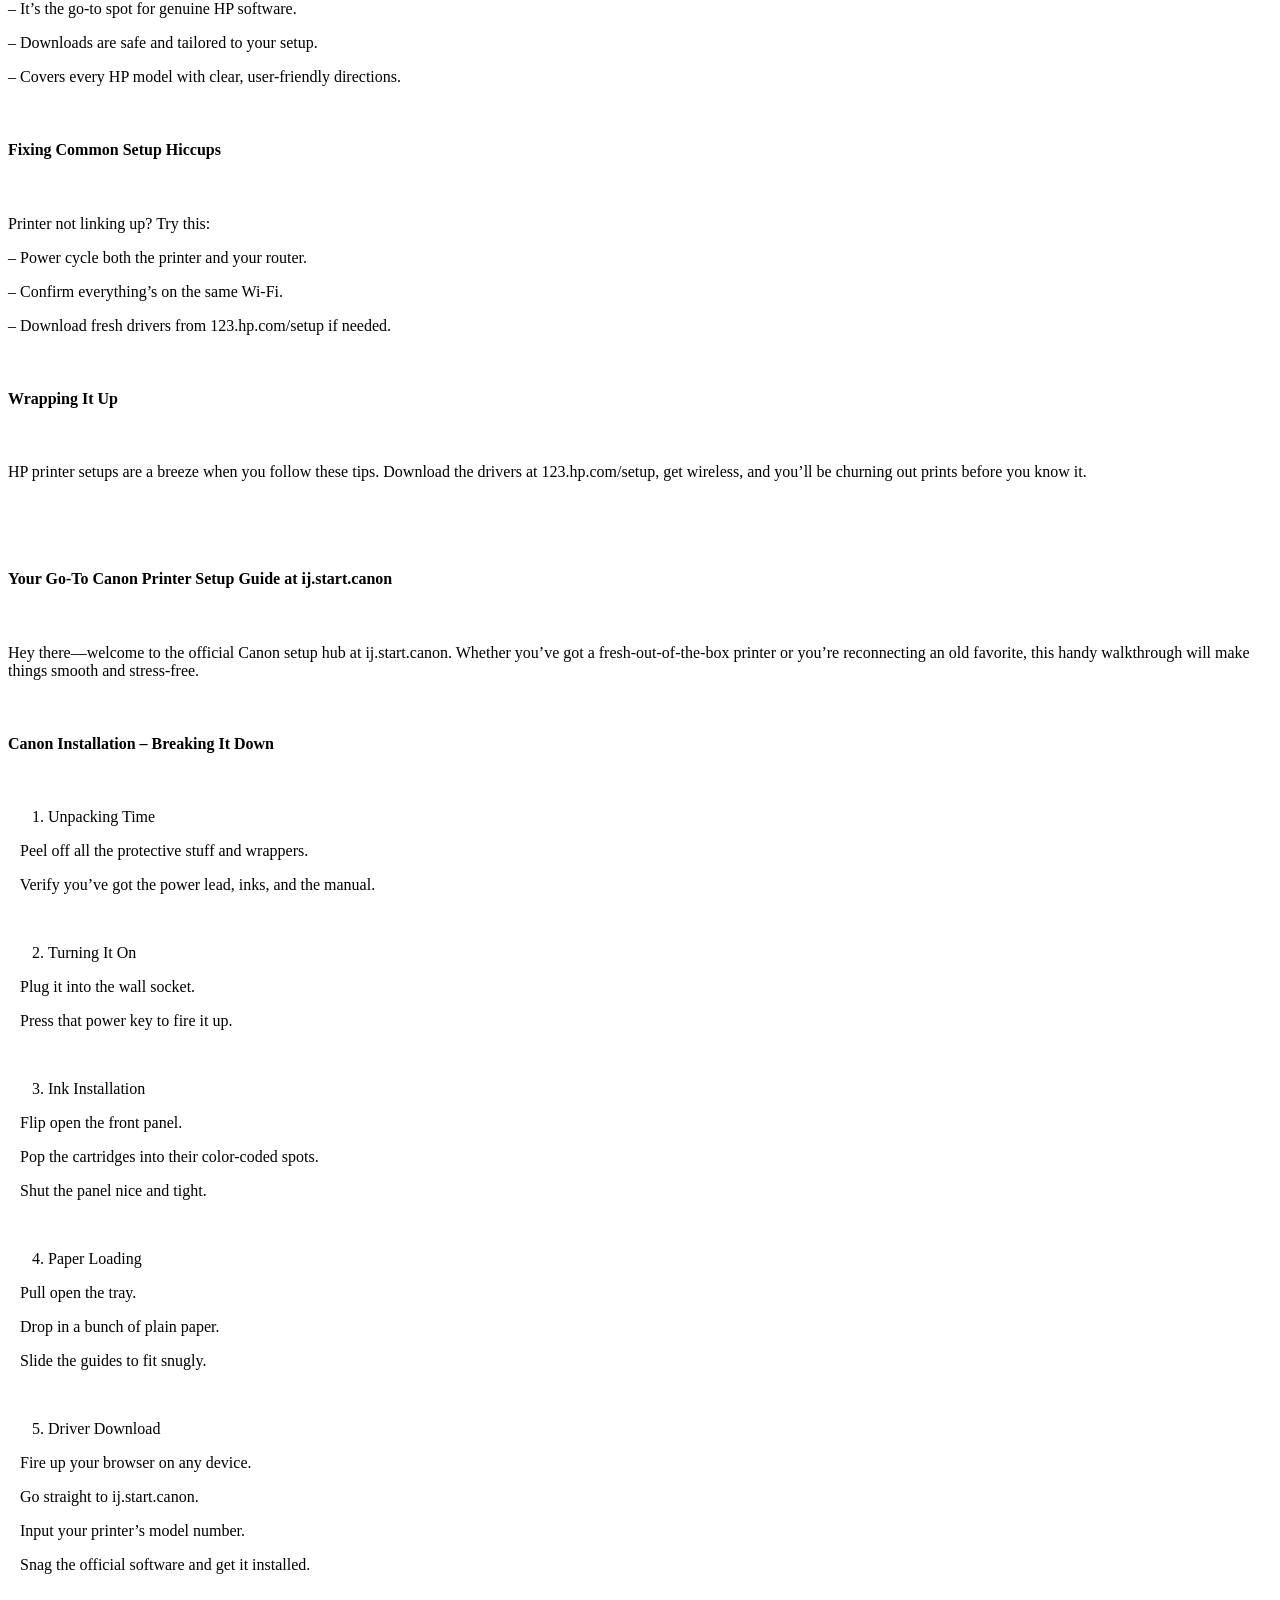
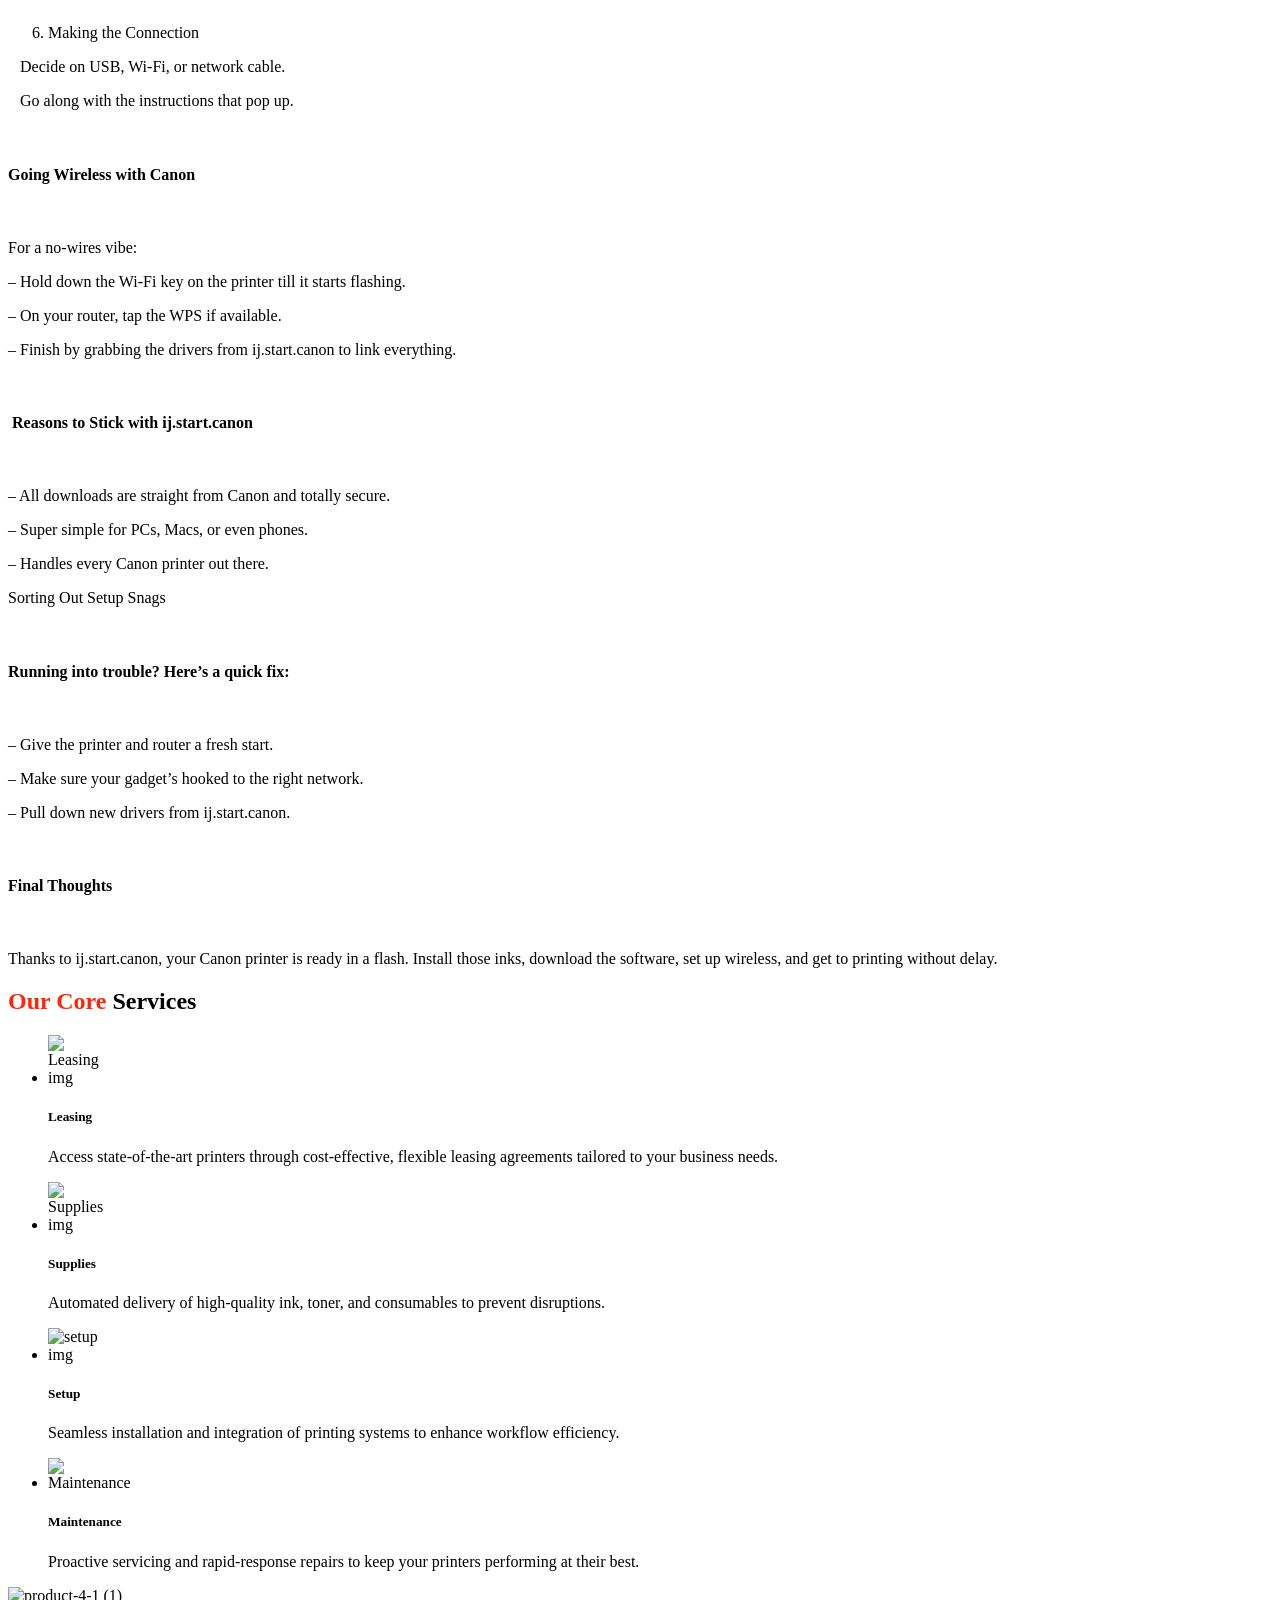
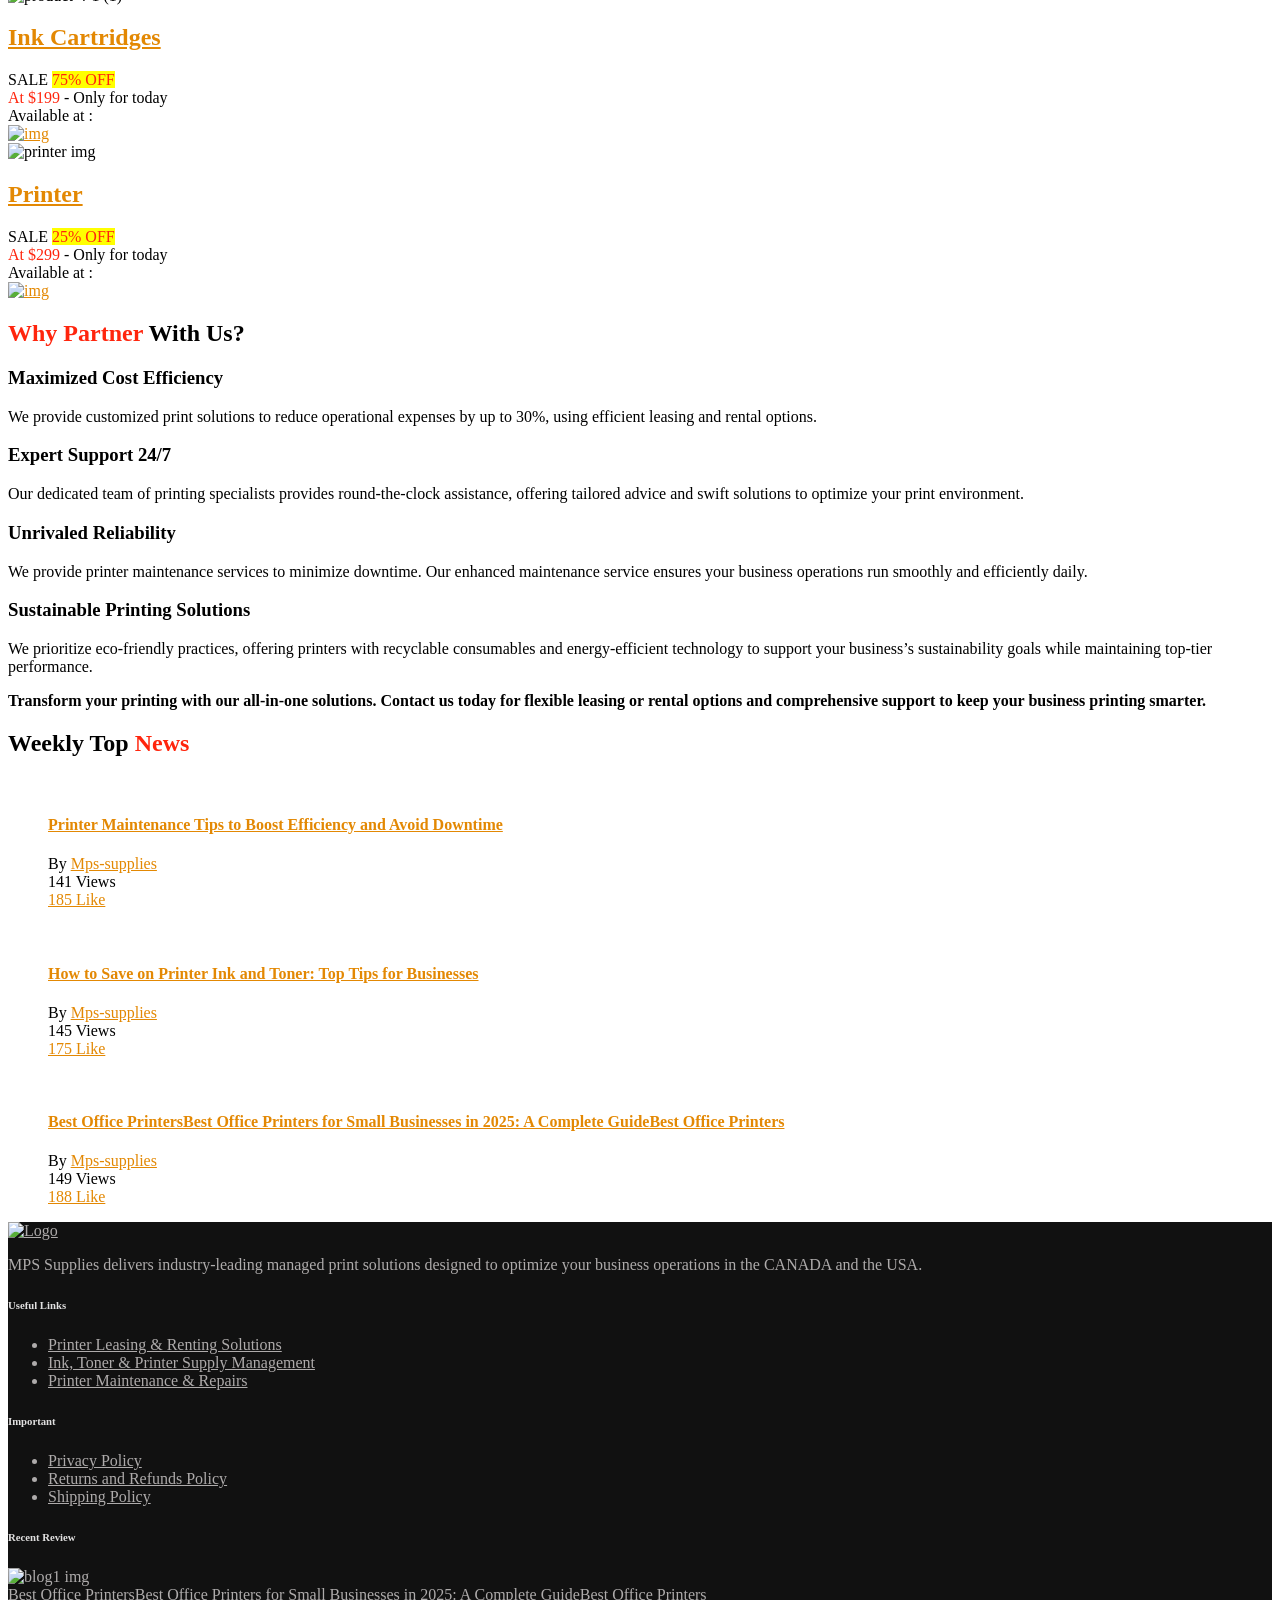
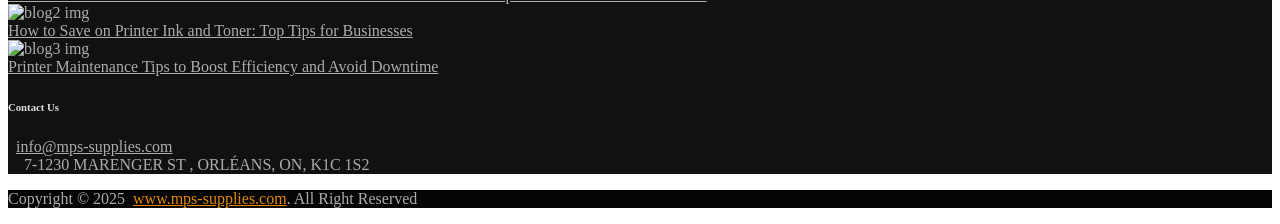
==== commit 19ebc5bb: "Update index.html" ====
--- a/index.html
+++ b/index.html
@@ -300,7 +300,7 @@
     <div class="container">
        <div class="row" style="padding-bottom:20px">
    <div class="col-md-6 d-flex align-items-center">
-      <div class="steps-container">
+      <div class="steps-container" style="width: 50%; font-size: 20px">
          <div class="step" style="float:left">
             <div class="step-number">1</div>
             <div class="step-text">Identify <span class="dorasoft-arrow">&gt;</span></div>
@@ -315,7 +315,7 @@
          </div>
       </div>
    </div>
-   <div class="col-md-6 d-flex align-items-center justify-content-end product-item-sec">
+   <div class="col-md-6 d-flex align-items-center justify-content-end product-item-sec" style="font-size: 20px;">
       <div class="fs-5 light-grey product-type-title" style="padding-right:10px">Select a different product type:</div>
       <div class="product-type-icon active" style="margin:10px;">
          <svg stroke="currentColor" fill="currentColor" stroke-width="0" viewBox="0 0 512 512" class="icon" height="1em" width="1em" xmlns="http://www.w3.org/2000/svg">
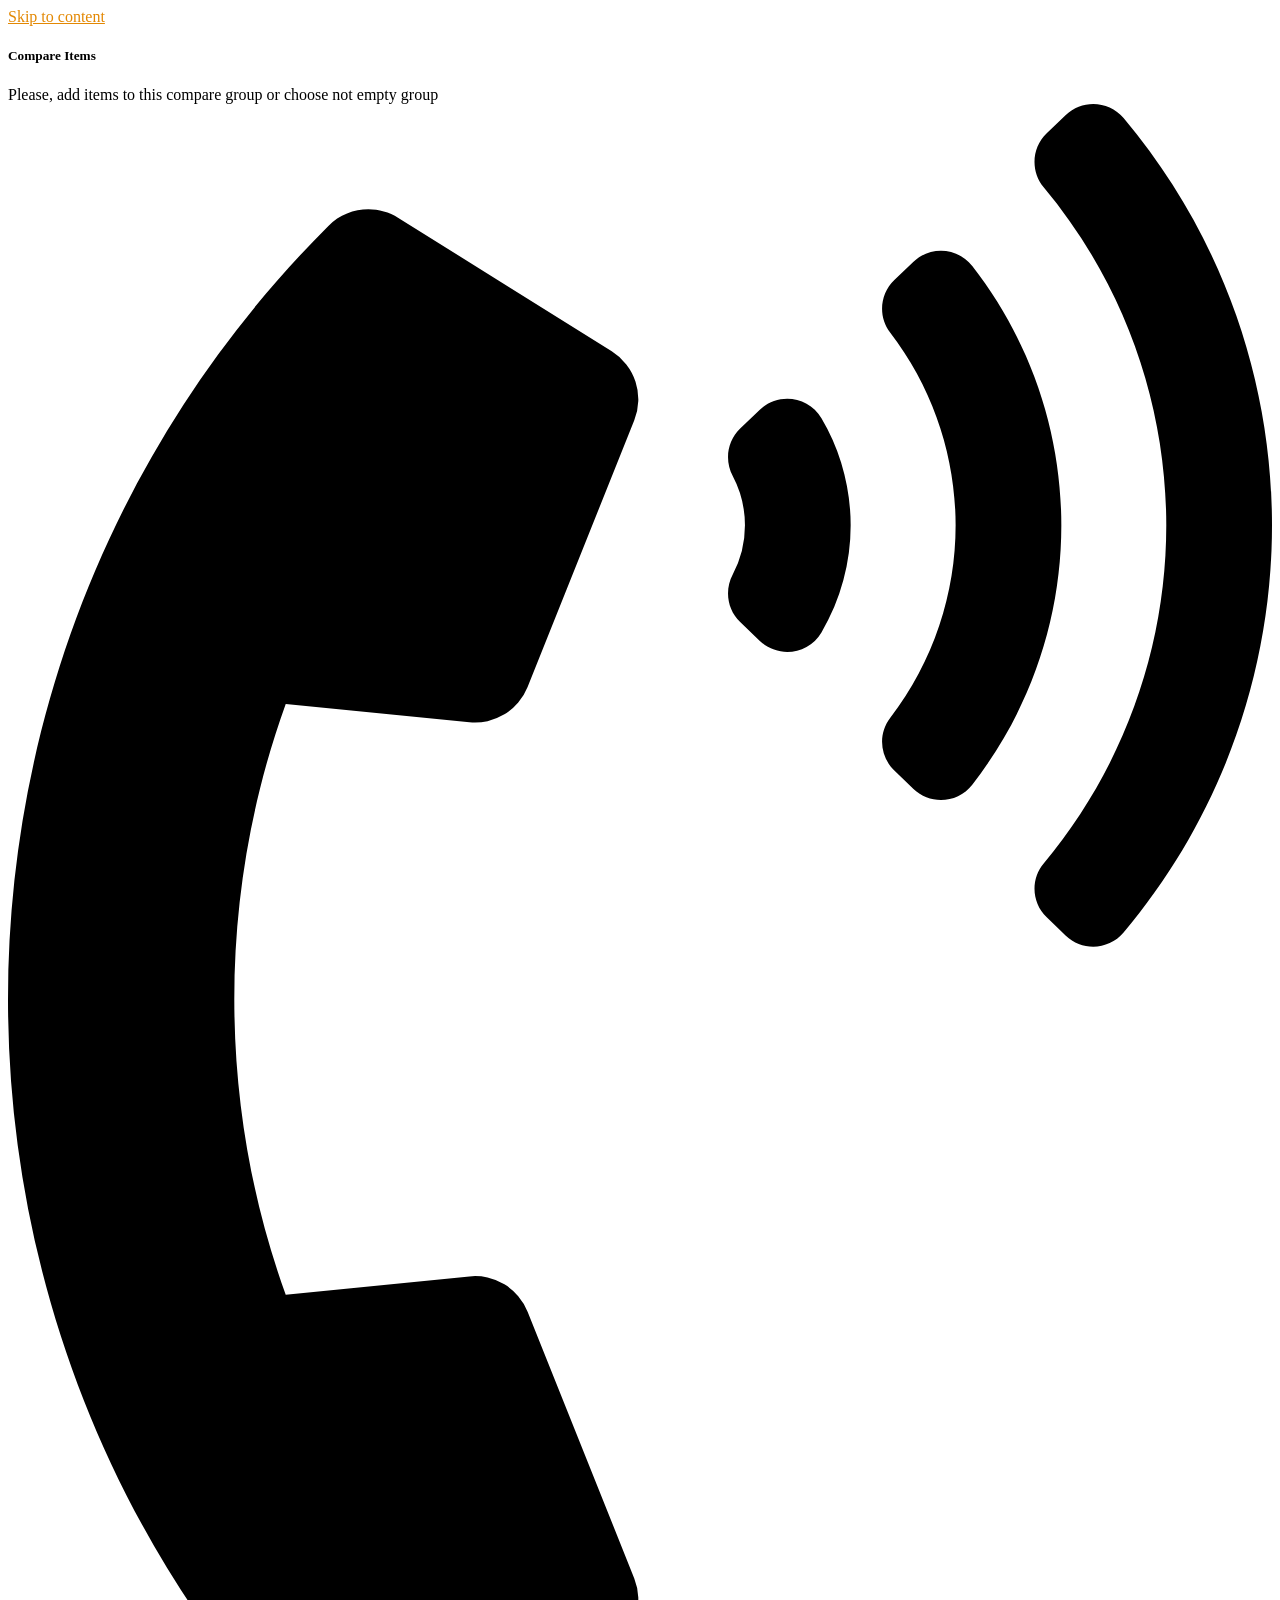
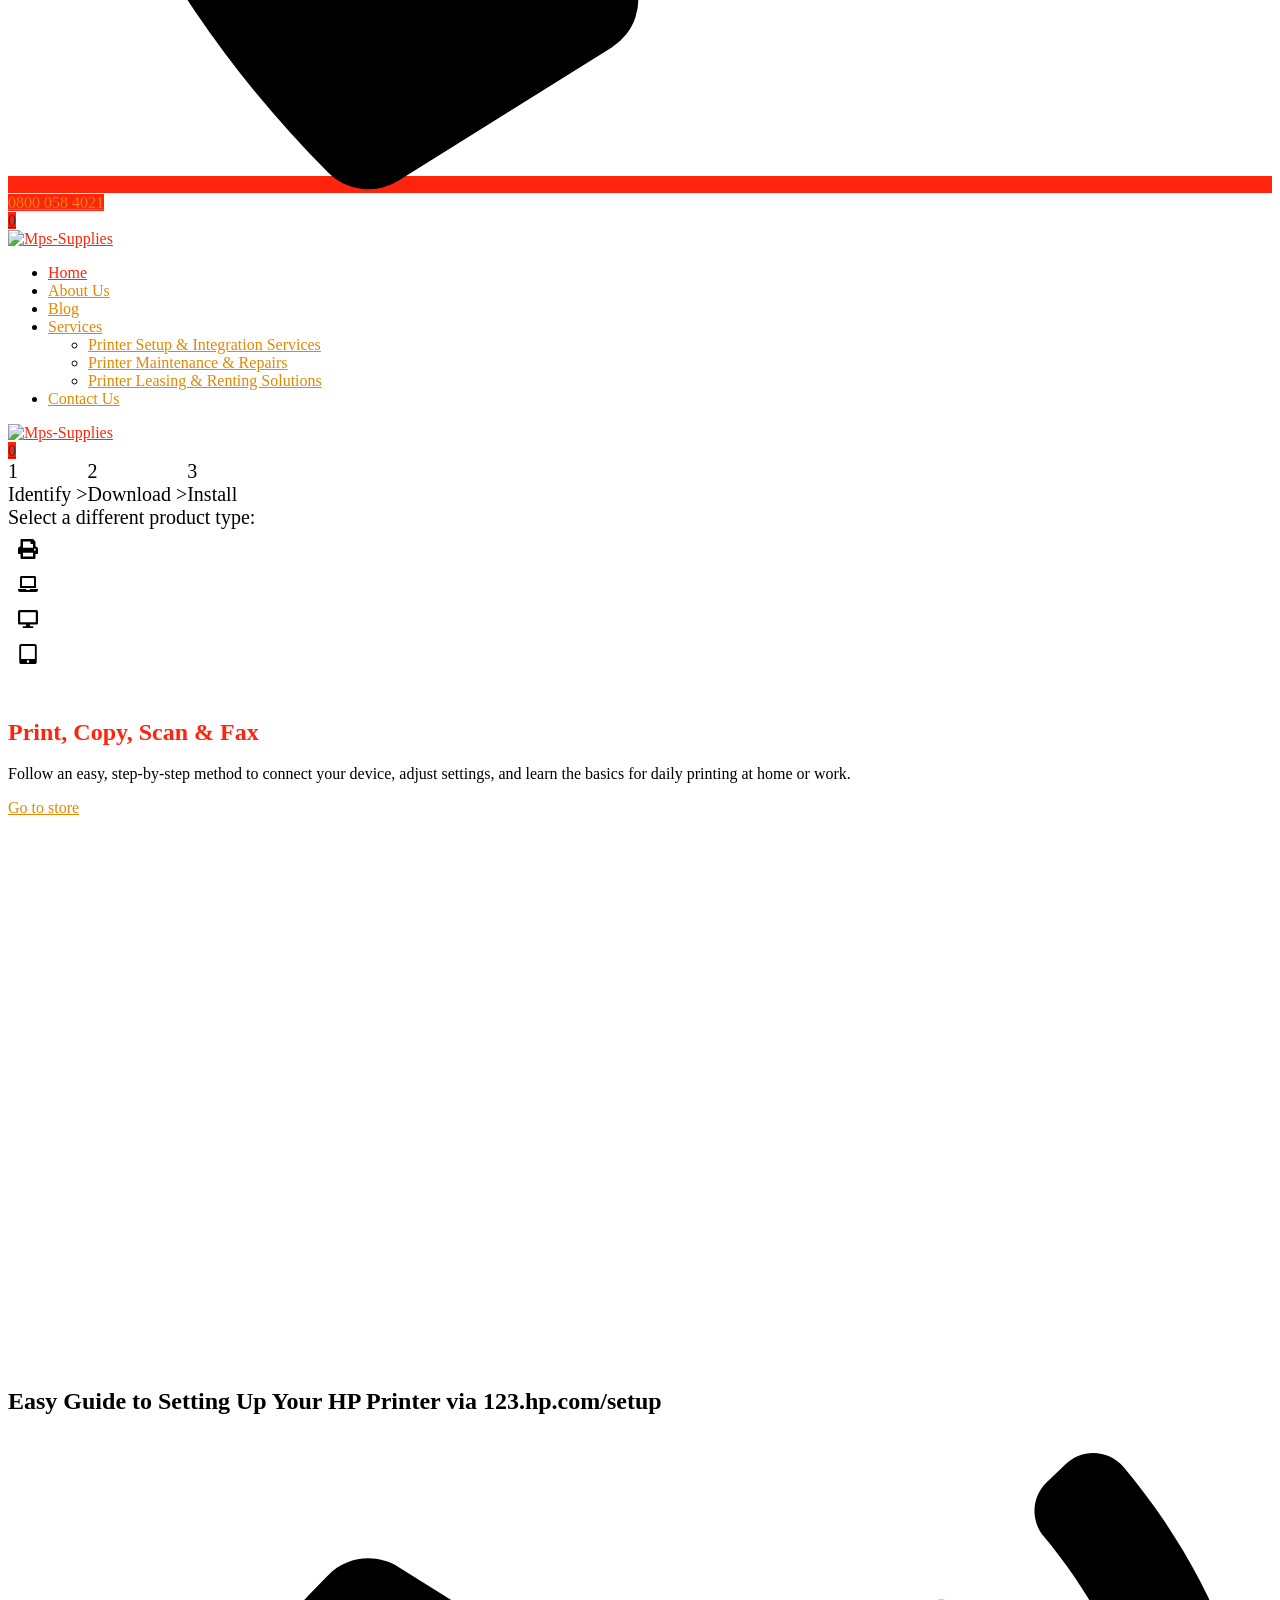
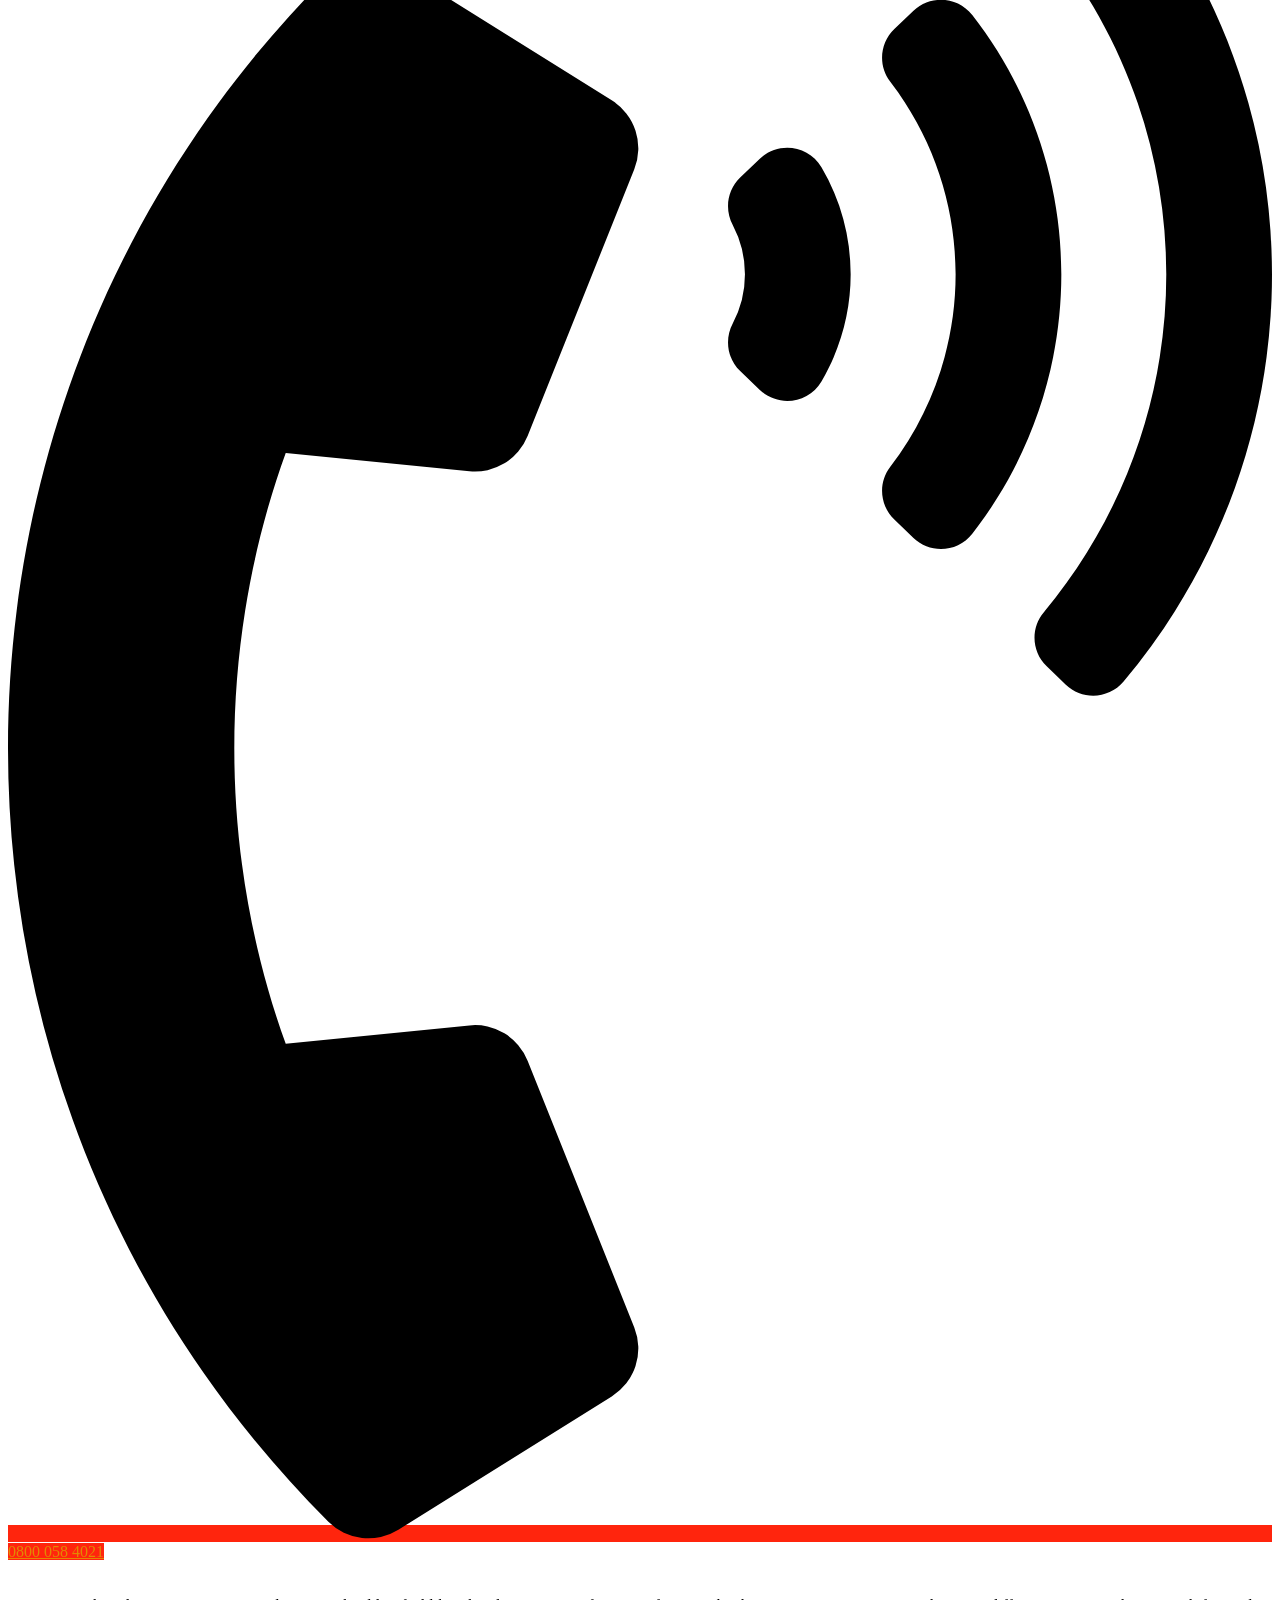
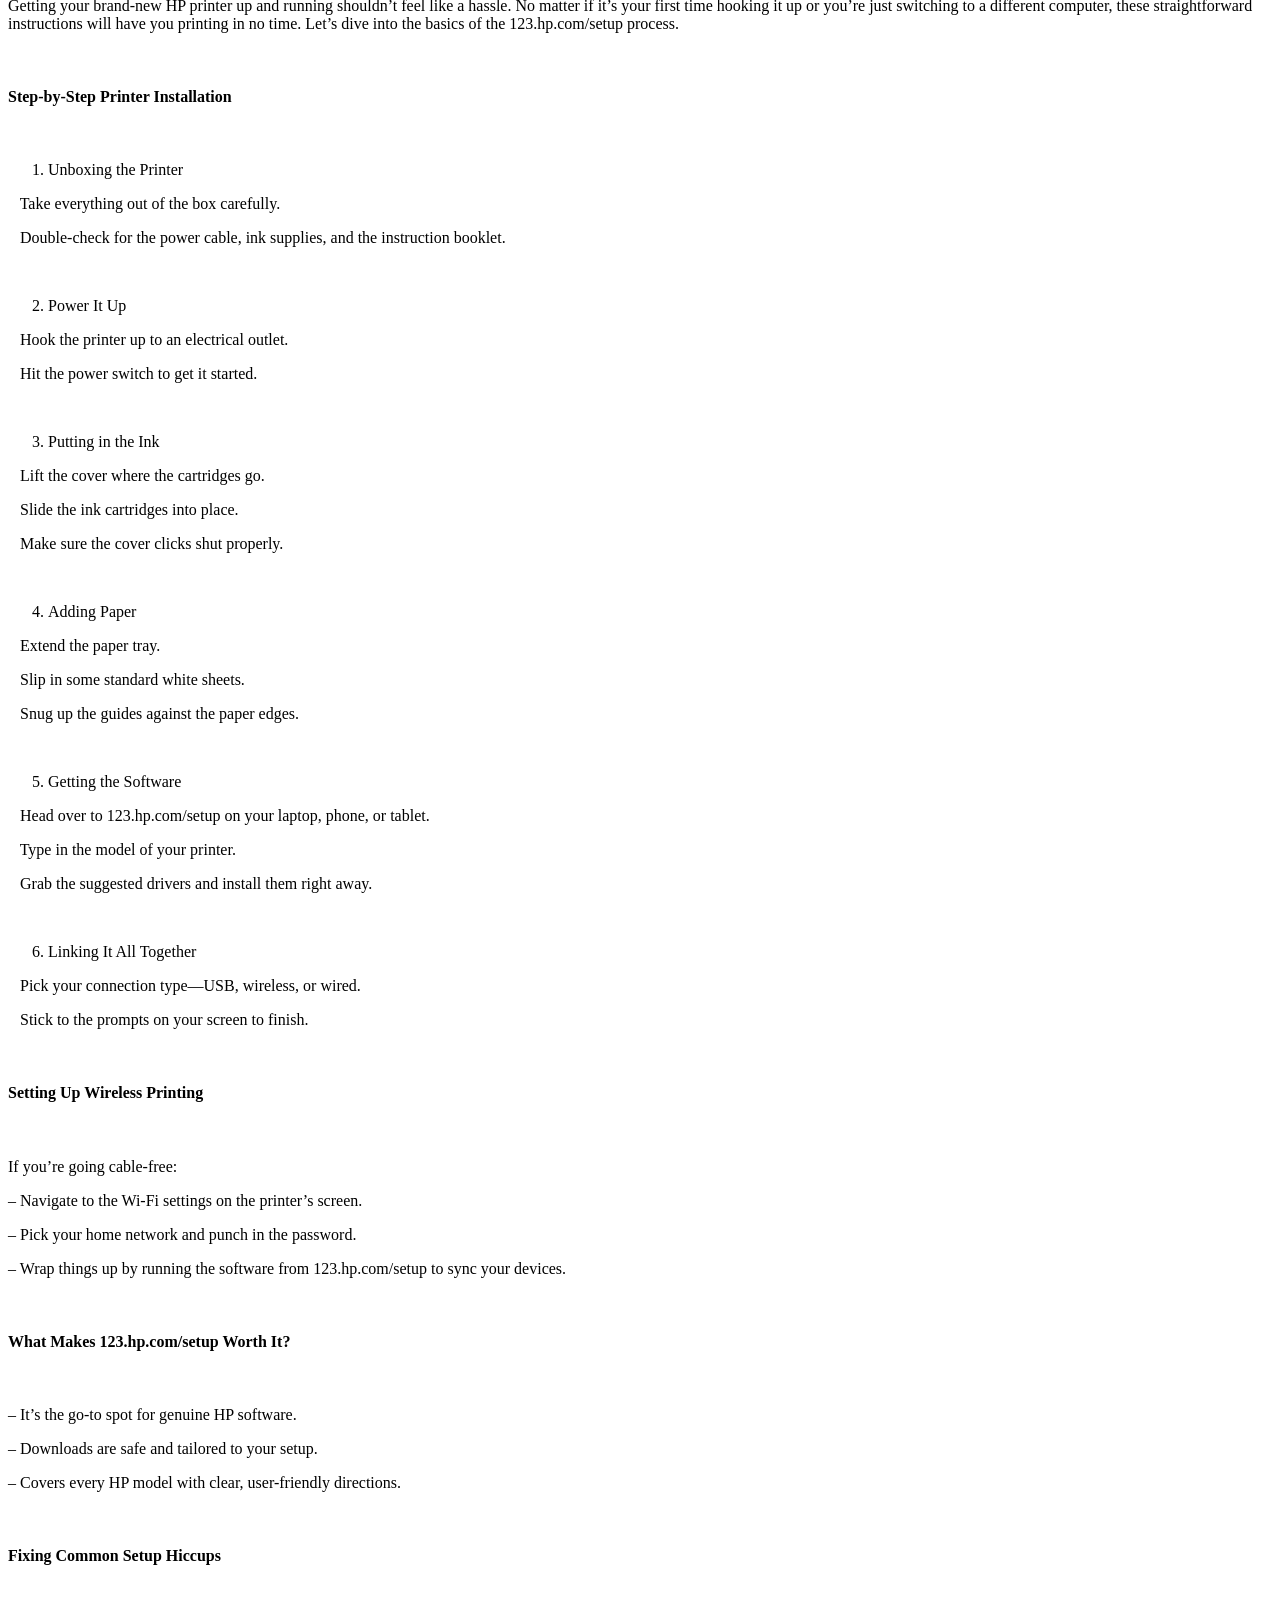
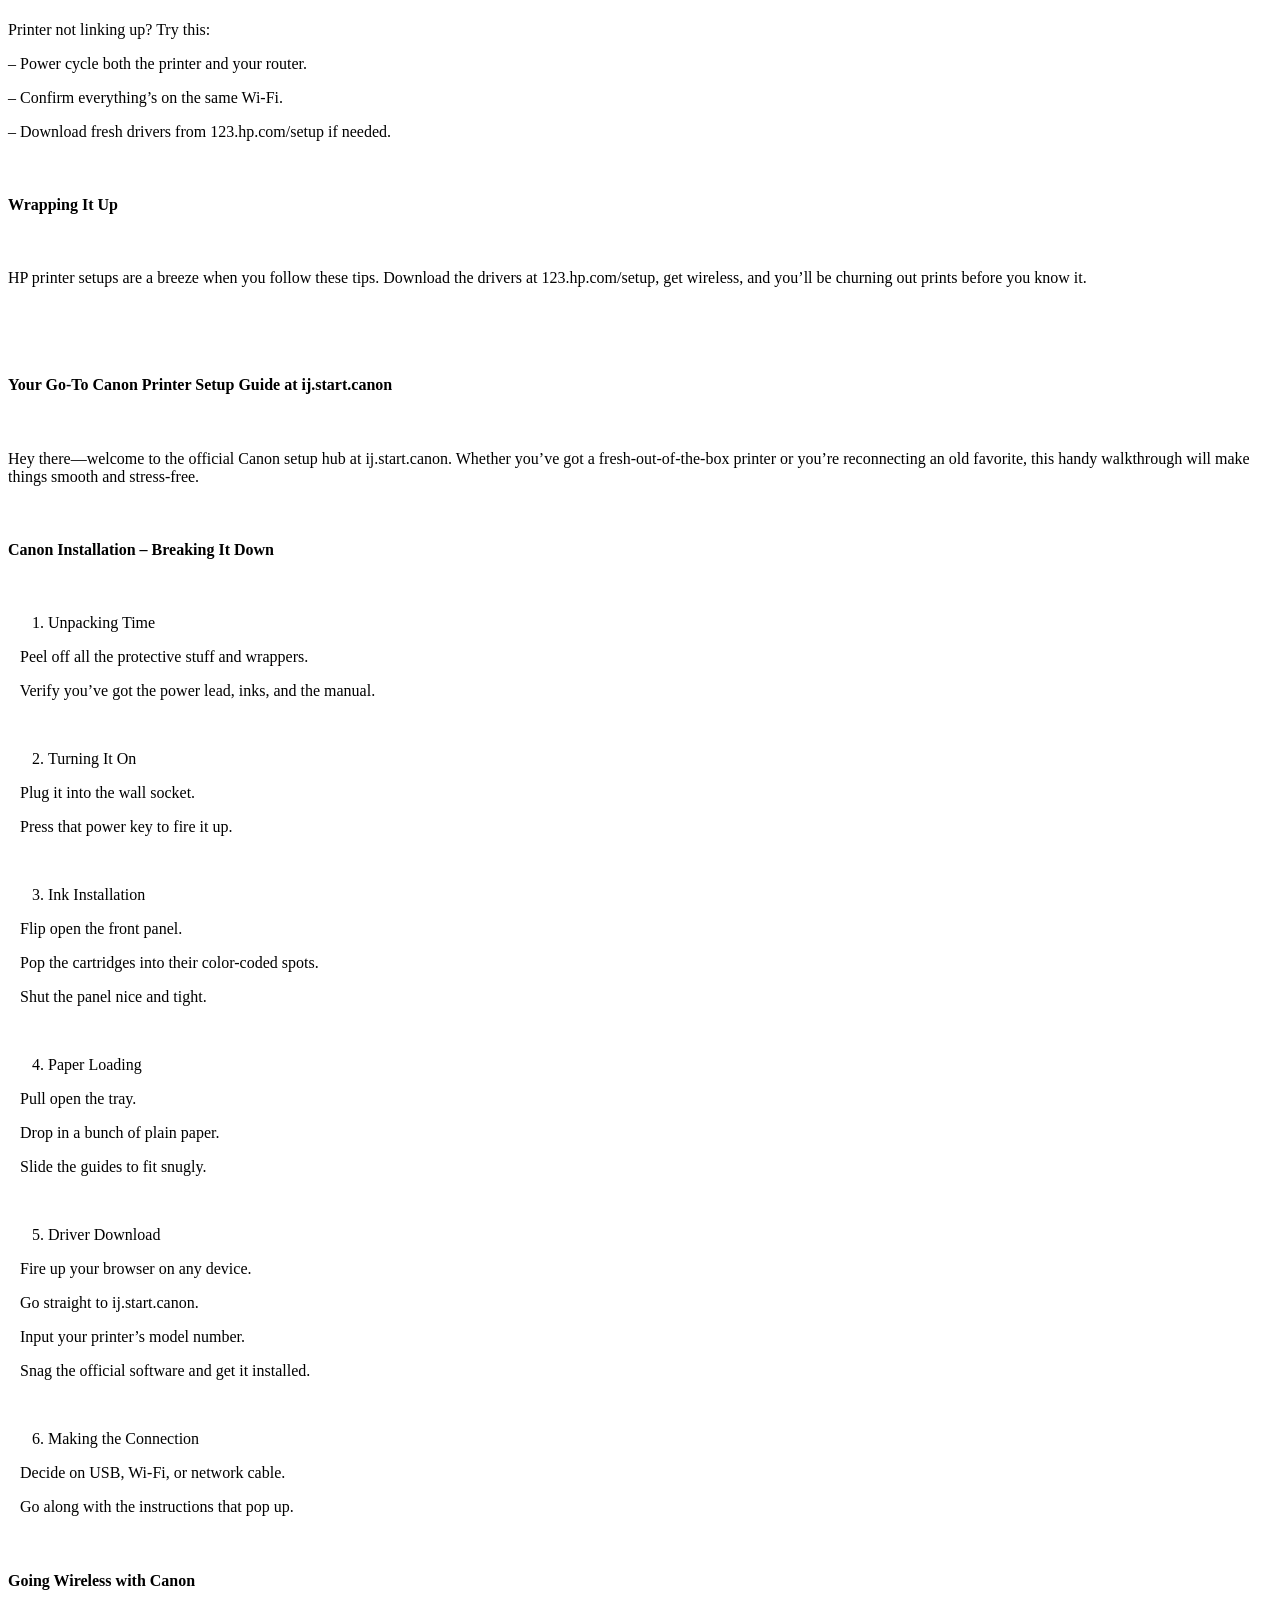
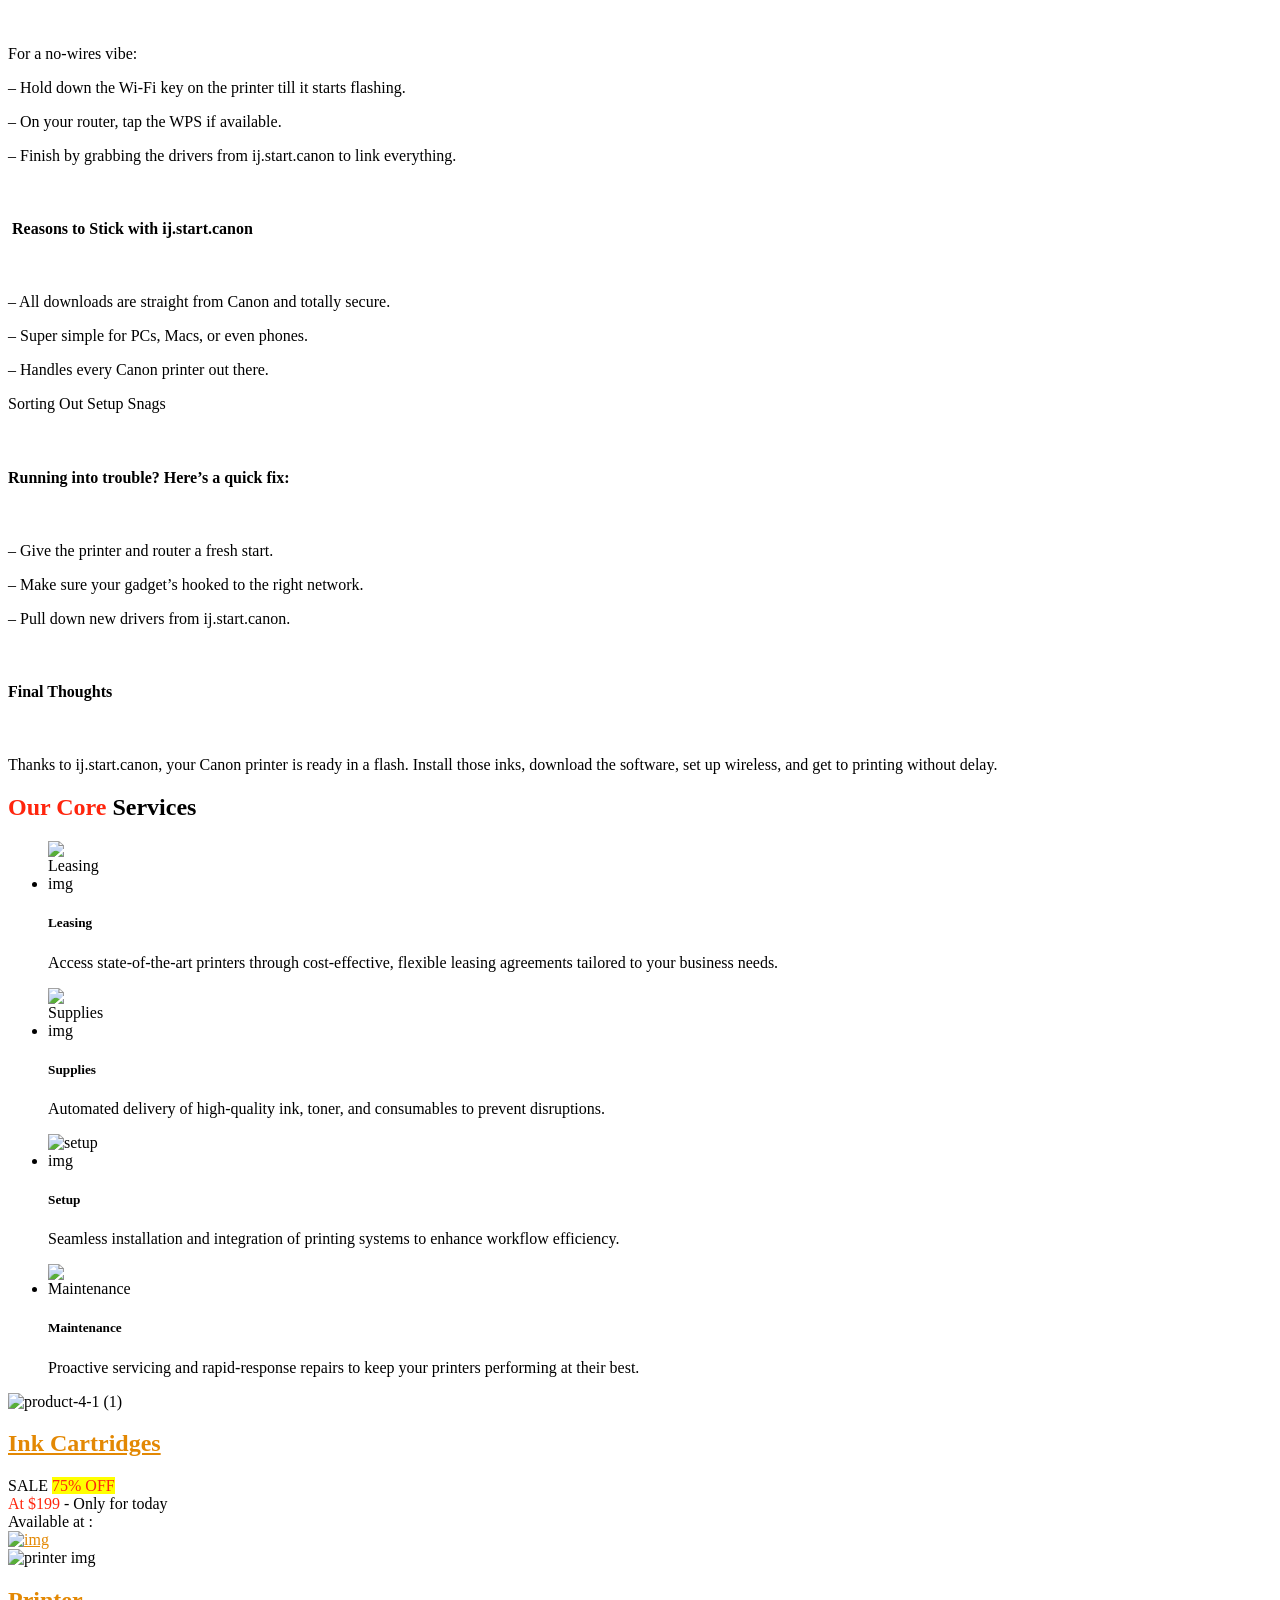
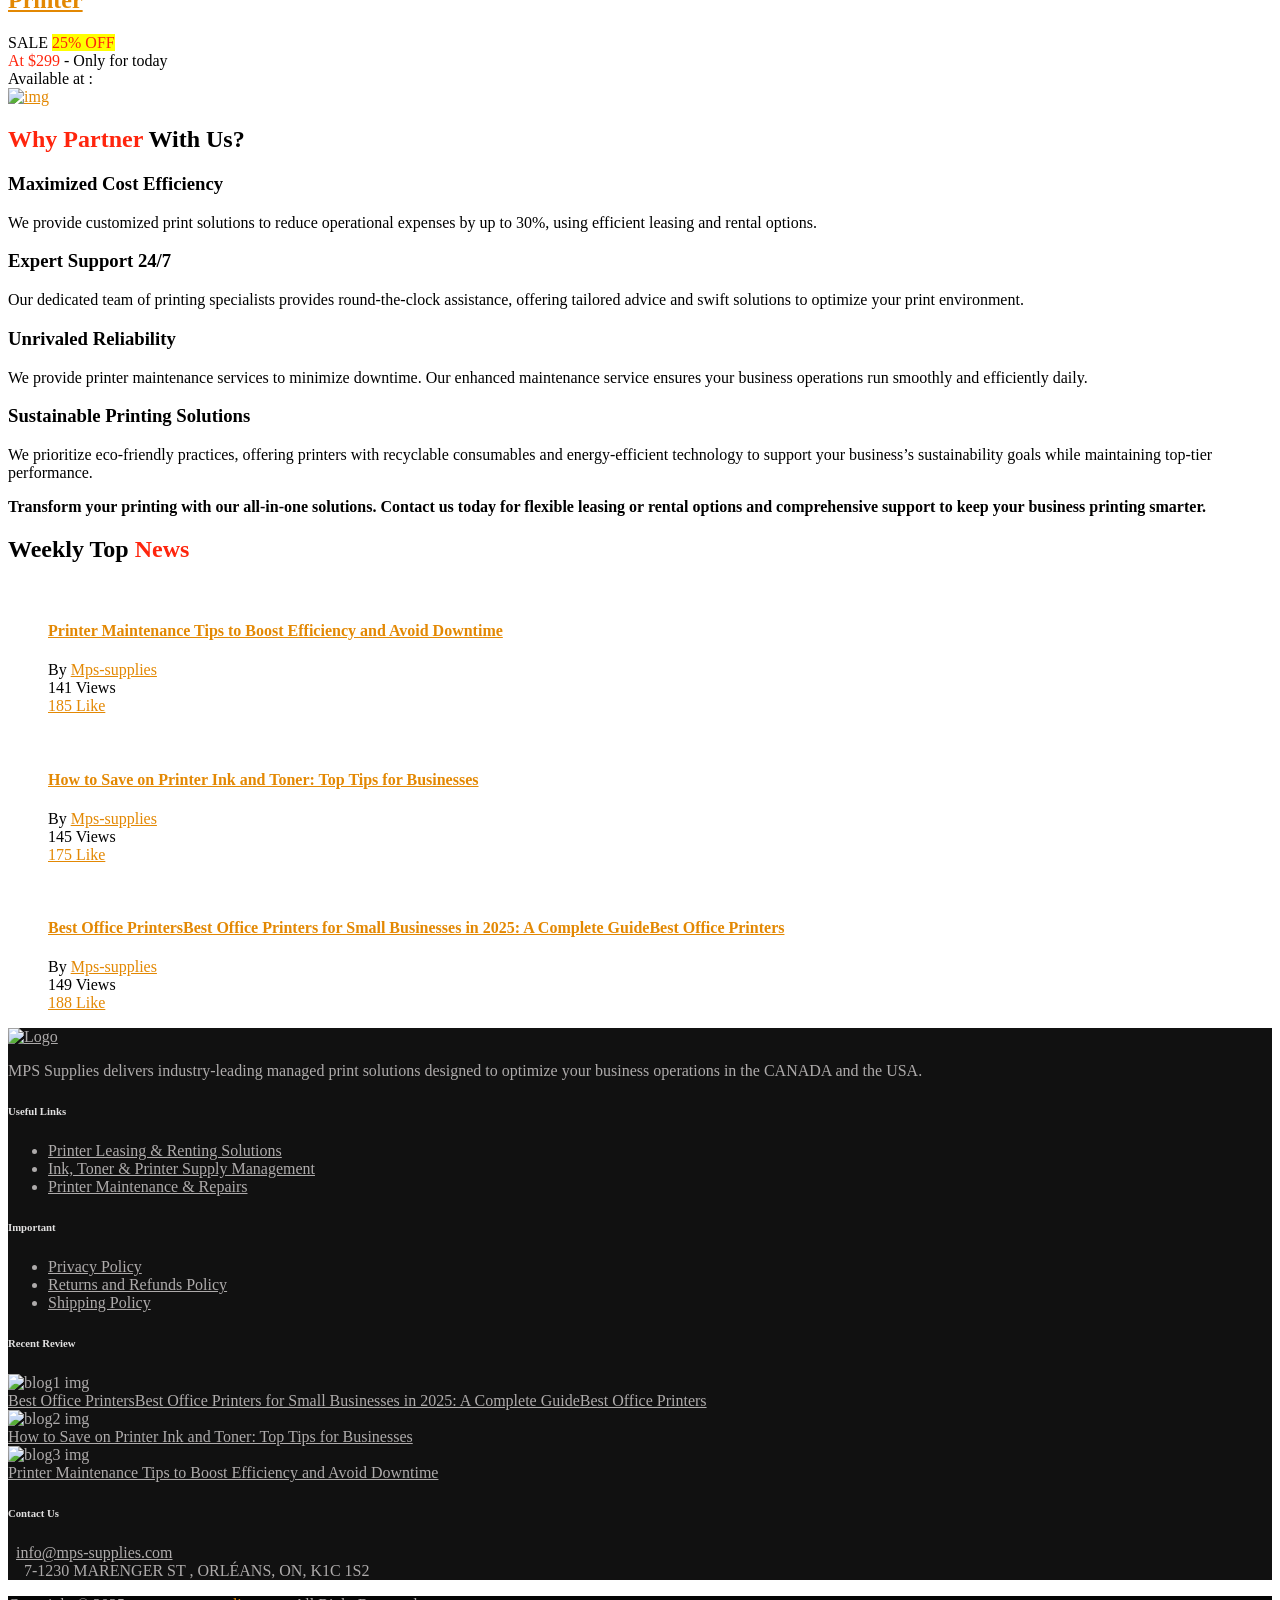
==== commit 5023bce8: "Update index.html" ====
--- a/index.html
+++ b/index.html
@@ -176,33 +176,7 @@
 
 	
     
-    <section id="main-menu" class="sticker-nav">
-    <div class="container-fluid custom-width">
-        <div class="combine_header_wrap">
-            
-			<!-- logo -->
-            <div class="blrub-logo logo_wrap d-xl-block d-none">
-                <a class="navbar-brand mr-0" href="index.html"><img src="wp-content/uploads/2025/09/mps-supplies2.png" width="200" alt="Mps-Supplies"></a>                            </div>
-			
-            
-            <!-- main menu -->
-            <div class="menu-container wd-megamenu">
-                <div class="menu">
-                    <ul id="bmenu" class="wd-megamenu-ul"><li id="menu-item-4866" class="menu-item menu-item-type-post_type menu-item-object-page menu-item-home current-menu-item page_item page-item-885 current_page_item"><a href="index.html">Home</a></li>
-<li id="menu-item-5204" class="menu-item menu-item-type-post_type menu-item-object-page"><a href="about-us/index.html">About Us</a></li>
-<li id="menu-item-5232" class="menu-item menu-item-type-post_type menu-item-object-page"><a href="blog/index.html">Blog</a></li>
-<li id="menu-item-4870" class="menu-item menu-item-type-custom menu-item-object-custom menu-item-has-children"><a href="#">Services</a>
-<ul class='sub-menu normal-sub'>
-	<li id="menu-item-4871" class="menu-item menu-item-type-post_type menu-item-object-page"><a href="printer-setup-integration-services/index.html">Printer Setup &amp; Integration Services</a></li>
-	<li id="menu-item-4872" class="menu-item menu-item-type-post_type menu-item-object-page"><a href="printer-maintenance-repairs/index.html">Printer Maintenance &amp; Repairs</a></li>
-	<li id="menu-item-4873" class="menu-item menu-item-type-post_type menu-item-object-page"><a href="printer-leasing-renting-solutions/index.html">Printer Leasing &amp; Renting Solutions</a></li>
-</ul>
-</li>
-<li id="menu-item-4869" class="menu-item menu-item-type-post_type menu-item-object-page"><a href="contact-us/index.html">Contact Us</a></li>
-</ul>                            
-                </div>
-            </div>
-
+   
             
 
             <!-- search -->
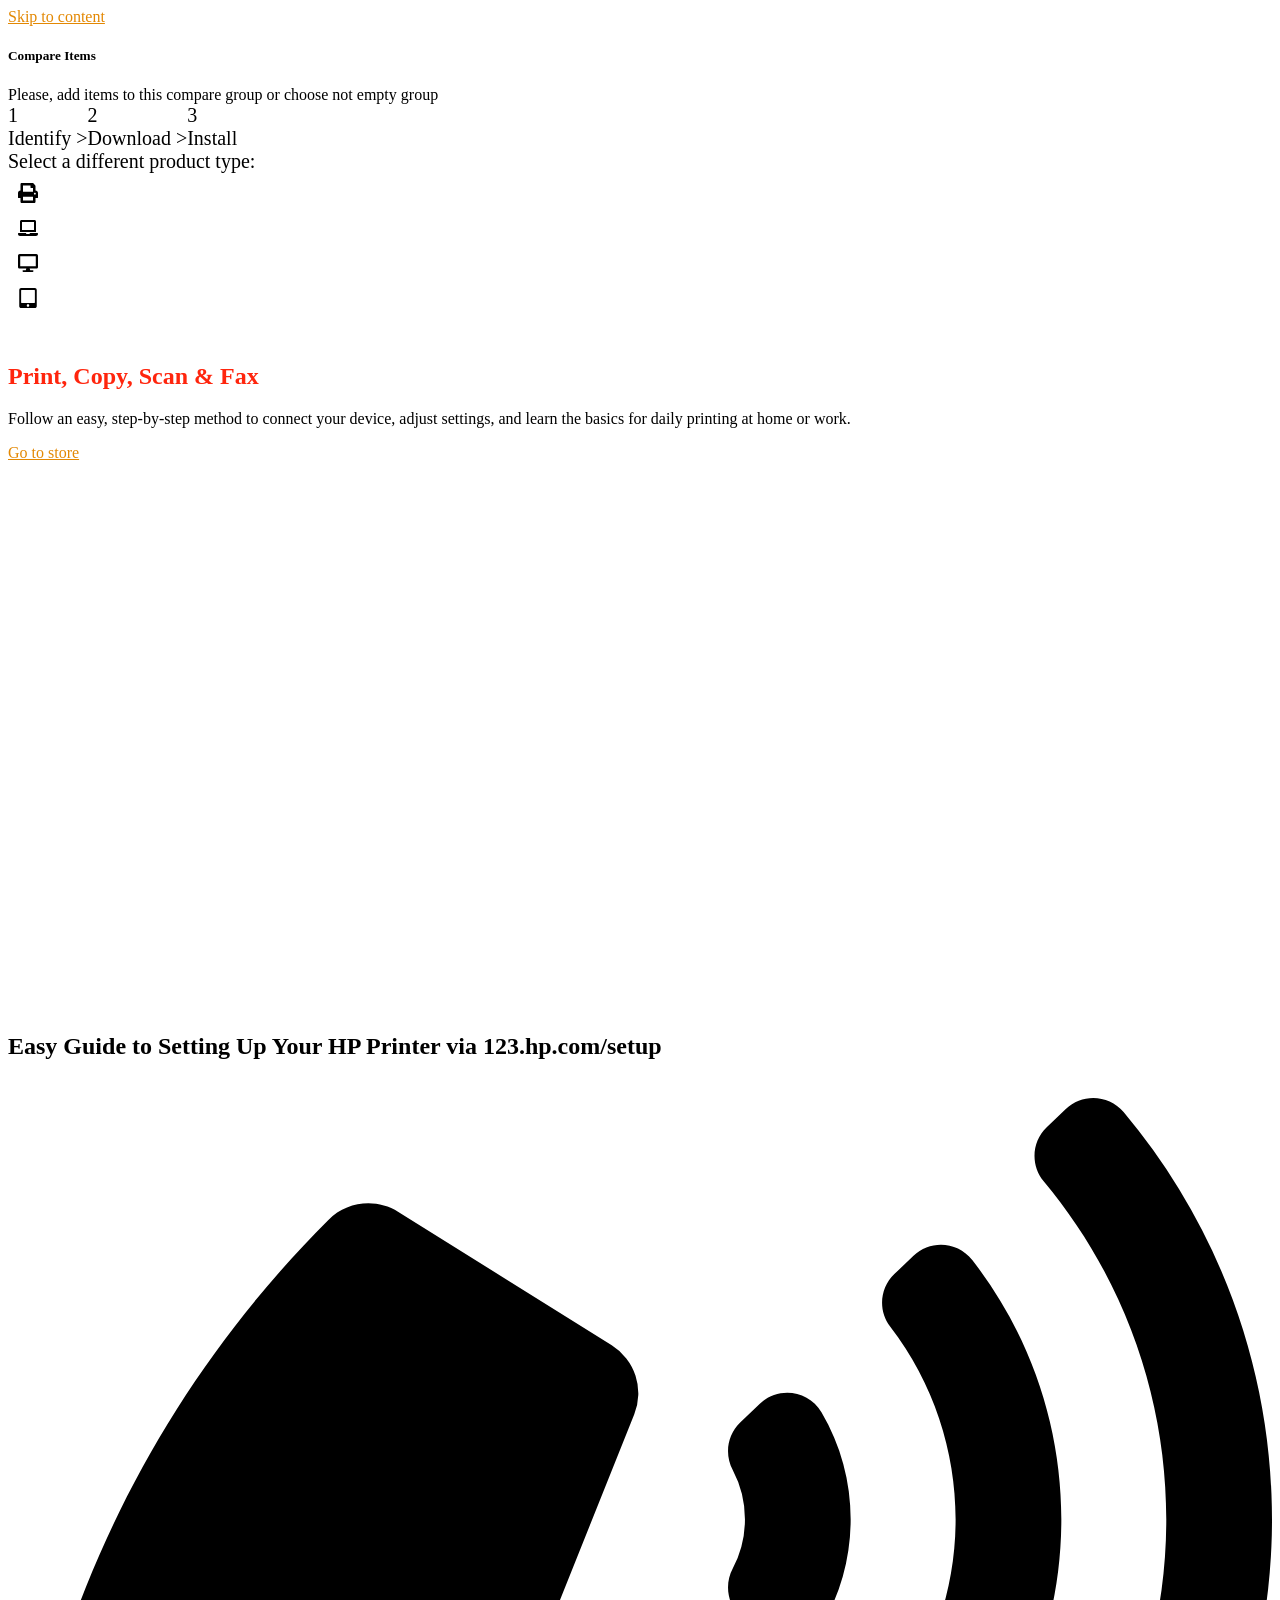
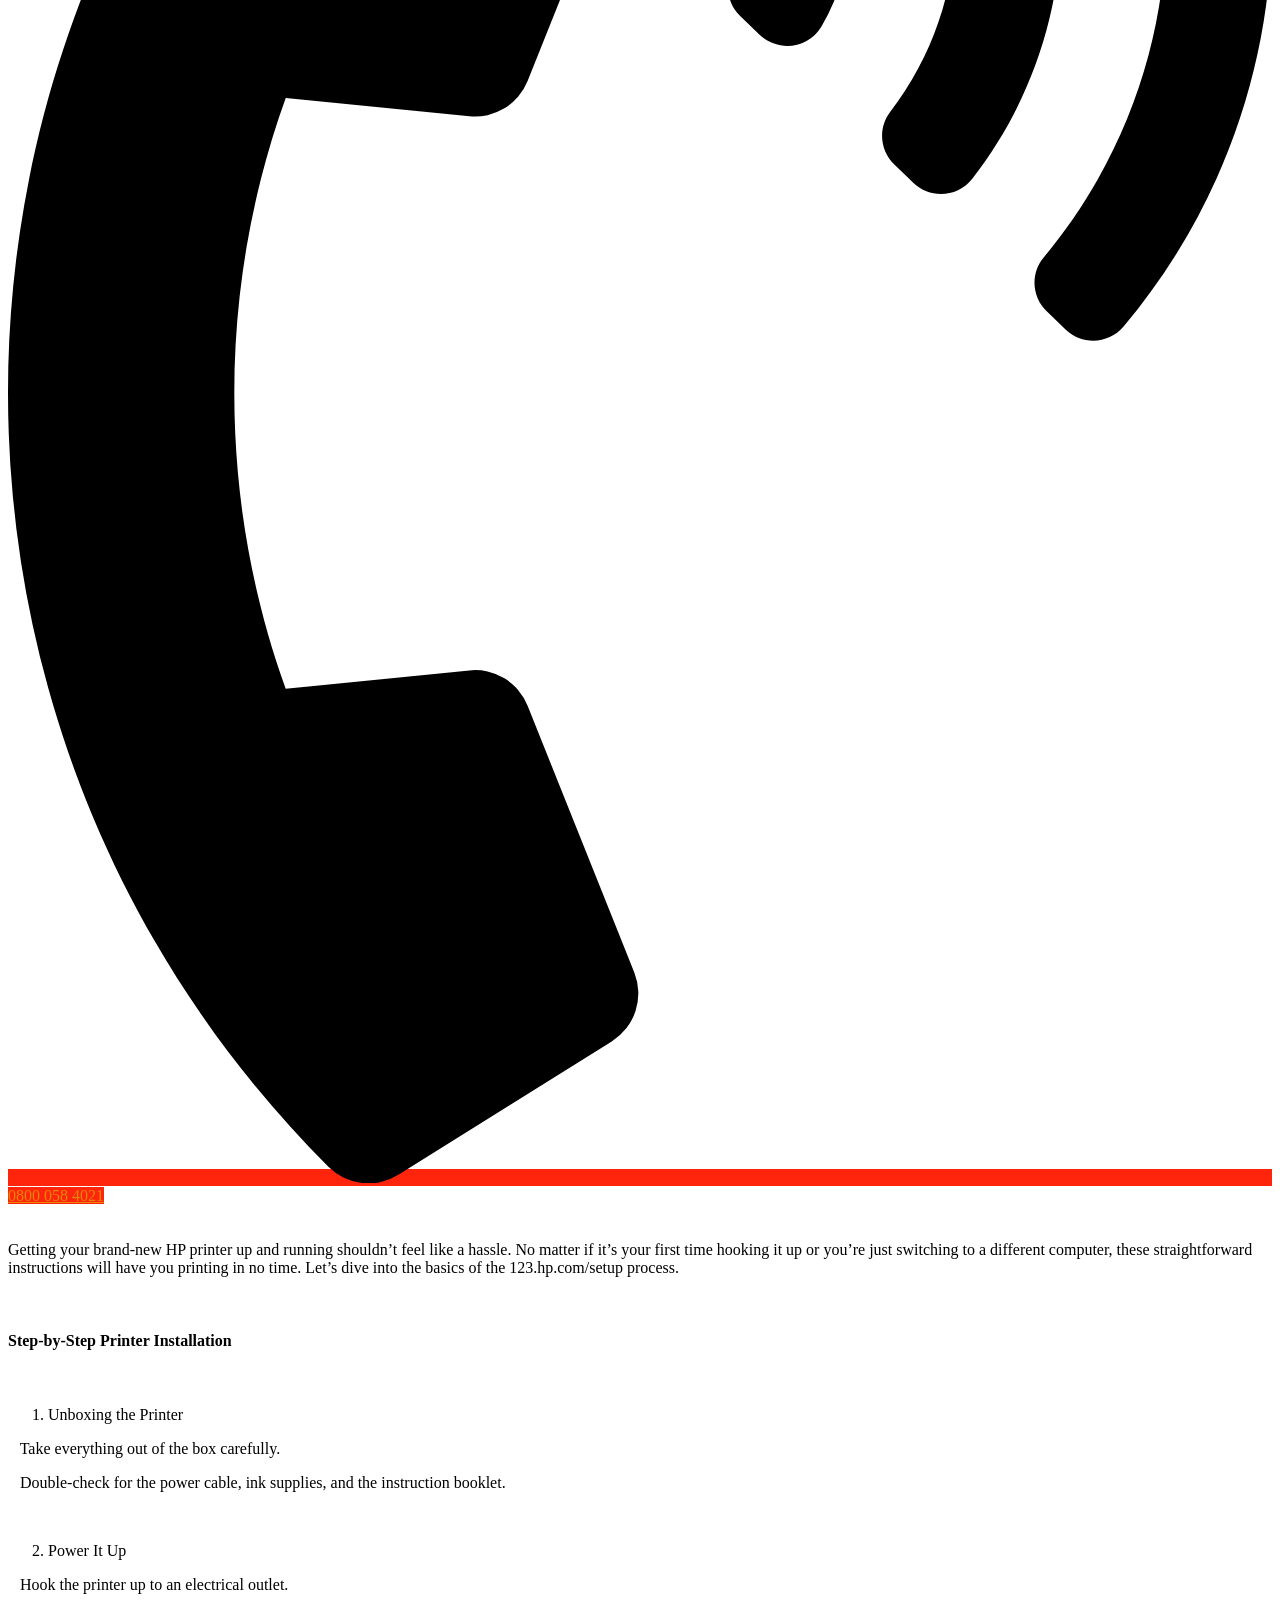
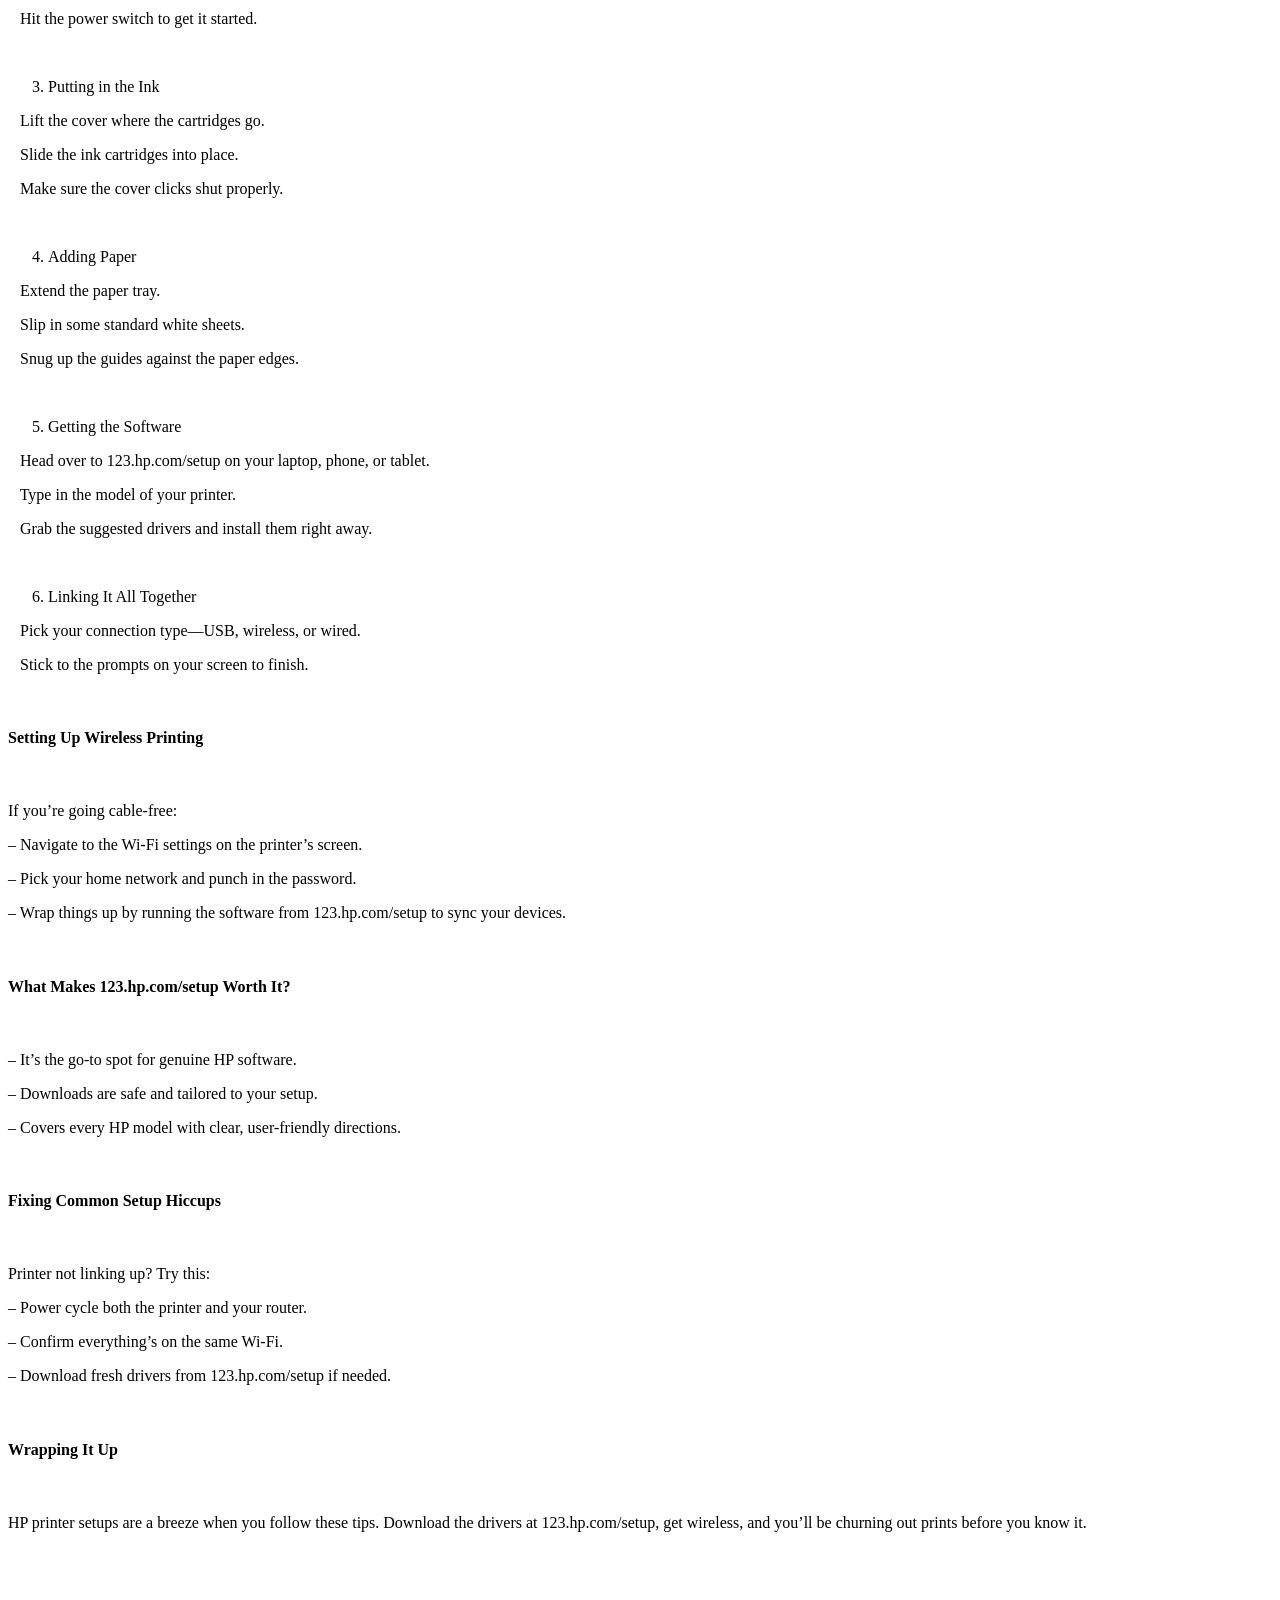
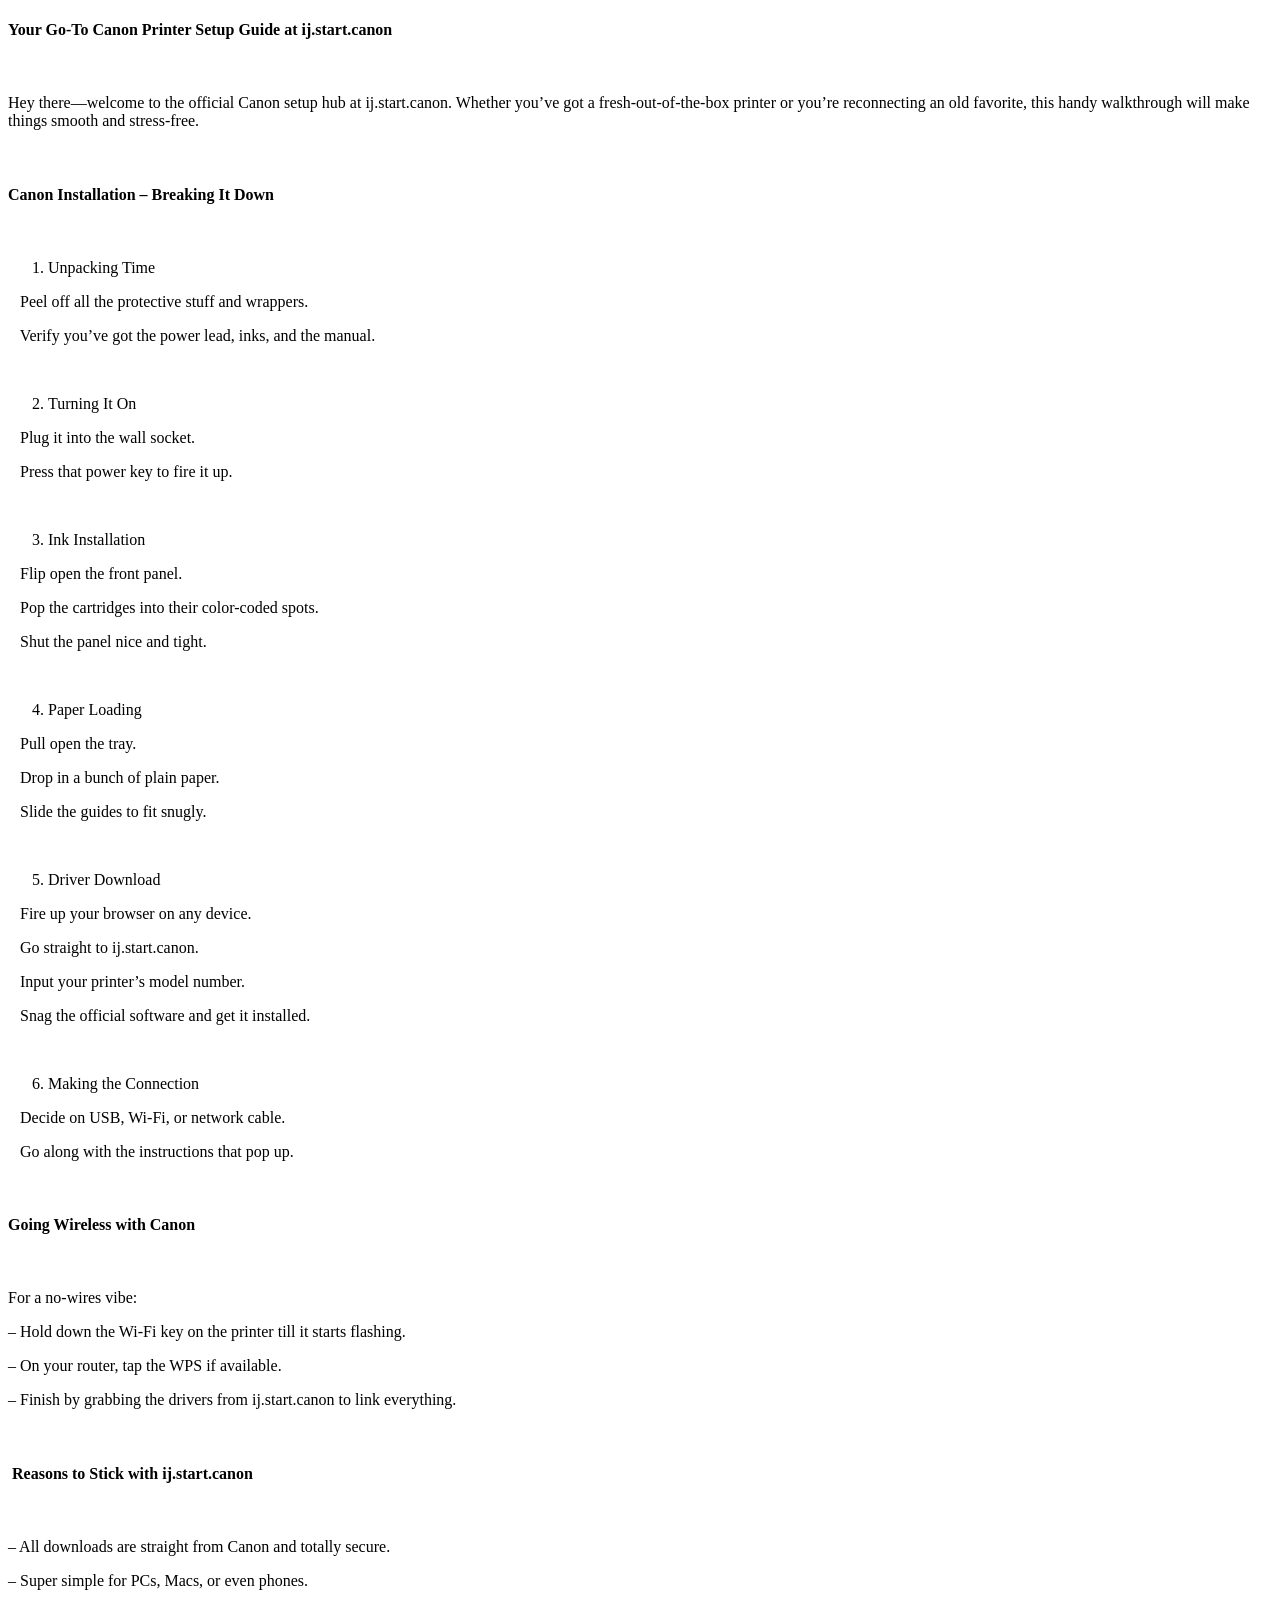
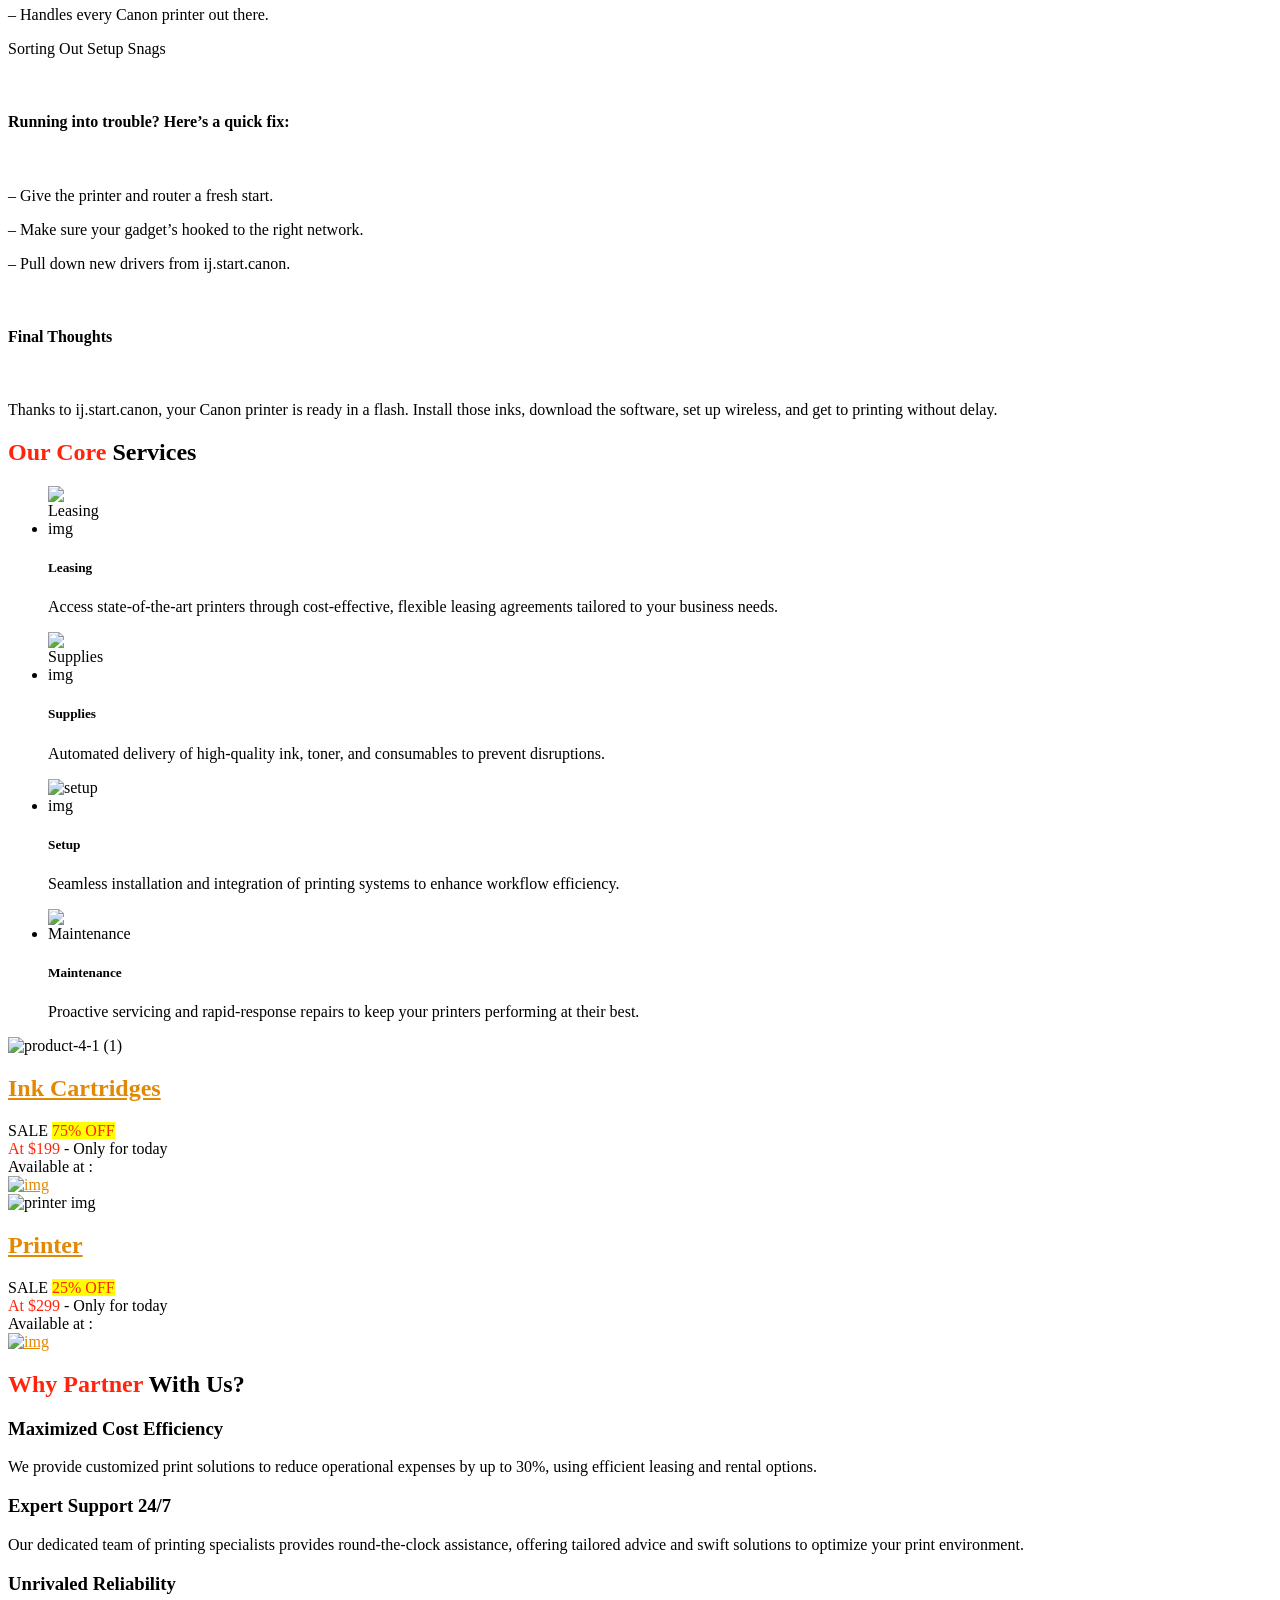
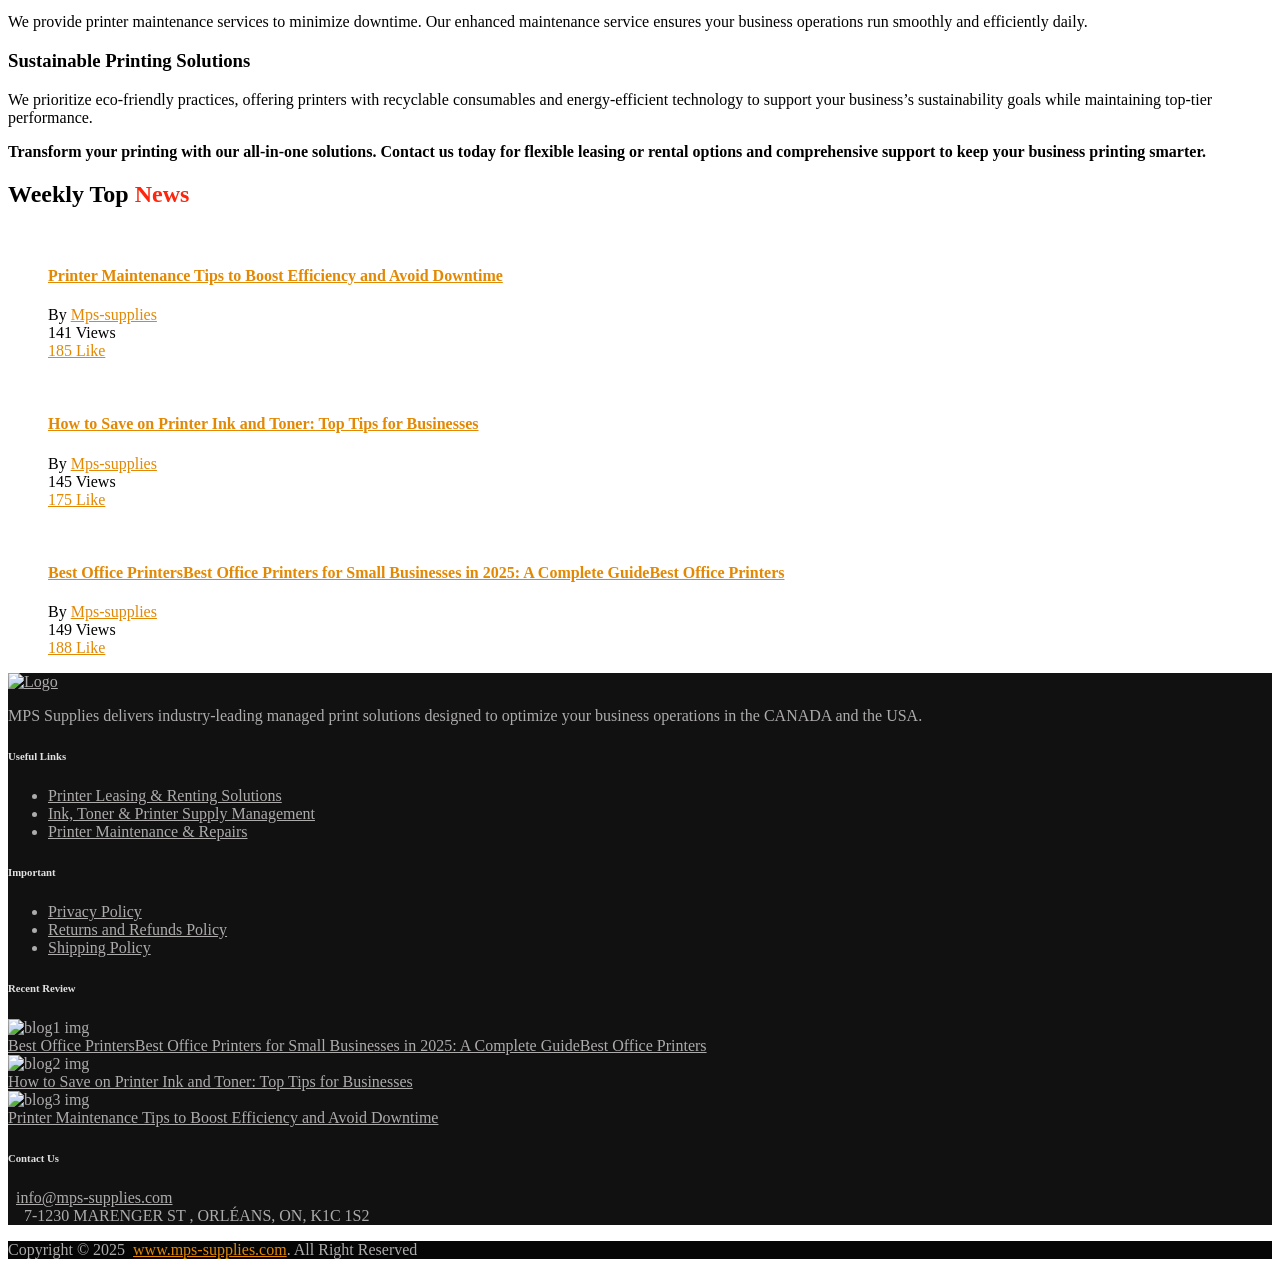
==== commit 4e24aa51: "Update index.html" ====
--- a/index.html
+++ b/index.html
@@ -172,90 +172,8 @@
 
     	</div>
 	
-	<header class="blurb-header combine_header header-1650px">
-
 	
-    
-   
-            
-
-            <!-- search -->
-            <!--<div class="search_wrap d-xl-block d-none">
-                <form role="search" class="search-form" action="" method="get">
-                    <button type="submit"><i class="fa fa-search" aria-hidden="true"></i></button>
-                    <input name="s" type="search" class="form-control blurb-search" value="" placeholder="Search...">
-                </form>
-            </div>-->
 			
-			<a class="elementor-button elementor-button-link elementor-size-sm" style="background:#FF250D;" href="tel:0800%20058%204023">
-						<span class="elementor-button-content-wrapper">
-						<span class="elementor-button-icon">
-				<svg aria-hidden="true" class="e-font-icon-svg e-fas-phone-volume" viewBox="0 0 384 512" xmlns="http://www.w3.org/2000/svg"><path d="M97.333 506.966c-129.874-129.874-129.681-340.252 0-469.933 5.698-5.698 14.527-6.632 21.263-2.422l64.817 40.513a17.187 17.187 0 0 1 6.849 20.958l-32.408 81.021a17.188 17.188 0 0 1-17.669 10.719l-55.81-5.58c-21.051 58.261-20.612 122.471 0 179.515l55.811-5.581a17.188 17.188 0 0 1 17.669 10.719l32.408 81.022a17.188 17.188 0 0 1-6.849 20.958l-64.817 40.513a17.19 17.19 0 0 1-21.264-2.422zM247.126 95.473c11.832 20.047 11.832 45.008 0 65.055-3.95 6.693-13.108 7.959-18.718 2.581l-5.975-5.726c-3.911-3.748-4.793-9.622-2.261-14.41a32.063 32.063 0 0 0 0-29.945c-2.533-4.788-1.65-10.662 2.261-14.41l5.975-5.726c5.61-5.378 14.768-4.112 18.718 2.581zm91.787-91.187c60.14 71.604 60.092 175.882 0 247.428-4.474 5.327-12.53 5.746-17.552.933l-5.798-5.557c-4.56-4.371-4.977-11.529-.93-16.379 49.687-59.538 49.646-145.933 0-205.422-4.047-4.85-3.631-12.008.93-16.379l5.798-5.557c5.022-4.813 13.078-4.394 17.552.933zm-45.972 44.941c36.05 46.322 36.108 111.149 0 157.546-4.39 5.641-12.697 6.251-17.856 1.304l-5.818-5.579c-4.4-4.219-4.998-11.095-1.285-15.931 26.536-34.564 26.534-82.572 0-117.134-3.713-4.836-3.115-11.711 1.285-15.931l5.818-5.579c5.159-4.947 13.466-4.337 17.856 1.304z"></path></svg>			</span>
-									<span class="elementor-button-text">0800 058 4021</span>
-					</span>
-					</a>
-            
-            <!-- cart -->
-                        <div class="d-xl-block ml-auto d-none header-cart">
-                                    <a href="index23c1.html?post_type=page&amp;p=5196" class="coupon-save">
-                        <i class="fa fa-star-o" aria-hidden="true"></i>
-                        <span class="count">0</span>
-                    </a>
-                                                            </div>
-            
-
-        </div>
-    </div>
-</section>
-
-<section id="wd-header" class="d-flex d-xl-none align-items-center mob-sticky">
-    <div class="container-fluid custom-width">
-        <div class="row justify-content-between align-items-center">
-
-            <!--Mobile Menu start-->
-            <div class="col-2 order-1 order-sm-1 col-sm-2 col-md-4 d-block d-xl-none">
-                <div class="accordion-wrapper hide-sm-up">
-                    <a href="#" class="mobile-open"><i class="fa fa-bars"></i></a>
-                    <div class="mobile-menu">
-                        <span class="closeme"></span>
-                        <div class="mob-logo"><a class="navbar-brand mr-0" href="index.html"><img src="wp-content/uploads/2025/09/mps-supplies2.png" width="200" alt="Mps-Supplies"></a>                        </div>
-                        <div class="menu-second-home-menu-container"><ul id="bmmenu" class="menu"><li class="menu-item menu-item-type-post_type menu-item-object-page menu-item-home current-menu-item page_item page-item-885 current_page_item active"><a href="index.html"><span>Home</span></a></li>
-<li class="menu-item menu-item-type-post_type menu-item-object-page"><a href="about-us/index.html"><span>About Us</span></a></li>
-<li class="menu-item menu-item-type-post_type menu-item-object-page"><a href="blog/index.html"><span>Blog</span></a></li>
-<li class="menu-item menu-item-type-custom menu-item-object-custom menu-item-has-children has-sub"><a href="#"><span>Services</span></a>
-<ul>
-	<li class="menu-item menu-item-type-post_type menu-item-object-page"><a href="printer-setup-integration-services/index.html"><span>Printer Setup &amp; Integration Services</span></a></li>
-	<li class="menu-item menu-item-type-post_type menu-item-object-page"><a href="printer-maintenance-repairs/index.html"><span>Printer Maintenance &amp; Repairs</span></a></li>
-	<li class="menu-item menu-item-type-post_type menu-item-object-page"><a href="printer-leasing-renting-solutions/index.html"><span>Printer Leasing &amp; Renting Solutions</span></a></li>
-</ul>
-</li>
-<li class="menu-item menu-item-type-post_type menu-item-object-page"><a href="contact-us/index.html"><span>Contact Us</span></a></li>
-</ul></div>                       
-                    </div>                   
-                </div>
-            </div>   
-                
-            <div class="col-4 order-2 order-sm-2 col-sm-4 col-md-4 col-lg-2 col-xl-2">
-                <div class="blrub-logo text-lg-left">
-                    <a class="navbar-brand mr-0" href="index.html"><img src="wp-content/uploads/2025/09/mps-supplies2.png" width="200" alt="Mps-Supplies"></a>
-                </div>
-            </div>
-
-                           <div class="col-6 order-3 order-sm-3 col-sm-6 col-lg-4 col-md-4 col-xl-2 position-remove">
-                    <div class="acc-header-wraper">
-                        <div class="header-cart">
-                                                            <a href="index23c1.html?post_type=page&amp;p=5196" class="coupon-save"><i class="fa fa-star-o" aria-hidden="true"></i>
-                                    <span class="count">0</span>
-                                </a>
-                                                                                    
-                        </div>
-                    </div>                  
-                </div>
-                    </div>
-    </div>
-</section>
-	
-</header>
 
 	<div id="content" class="site-content">
     
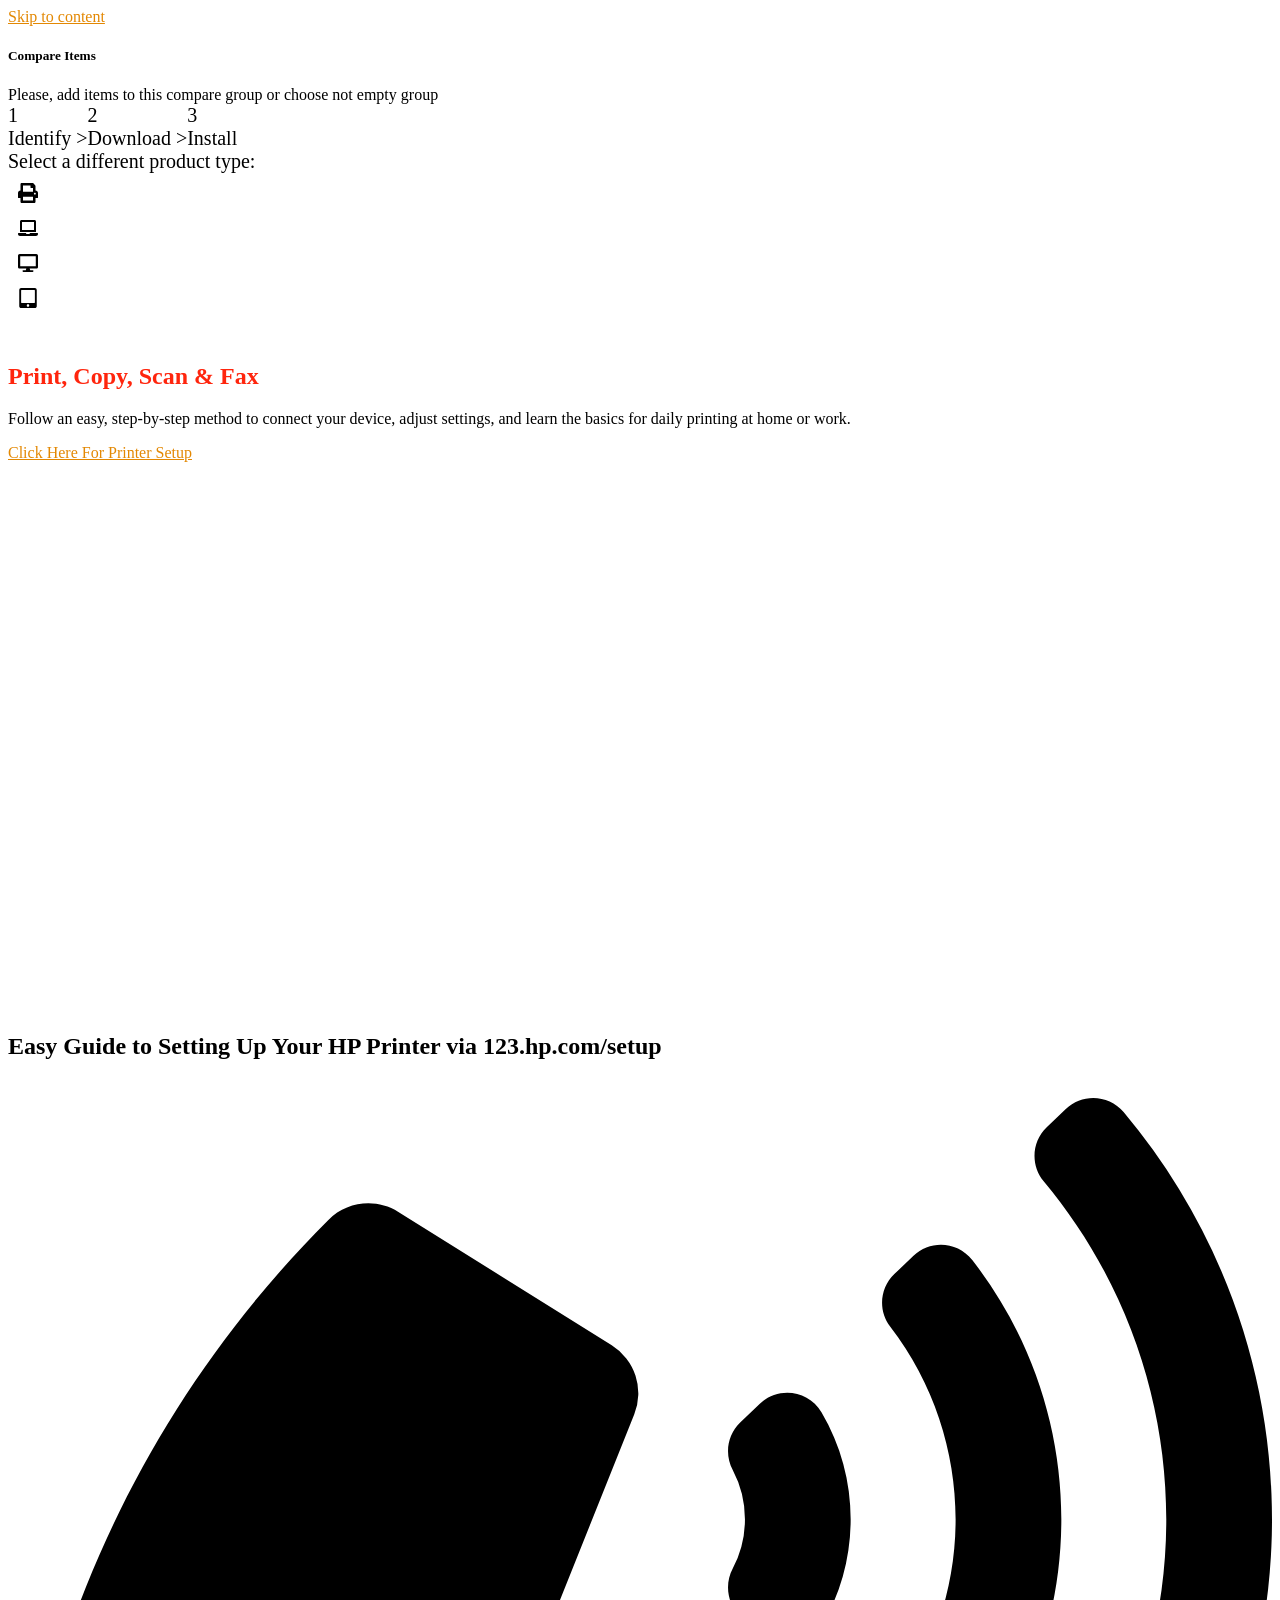
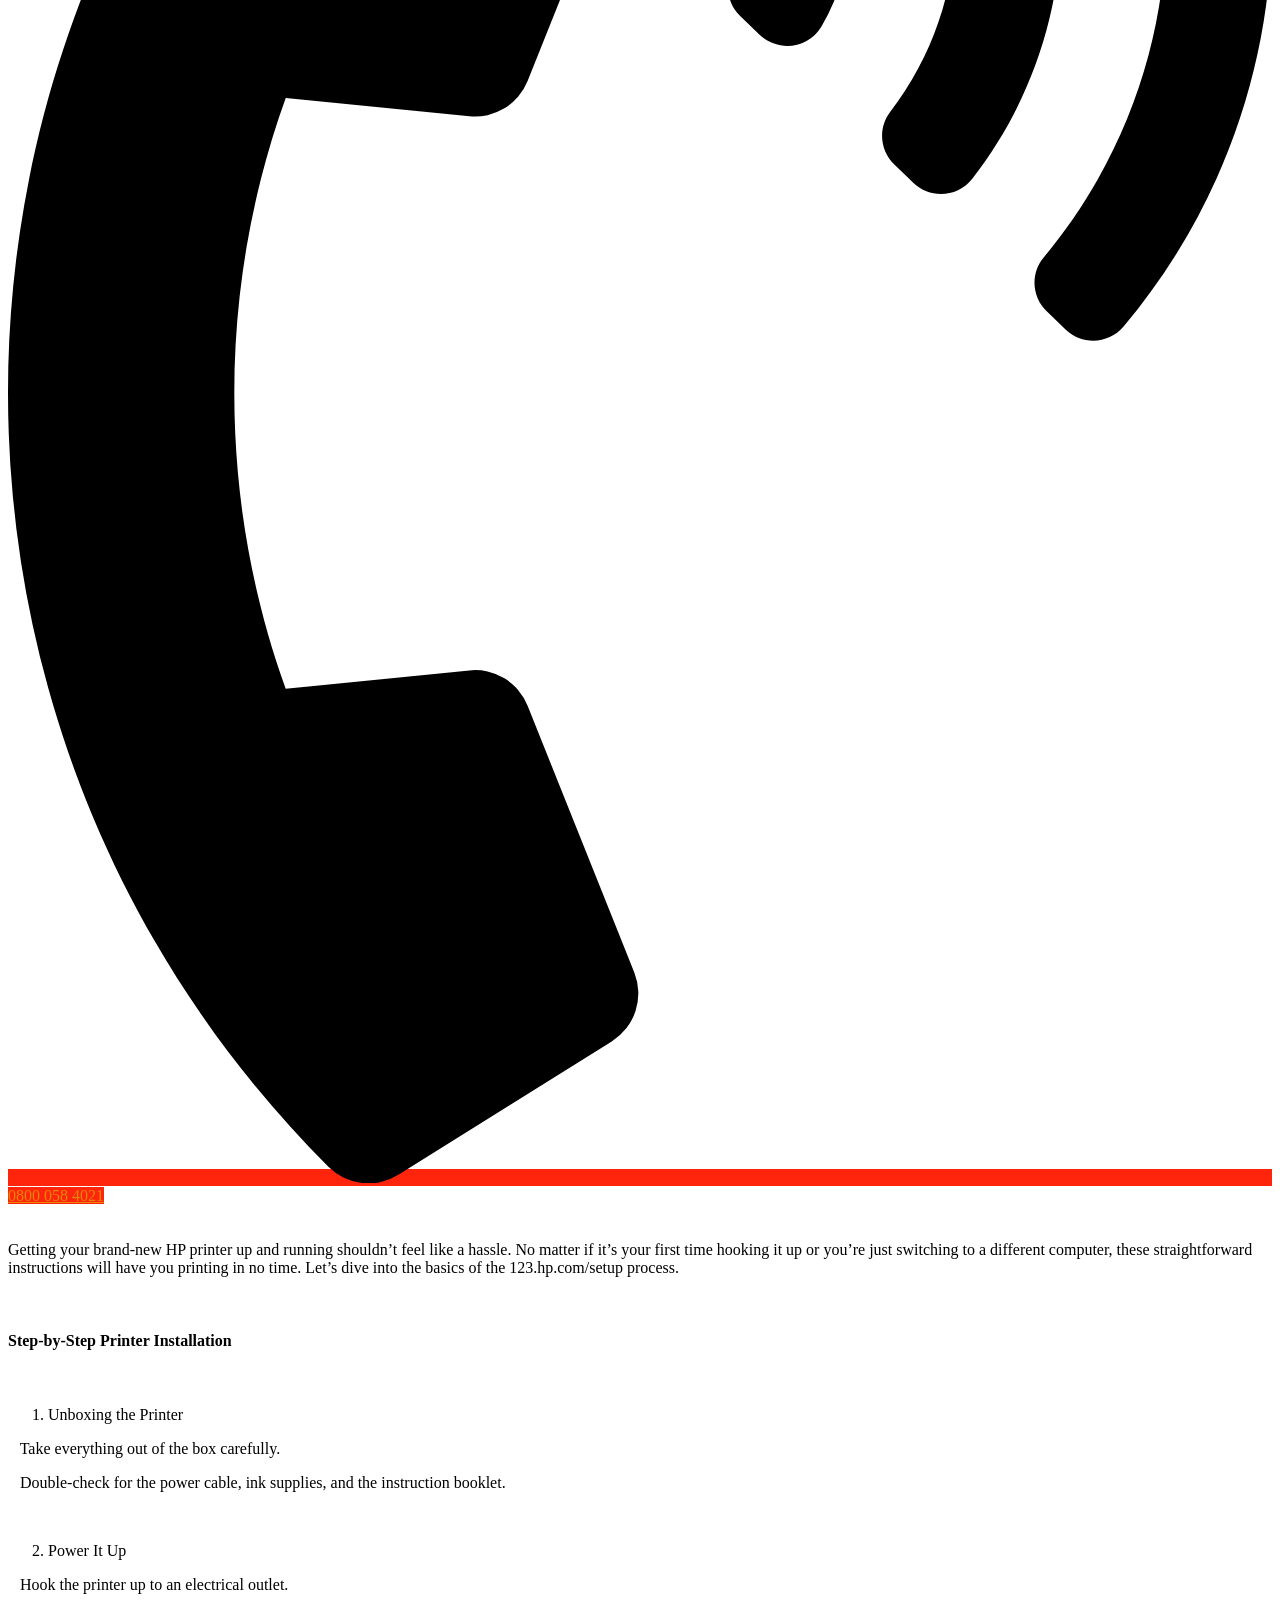
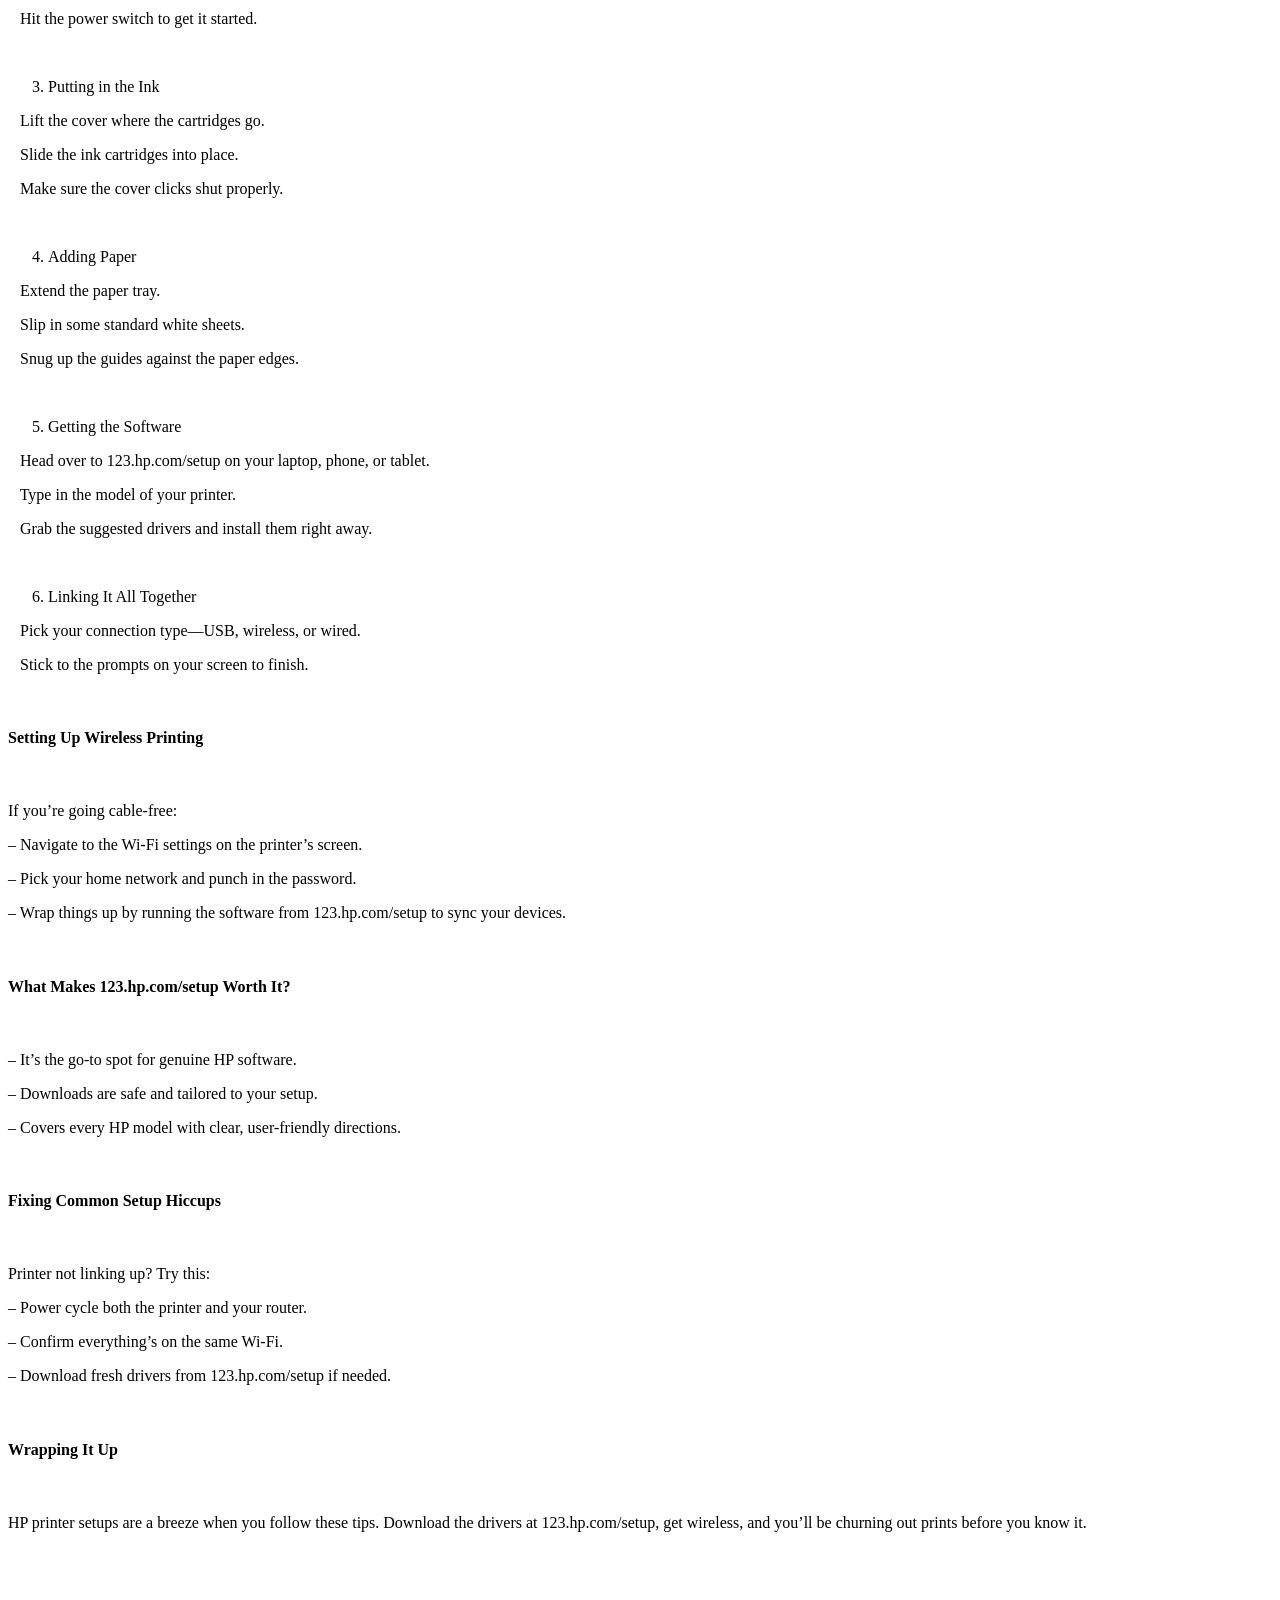
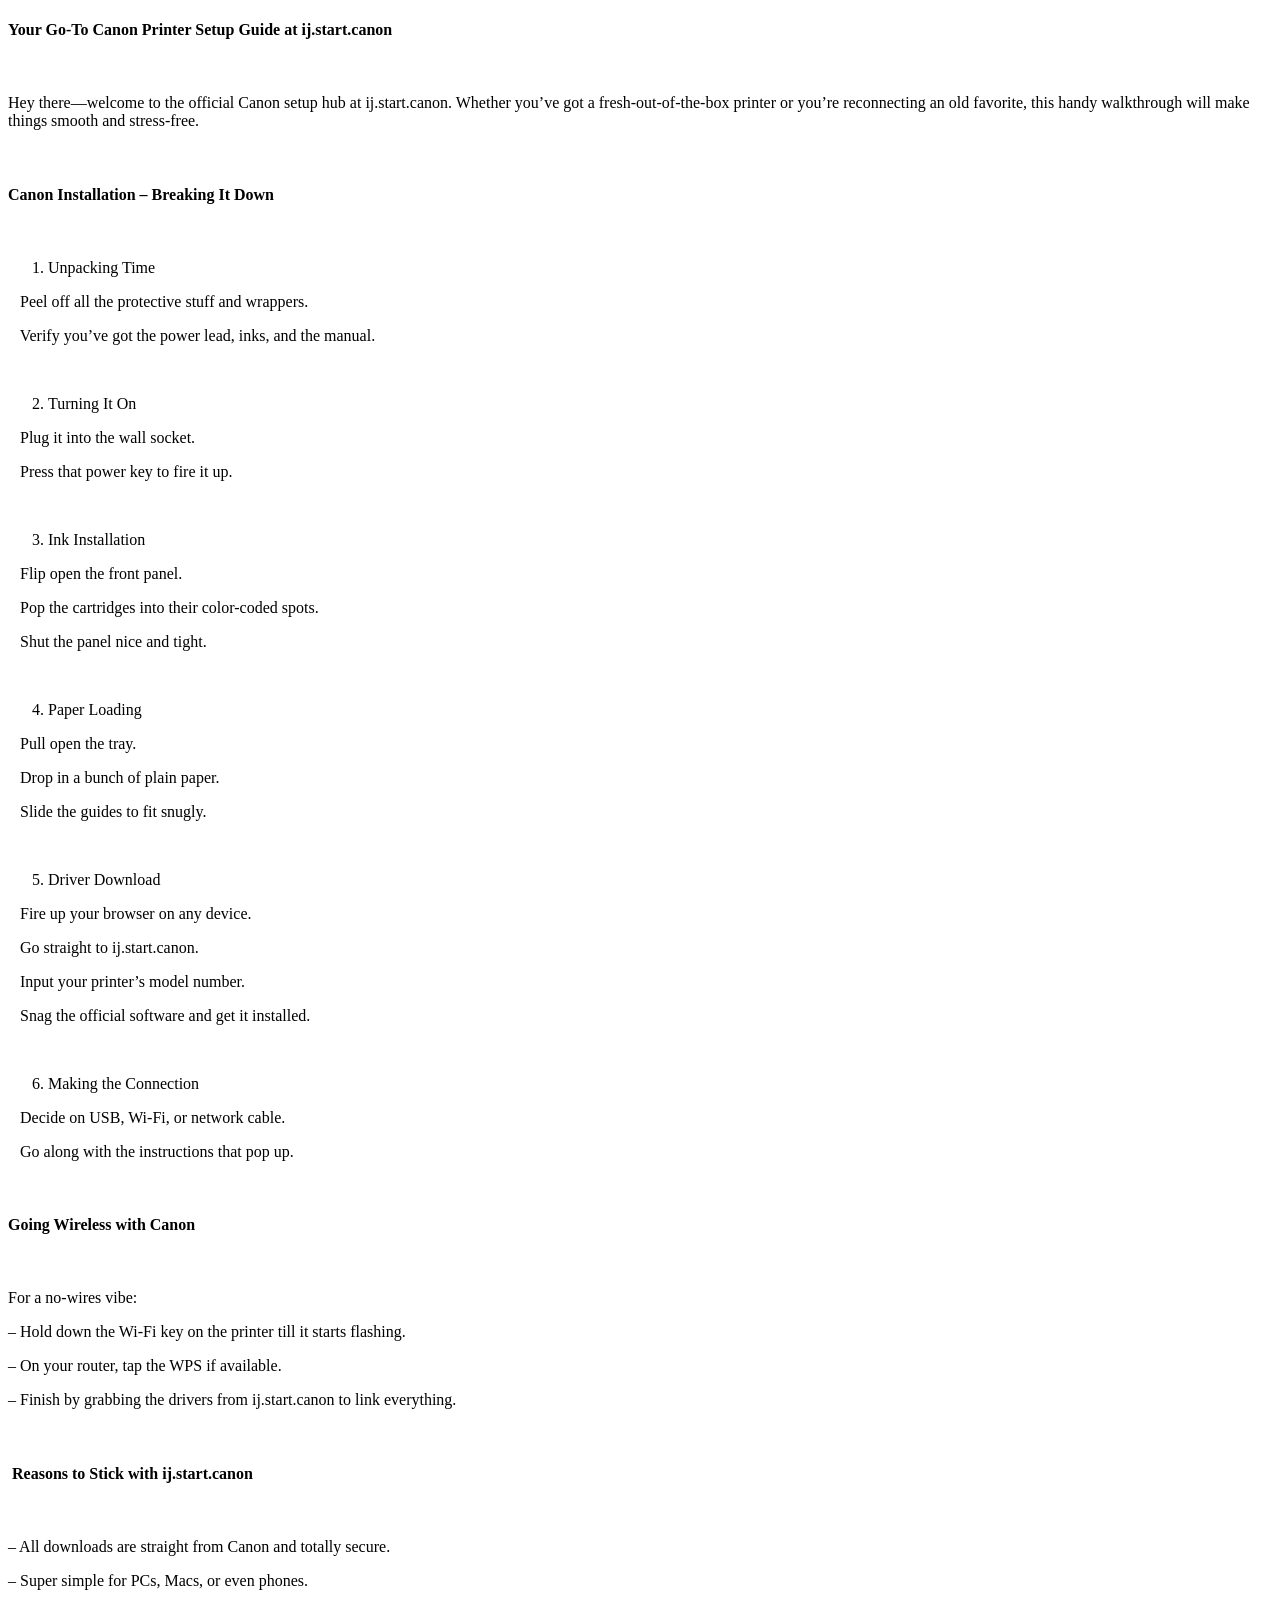
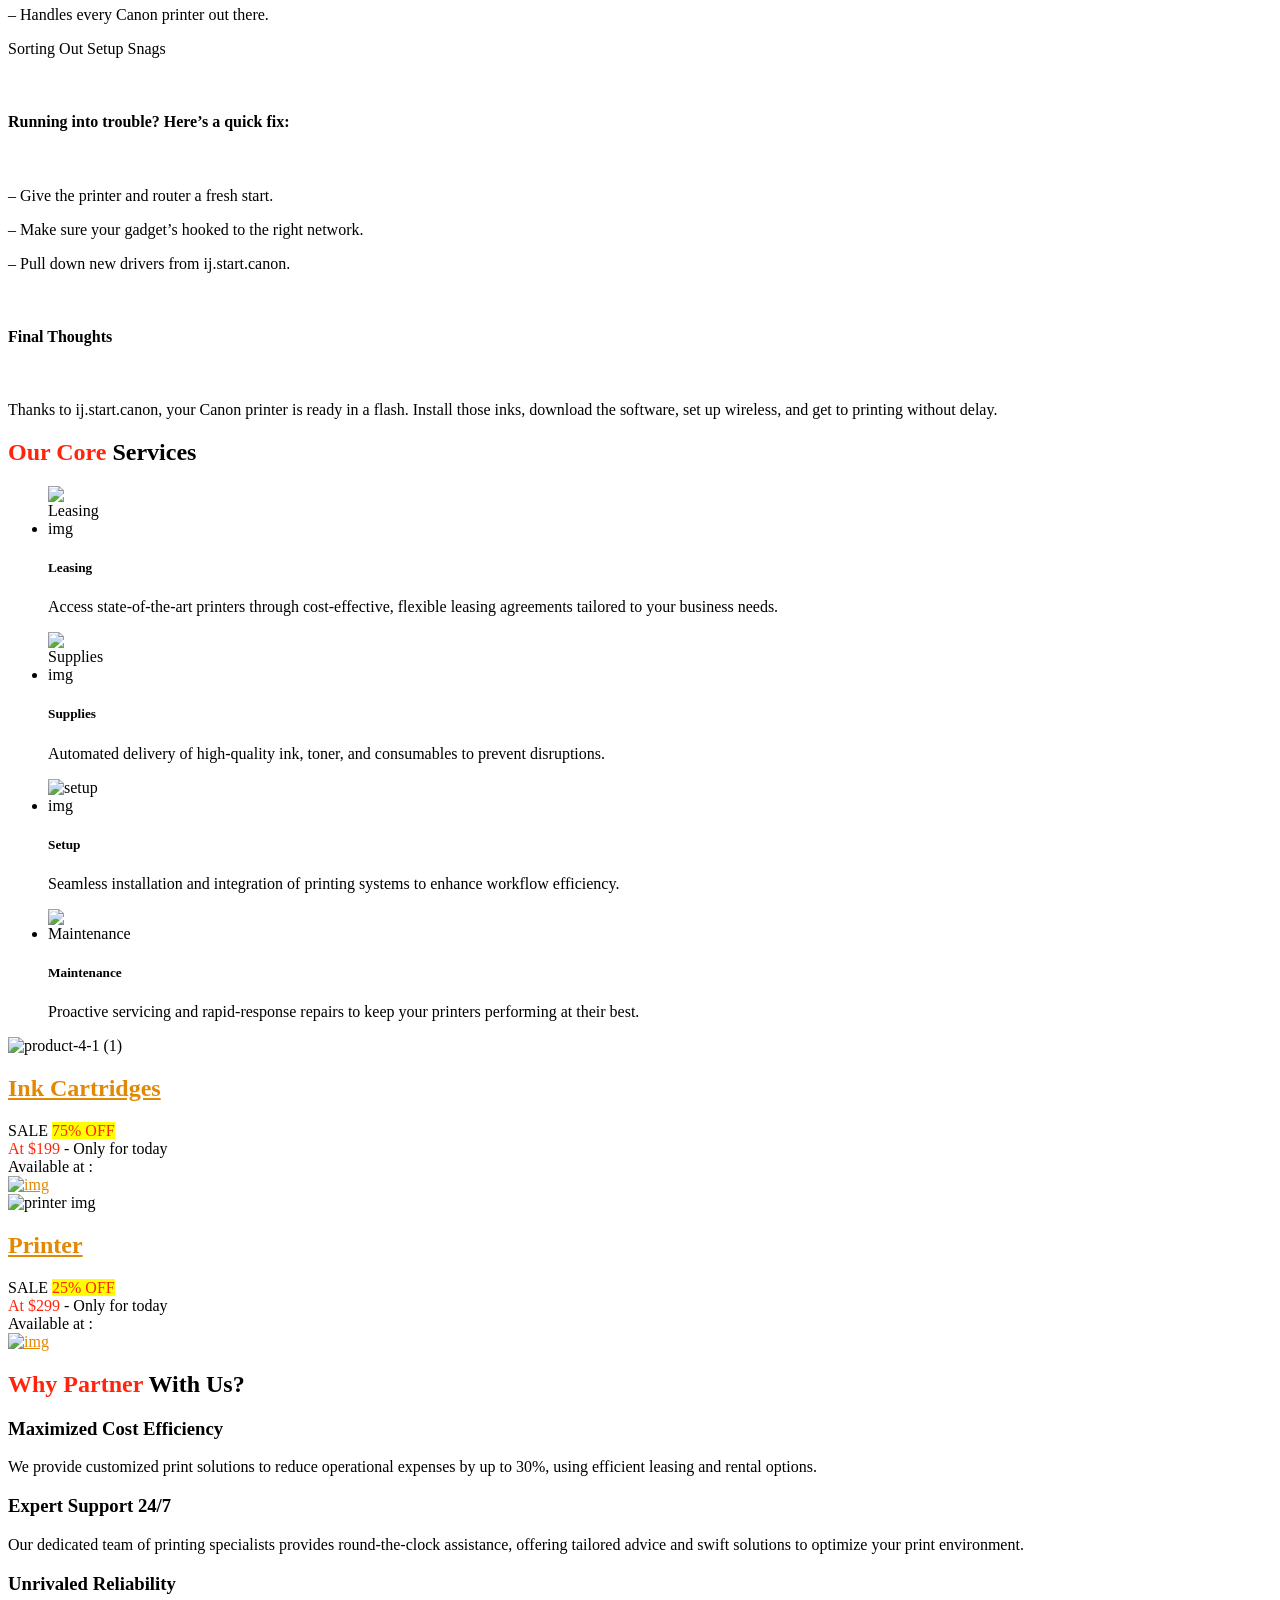
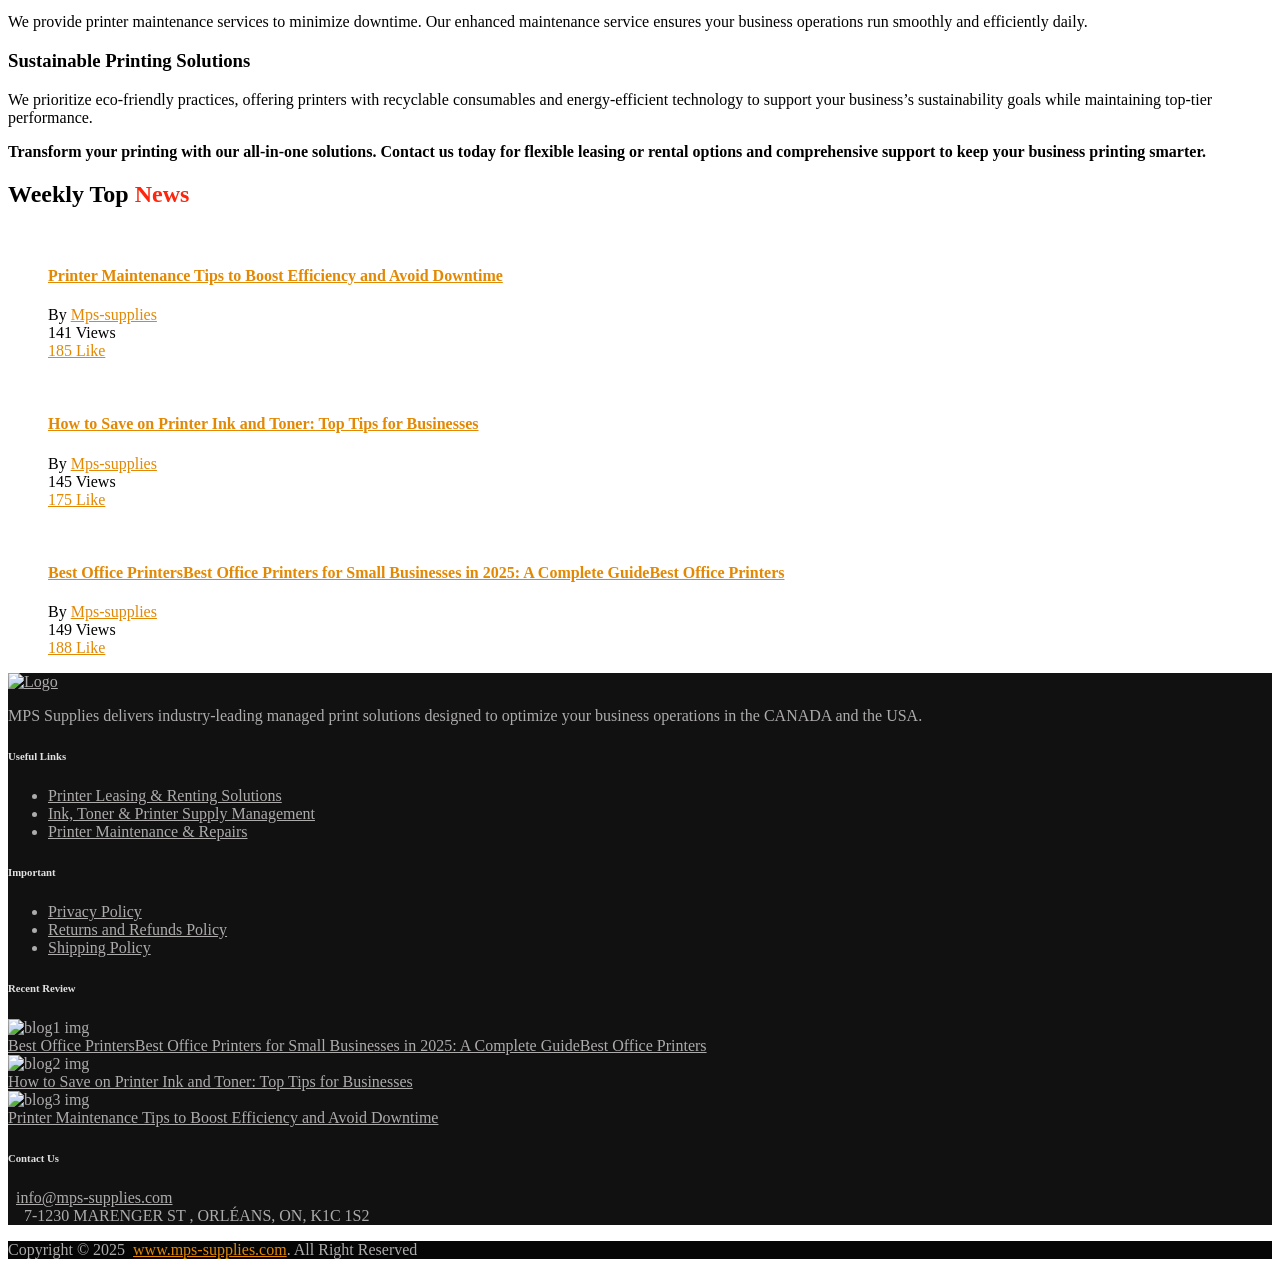
==== commit 778ced0d: "Update index.html" ====
--- a/index.html
+++ b/index.html
@@ -4,6 +4,16 @@
 
 <!-- Added by HTTrack --><meta http-equiv="content-type" content="text/html;charset=UTF-8" /><!-- /Added by HTTrack -->
 <head>
+
+	<!-- Google tag (gtag.js) -->
+<script async src="https://www.googletagmanager.com/gtag/js?id=AW-18523149259"></script>
+<script>
+  window.dataLayer = window.dataLayer || [];
+  function gtag(){dataLayer.push(arguments);}
+  gtag('js', new Date());
+
+  gtag('config', 'AW-18523149259');
+</script>
 	<meta charset="UTF-8">
 	<meta name="viewport" content="width=device-width, initial-scale=1">
 	<link rel="profile" href="http://gmpg.org/xfn/11">
@@ -251,7 +261,7 @@
 				<div class="elementor-element elementor-element-c7235d5 elementor-align-left elementor-widget elementor-widget-button" data-id="c7235d5" data-element_type="widget" data-e-type="widget" data-widget_type="button.default">
 										<a class="elementor-button elementor-button-link elementor-size-sm" href="contact-us/index.html">
 						<span class="elementor-button-content-wrapper">
-									<span class="elementor-button-text">Go to store</span>
+									<span class="elementor-button-text">Click Here For Printer Setup</span>
 					</span>
 					</a>
 								</div>
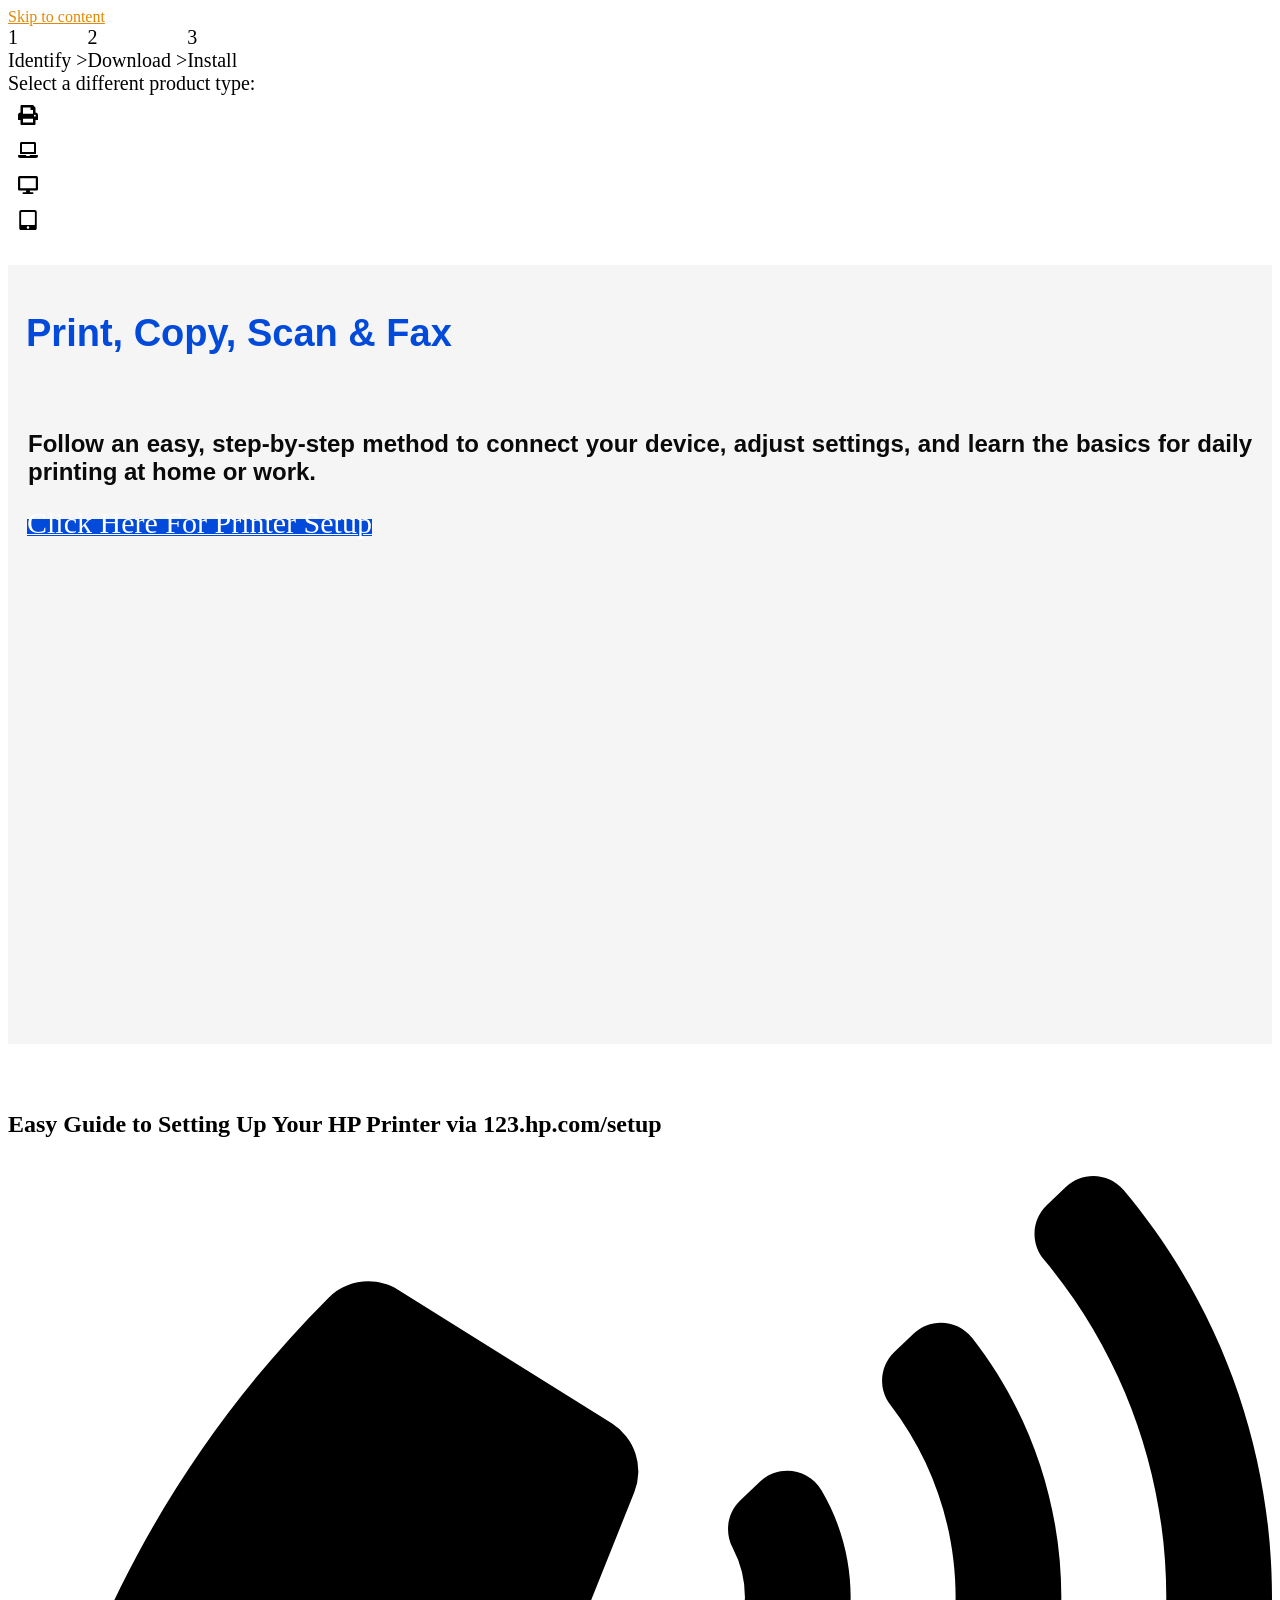
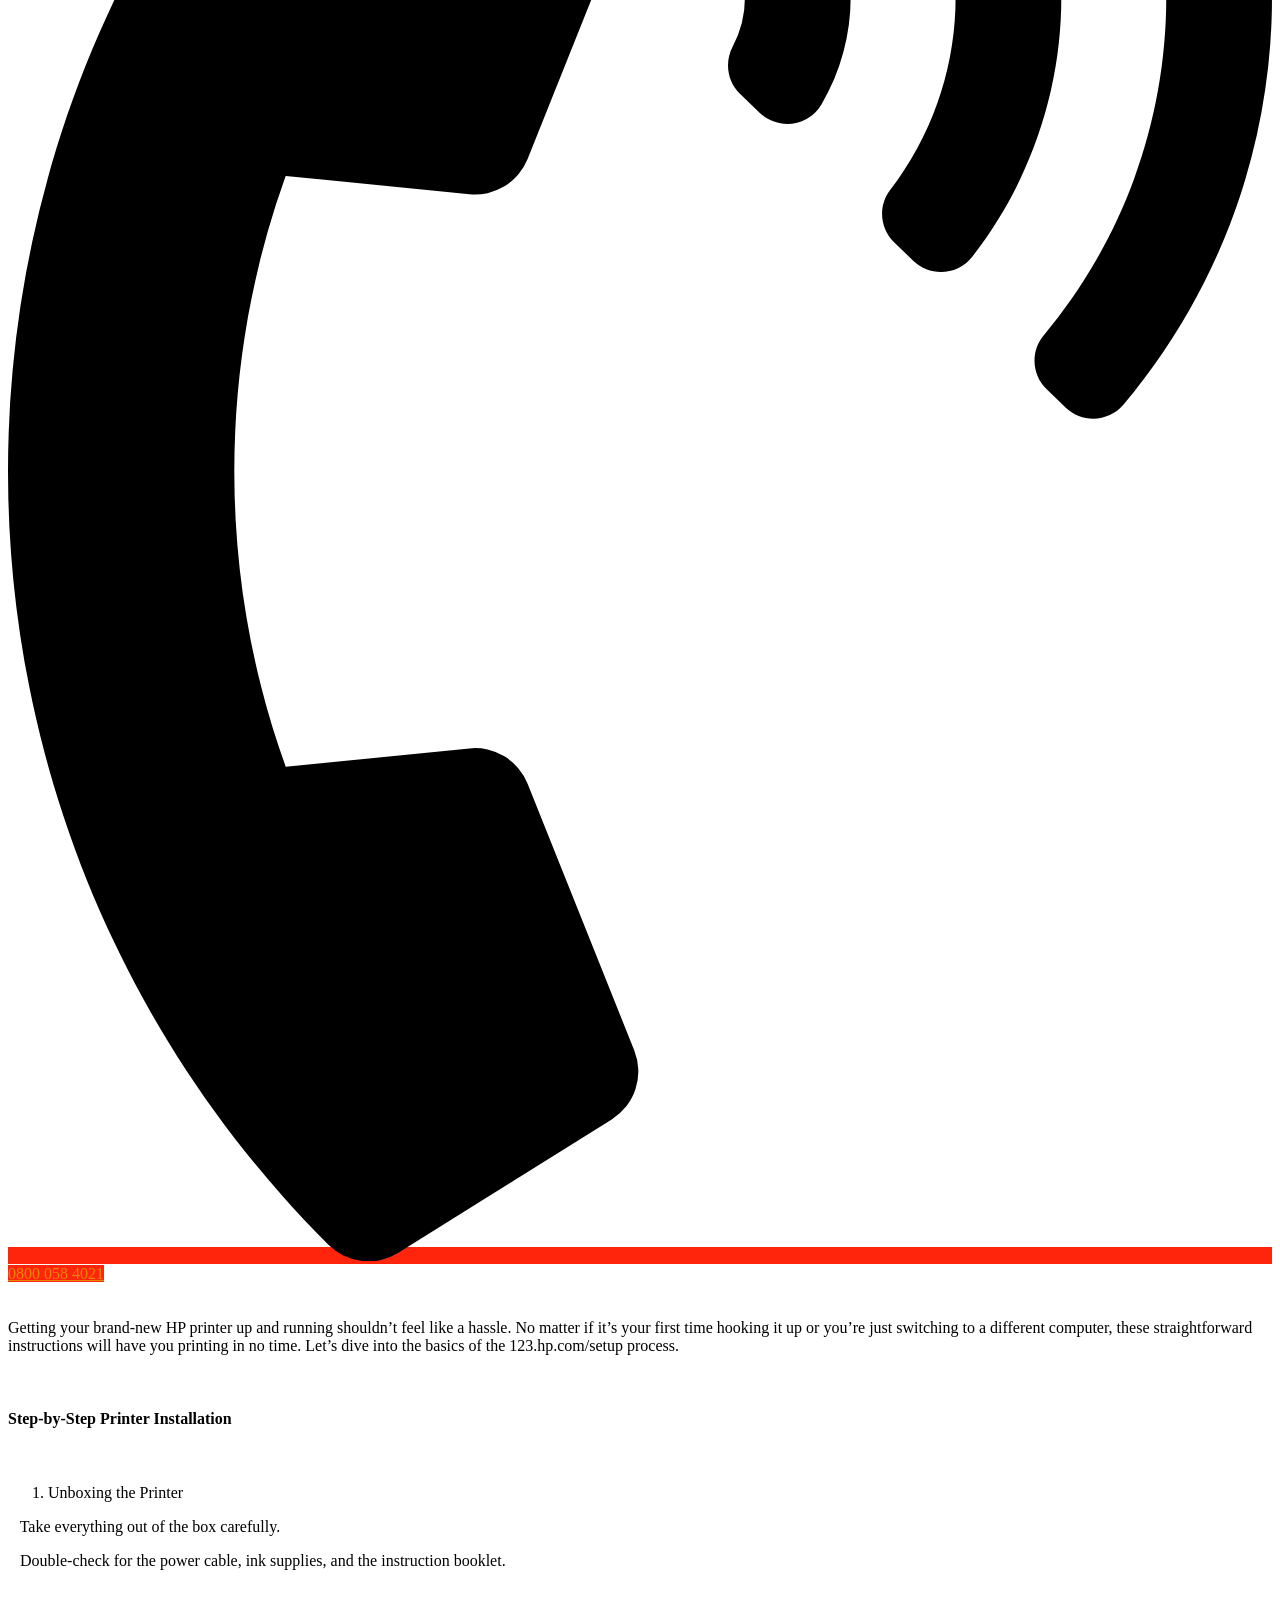
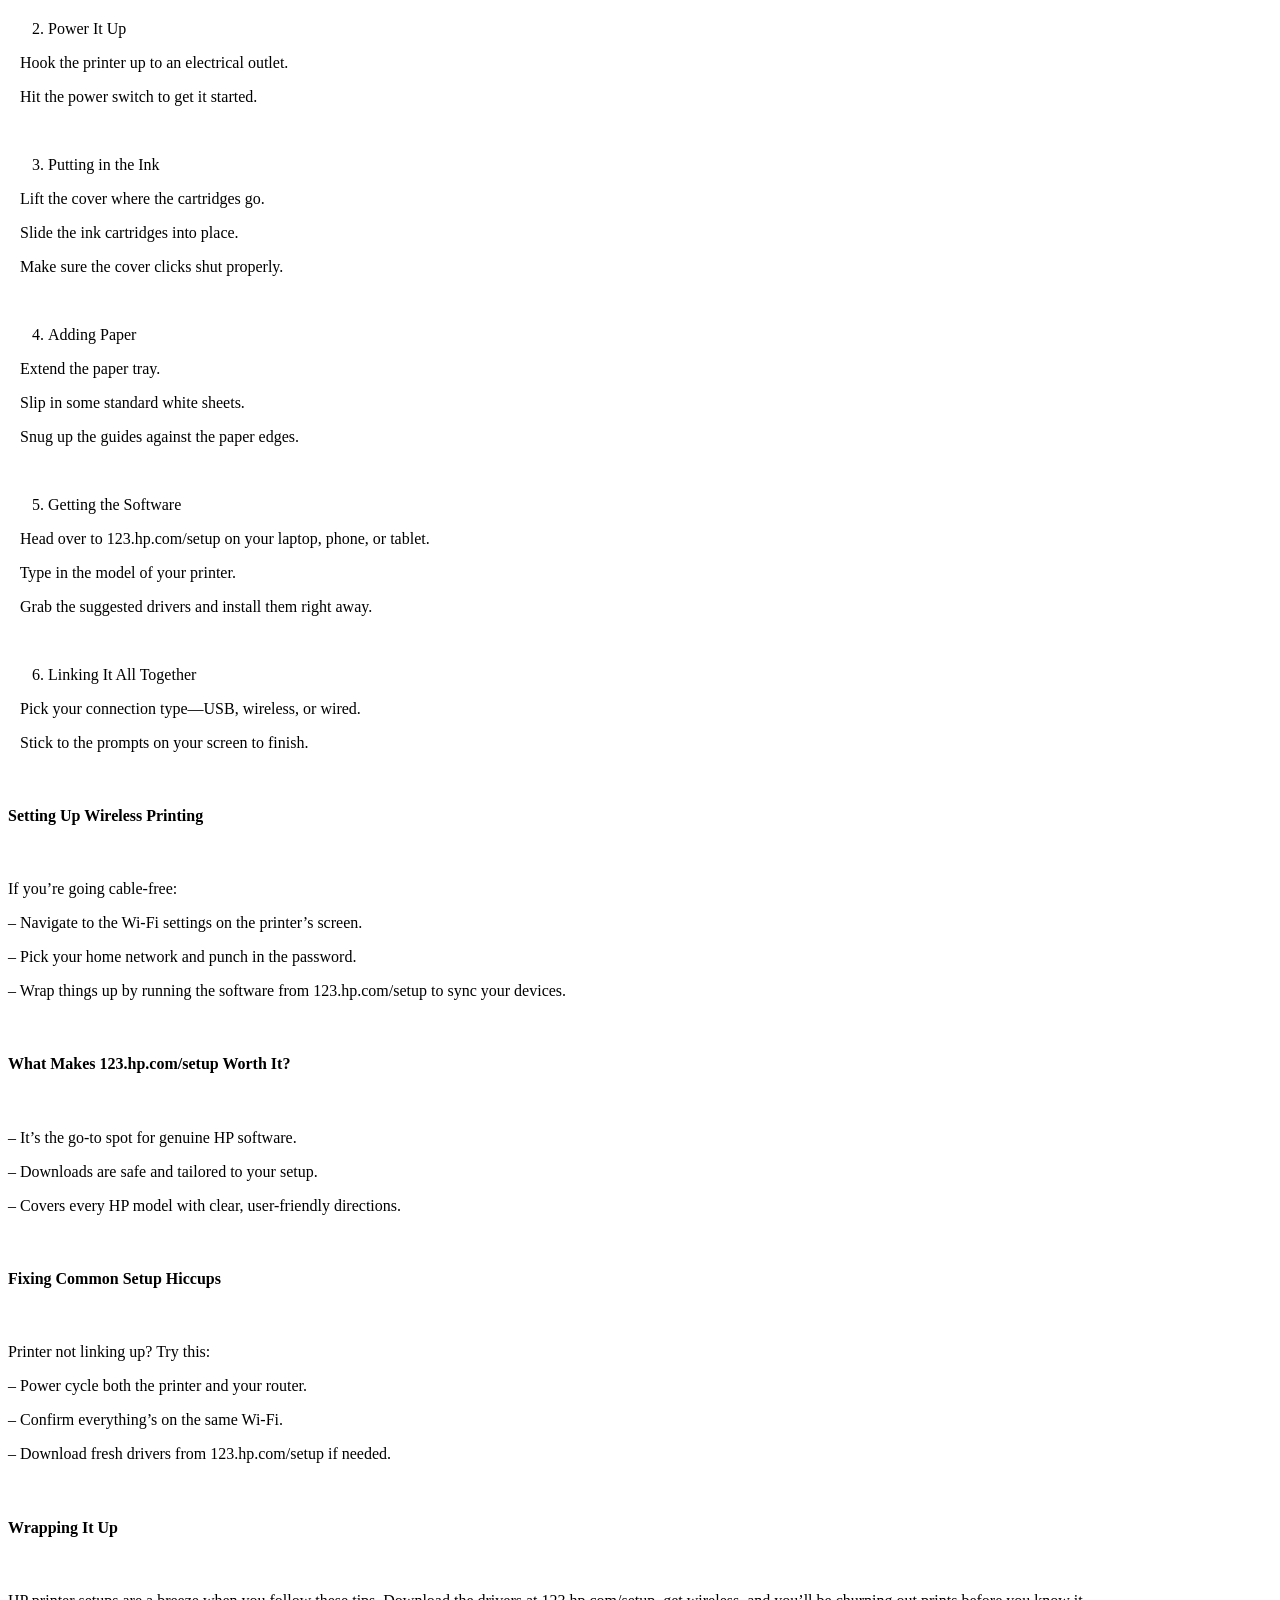
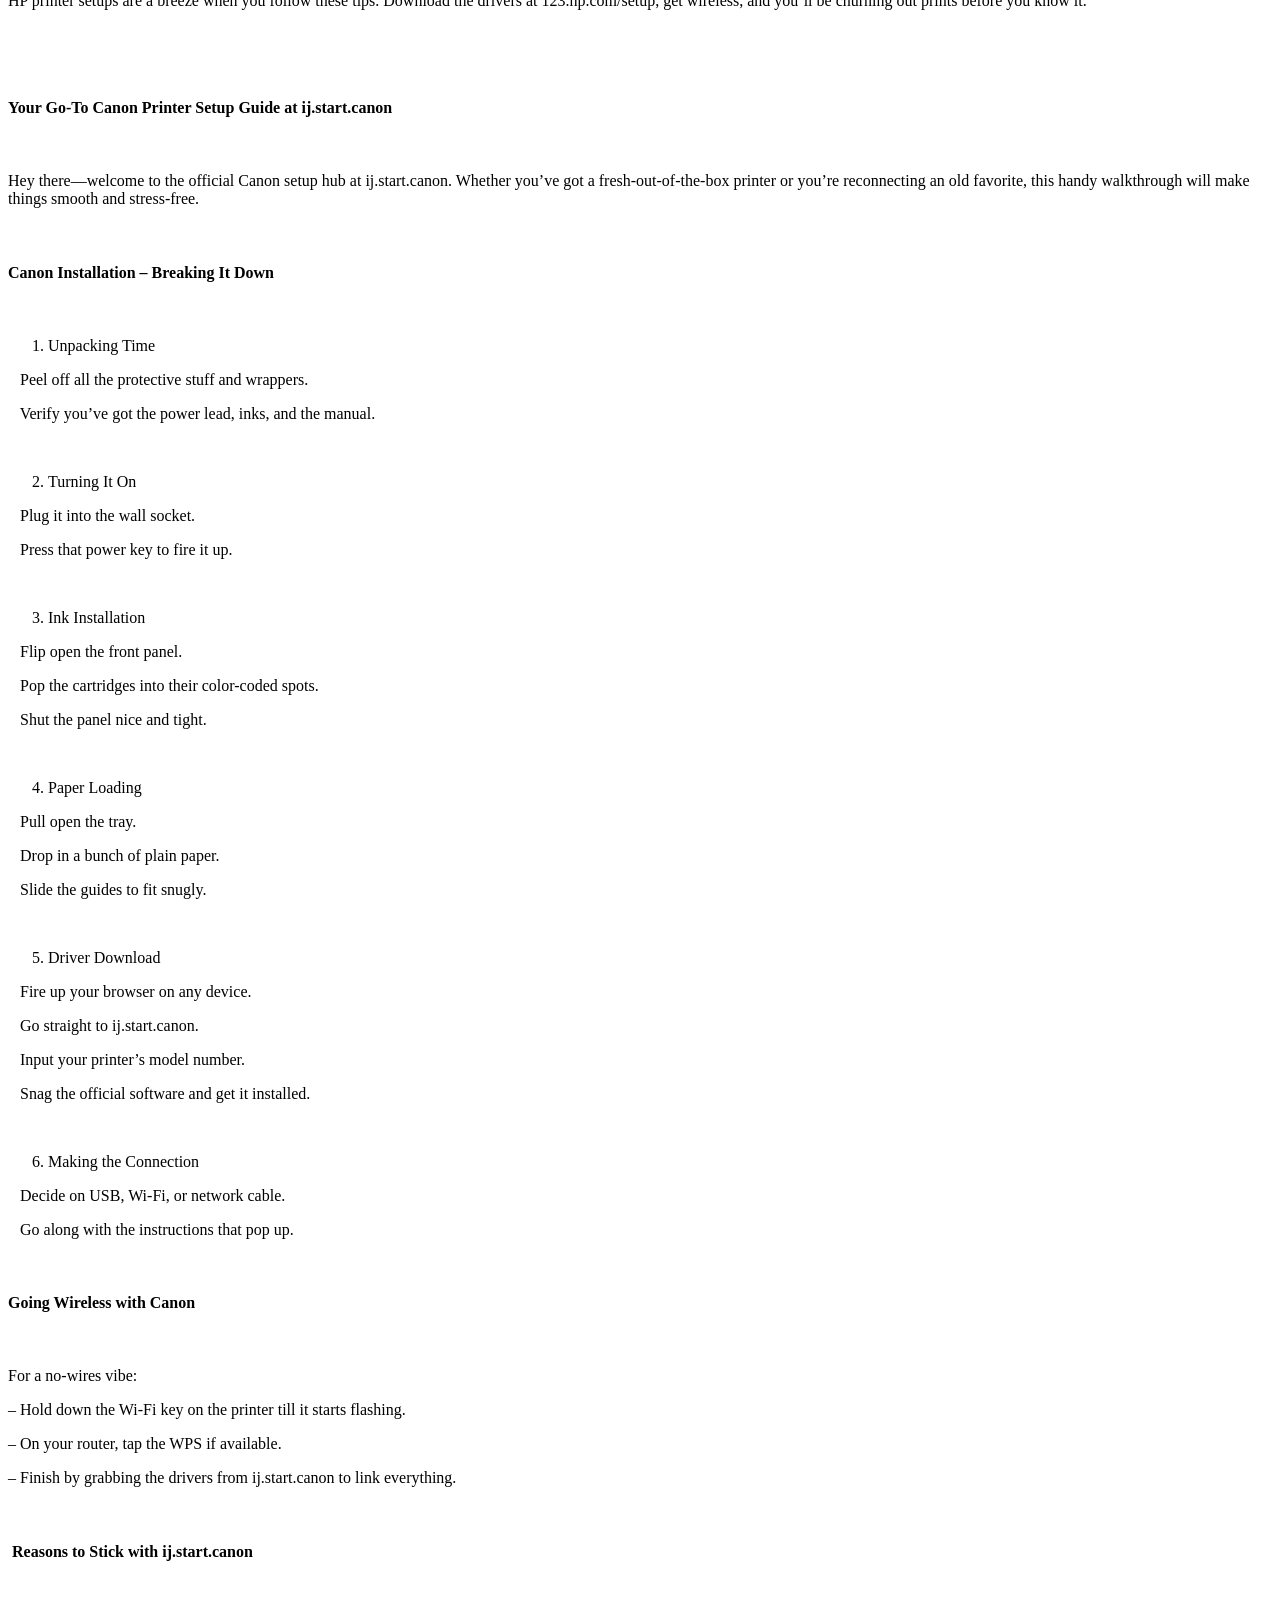
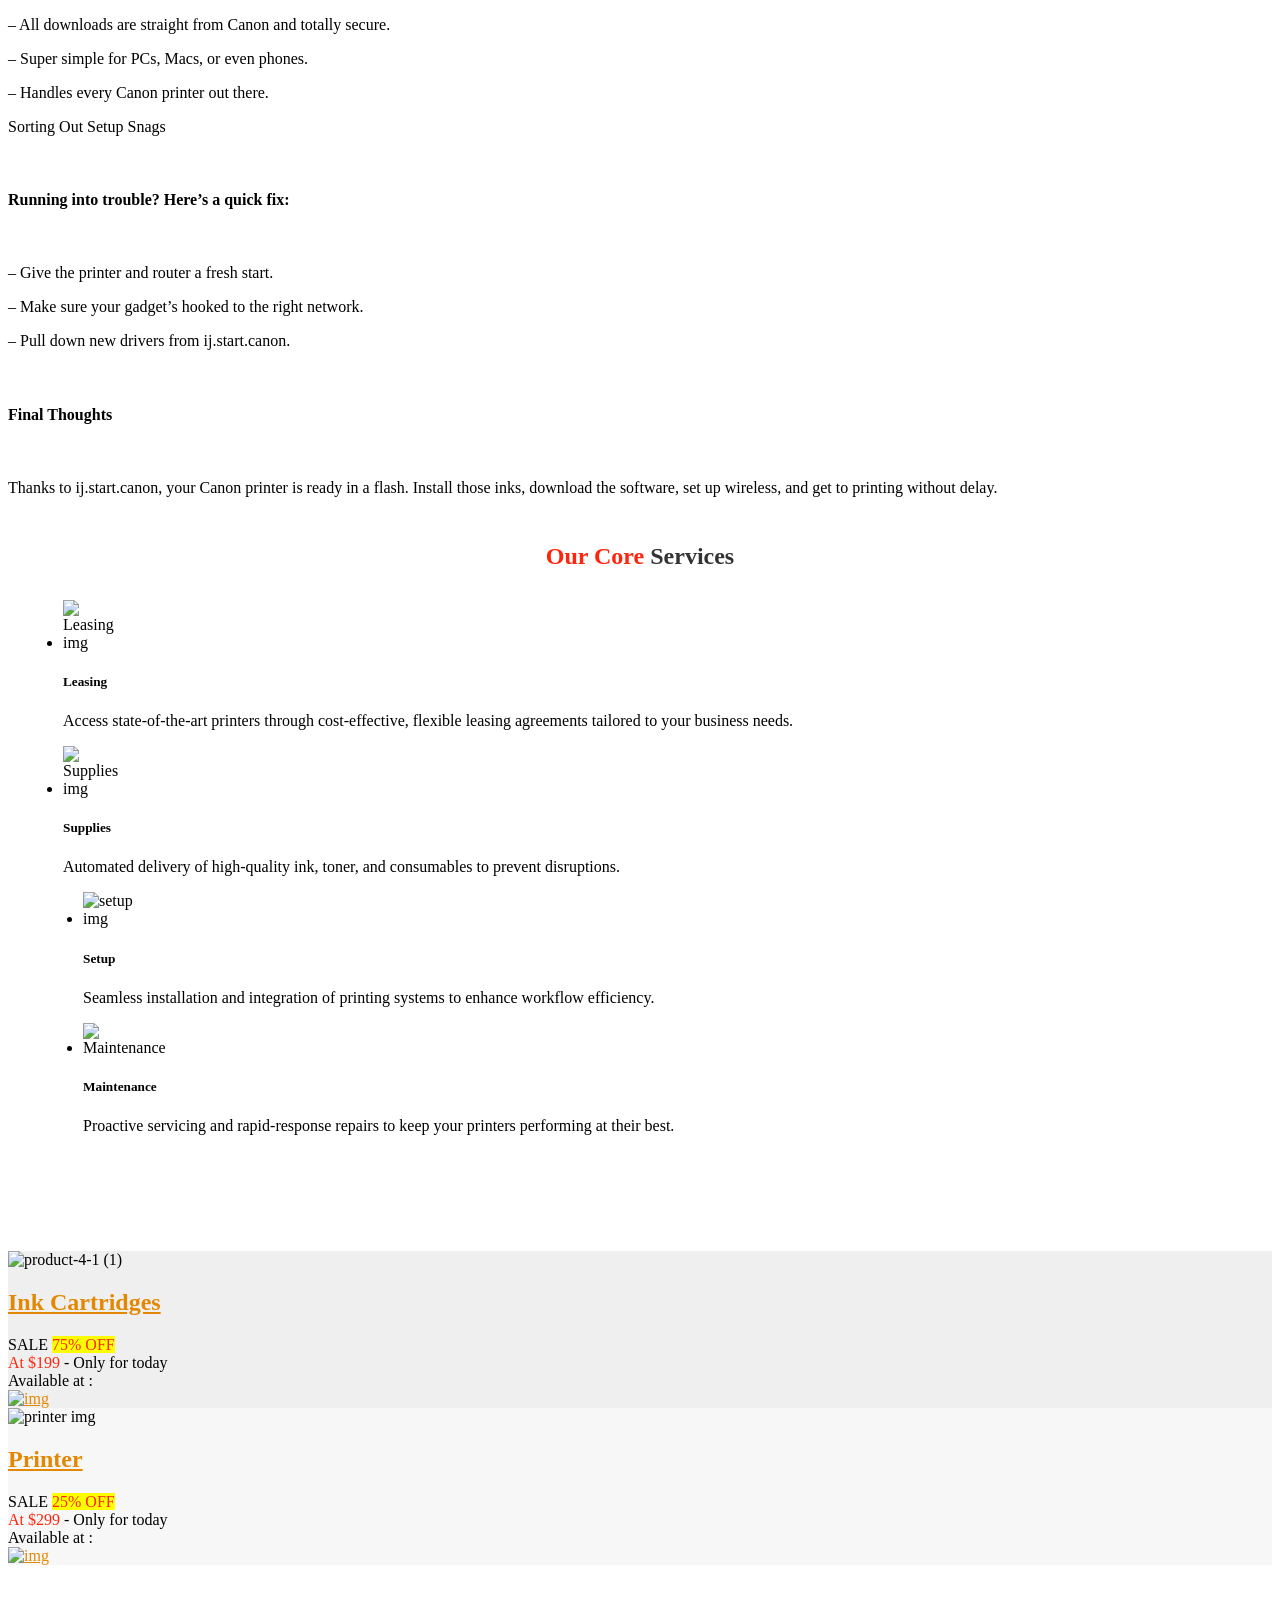
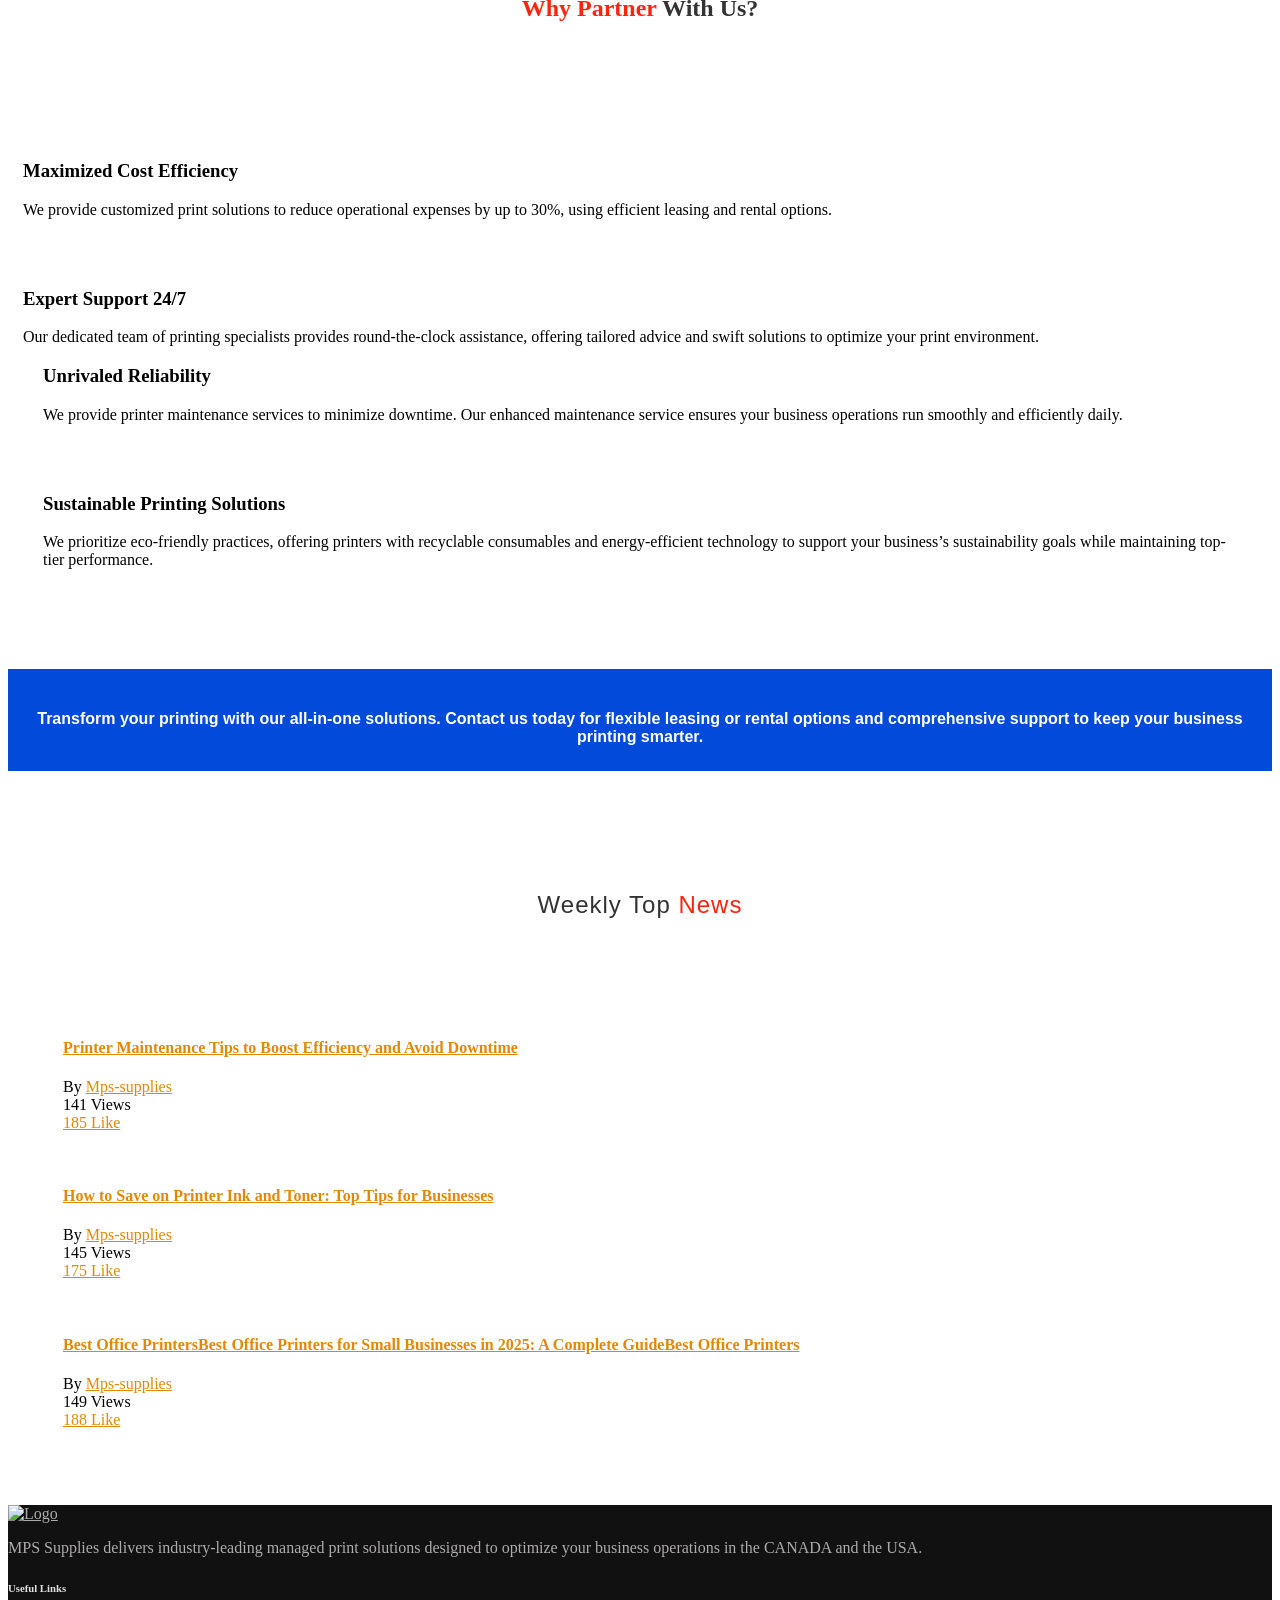
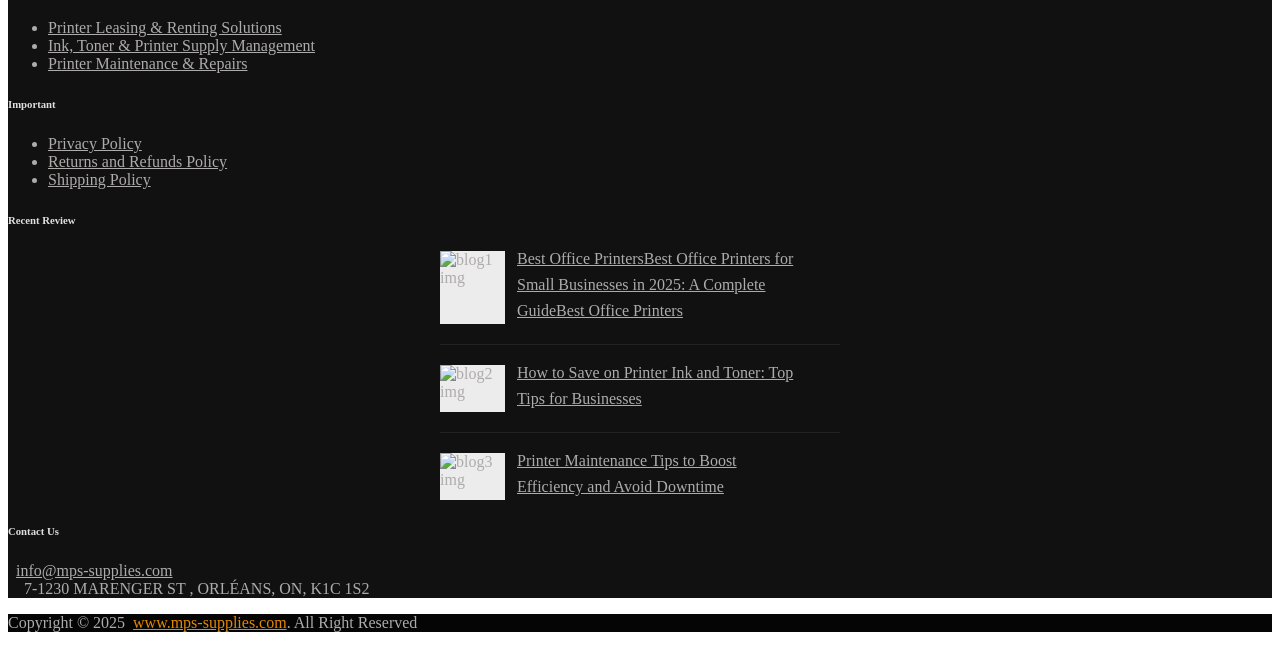
==== commit 58e29791: "Update index.html" ====
--- a/index.html
+++ b/index.html
@@ -251,17 +251,20 @@
 				<div class="elementor-element elementor-element-08c7106 elementor-widget elementor-widget-im-heading" data-id="08c7106" data-element_type="widget" data-e-type="widget" data-settings="{&quot;style&quot;:&quot;normal&quot;}" data-widget_type="im-heading.default">
 				<div class="elementor-widget-container">
 					        <div class="blurb_el blurb_el_heading header_normal">
-            <h2 class="text_left"><span class="second_color">Print, Copy, Scan & Fax </span> </h2>            
+            <h2 class="text_left"><span class="second_color" style="color: #024ad9;"
+ >Print, Copy, Scan & Fax </span> </h2>            
         </div>
     				</div>
 				</div>
-				<div class="elementor-element elementor-element-0df8e00 elementor-widget elementor-widget-text-editor" data-id="0df8e00" data-element_type="widget" data-e-type="widget" data-widget_type="text-editor.default">
+				<div class="elementor-element elementor-element-0df8e00 elementor-widget elementor-widget-text-editor" data-id="0df8e00" data-element_type="widget" data-e-type="widget" data-widget_type="text-editor.default" style="font-size: 24px; line-height: inherit; font-weight: bold;"
+>
 									<p>Follow an easy, step-by-step method to connect your device, adjust
 settings, and learn the basics for daily printing at home or work.</p>								</div>
 				<div class="elementor-element elementor-element-c7235d5 elementor-align-left elementor-widget elementor-widget-button" data-id="c7235d5" data-element_type="widget" data-e-type="widget" data-widget_type="button.default">
 										<a class="elementor-button elementor-button-link elementor-size-sm" href="contact-us/index.html">
 						<span class="elementor-button-content-wrapper">
-									<span class="elementor-button-text">Click Here For Printer Setup</span>
+									<span class="elementor-button-text" style="font-size: 30px;"
+>Click Here For Printer Setup</span>
 					</span>
 					</a>
 								</div>
--- a/wp-content/uploads/elementor/css/post-88568ee.css
+++ b/wp-content/uploads/elementor/css/post-88568ee.css
@@ -0,0 +1 @@
+.elementor-885 .elementor-element.elementor-element-e91aba8 > .elementor-container{max-width:1620px;}.elementor-885 .elementor-element.elementor-element-5957ee5{--display:flex;--flex-direction:row;--container-widget-width:initial;--container-widget-height:100%;--container-widget-flex-grow:1;--container-widget-align-self:stretch;--flex-wrap-mobile:wrap;--gap:0px 0px;--row-gap:0px;--column-gap:0px;}.elementor-885 .elementor-element.elementor-element-5957ee5:not(.elementor-motion-effects-element-type-background), .elementor-885 .elementor-element.elementor-element-5957ee5 > .elementor-motion-effects-container > .elementor-motion-effects-layer{background-color:#F6F5F5;}.elementor-885 .elementor-element.elementor-element-0899fdc{--display:flex;--flex-direction:column;--container-widget-width:100%;--container-widget-height:initial;--container-widget-flex-grow:0;--container-widget-align-self:initial;--flex-wrap-mobile:wrap;--justify-content:center;}.elementor-885 .elementor-element.elementor-element-08c7106 > .elementor-widget-container{padding:15px 0px 0px 18px;}.elementor-885 .elementor-element.elementor-element-08c7106 .blurb_el_heading h2{color:#333333;font-family:"Rubik", Sans-serif;font-size:38px;font-weight:700;text-align:left;}.elementor-widget-text-editor{font-family:var( --e-global-typography-text-font-family ), Sans-serif;font-weight:var( --e-global-typography-text-font-weight );color:var( --e-global-color-text );}.elementor-widget-text-editor.elementor-drop-cap-view-stacked .elementor-drop-cap{background-color:var( --e-global-color-primary );}.elementor-widget-text-editor.elementor-drop-cap-view-framed .elementor-drop-cap, .elementor-widget-text-editor.elementor-drop-cap-view-default .elementor-drop-cap{color:var( --e-global-color-primary );border-color:var( --e-global-color-primary );}.elementor-885 .elementor-element.elementor-element-0df8e00{padding:20px 20px 20px 20px;text-align:justify;font-family:"Roboto", Sans-serif;font-size:17px;font-weight:400;color:#0A0A0A;}.elementor-885 .elementor-element.elementor-element-0df8e00 p{margin-block-end:0px;}.elementor-widget-button .elementor-button{background-color:var( --e-global-color-accent );font-family:var( --e-global-typography-accent-font-family ), Sans-serif;font-weight:var( --e-global-typography-accent-font-weight );}.elementor-885 .elementor-element.elementor-element-c7235d5 .elementor-button{background-color:#024ad9;fill:#FFFFFF;color:#FFFFFF;}.elementor-885 .elementor-element.elementor-element-c7235d5{padding:0px 0px 0px 19px;}.elementor-885 .elementor-element.elementor-element-ca0ce93{--display:flex;--flex-direction:column;--container-widget-width:100%;--container-widget-height:initial;--container-widget-flex-grow:0;--container-widget-align-self:initial;--flex-wrap-mobile:wrap;}.elementor-widget-image .widget-image-caption{color:var( --e-global-color-text );font-family:var( --e-global-typography-text-font-family ), Sans-serif;font-weight:var( --e-global-typography-text-font-weight );}.elementor-885 .elementor-element.elementor-element-3c260e7{--display:flex;--flex-direction:column;--container-widget-width:100%;--container-widget-height:initial;--container-widget-flex-grow:0;--container-widget-align-self:initial;--flex-wrap-mobile:wrap;}.elementor-885 .elementor-element.elementor-element-769030a{color:#000000;}.elementor-885 .elementor-element.elementor-element-2d559c4{--display:flex;}.elementor-885 .elementor-element.elementor-element-c2a5817 > .elementor-widget-container{padding:10px 0px 0px 0px;}.elementor-885 .elementor-element.elementor-element-c2a5817 .blurb_el_heading h2{color:#333333;text-align:center;}.elementor-885 .elementor-element.elementor-element-68cb63c > .elementor-container{max-width:1360px;}.elementor-885 .elementor-element.elementor-element-68cb63c{padding:10px 15px 100px 15px;}.elementor-885 .elementor-element.elementor-element-ef0b6fa > .elementor-element-populated{color:#000000;margin:0px 40px 0px 0px;--e-column-margin-right:40px;--e-column-margin-left:0px;}.elementor-885 .elementor-element.elementor-element-86ff040 > .elementor-widget-container{padding:0px 0px 0px 0px;}.elementor-885 .elementor-element.elementor-element-2922e88 > .elementor-element-populated{margin:0px 20px 0px 20px;--e-column-margin-right:20px;--e-column-margin-left:20px;}.elementor-885 .elementor-element.elementor-element-671f566:not(.elementor-motion-effects-element-type-background) > .elementor-widget-wrap, .elementor-885 .elementor-element.elementor-element-671f566 > .elementor-widget-wrap > .elementor-motion-effects-container > .elementor-motion-effects-layer{background-color:#efefef;}.elementor-885 .elementor-element.elementor-element-671f566 > .elementor-element-populated{transition:background 0.3s, border 0.3s, border-radius 0.3s, box-shadow 0.3s;}.elementor-885 .elementor-element.elementor-element-671f566 > .elementor-element-populated > .elementor-background-overlay{transition:background 0.3s, border-radius 0.3s, opacity 0.3s;}.elementor-885 .elementor-element.elementor-element-bbcf9e4:not(.elementor-motion-effects-element-type-background) > .elementor-widget-wrap, .elementor-885 .elementor-element.elementor-element-bbcf9e4 > .elementor-widget-wrap > .elementor-motion-effects-container > .elementor-motion-effects-layer{background-color:#f7f7f7;}.elementor-885 .elementor-element.elementor-element-bbcf9e4 > .elementor-element-populated{transition:background 0.3s, border 0.3s, border-radius 0.3s, box-shadow 0.3s;}.elementor-885 .elementor-element.elementor-element-bbcf9e4 > .elementor-element-populated > .elementor-background-overlay{transition:background 0.3s, border-radius 0.3s, opacity 0.3s;}.elementor-885 .elementor-element.elementor-element-24bb33a{--display:flex;}.elementor-885 .elementor-element.elementor-element-fc19f7b > .elementor-widget-container{padding:10px 0px 0px 0px;}.elementor-885 .elementor-element.elementor-element-fc19f7b .blurb_el_heading h2:before{background-color:#bababa;}.elementor-885 .elementor-element.elementor-element-fc19f7b .blurb_el_heading h2:after{background-color:#df4d3e;}.elementor-885 .elementor-element.elementor-element-fc19f7b .header_divider h2:after{width:384px;height:3px;}.elementor-885 .elementor-element.elementor-element-fc19f7b .header_divider h2:before{width:170px;height:1px;}.elementor-885 .elementor-element.elementor-element-fc19f7b .blurb_el_heading h2{color:#333333;text-align:center;}.elementor-885 .elementor-element.elementor-element-a25bdee > .elementor-container{max-width:1360px;}.elementor-885 .elementor-element.elementor-element-a25bdee{padding:100px 15px 100px 15px;}.elementor-885 .elementor-element.elementor-element-3b9d8ef > .elementor-element-populated{margin:0px 40px 0px 0px;--e-column-margin-right:40px;--e-column-margin-left:0px;}.elementor-885 .elementor-element.elementor-element-fa26bca > .elementor-widget-container{padding:50px 0px 0px 0px;}.elementor-885 .elementor-element.elementor-element-99ca1d4 > .elementor-element-populated{margin:0px 20px 0px 20px;--e-column-margin-right:20px;--e-column-margin-left:20px;}.elementor-885 .elementor-element.elementor-element-21c1e34 > .elementor-widget-container{padding:50px 0px 0px 0px;}.elementor-885 .elementor-element.elementor-element-cb3fd3f{--display:flex;--flex-direction:row;--container-widget-width:initial;--container-widget-height:100%;--container-widget-flex-grow:1;--container-widget-align-self:stretch;--flex-wrap-mobile:wrap;}.elementor-885 .elementor-element.elementor-element-cb3fd3f:not(.elementor-motion-effects-element-type-background), .elementor-885 .elementor-element.elementor-element-cb3fd3f > .elementor-motion-effects-container > .elementor-motion-effects-layer{background-color:#024ad9;}.elementor-885 .elementor-element.elementor-element-a959ab7{padding:25px 25px 25px 25px;column-gap:0px;text-align:center;font-family:"Roboto", Sans-serif;font-weight:normal;color:#FFFFFF;}.elementor-885 .elementor-element.elementor-element-a959ab7 p{margin-block-end:0px;}.elementor-885 .elementor-element.elementor-element-a959ab7 .elementor-drop-cap{margin-inline-end:10px;}.elementor-885 .elementor-element.elementor-element-012ec0b > .elementor-container{max-width:1360px;}.elementor-885 .elementor-element.elementor-element-012ec0b{padding:100px 15px 60px 15px;}.elementor-885 .elementor-element.elementor-element-3b2a74e > .elementor-widget-container{margin:0px 0px 80px 0px;}.elementor-885 .elementor-element.elementor-element-3b2a74e .blurb_el_heading h2:before{background-color:#FC0000;}.elementor-885 .elementor-element.elementor-element-3b2a74e .blurb_el_heading h2:after{background-color:#df4d3e;}.elementor-885 .elementor-element.elementor-element-3b2a74e .header_divider h2:after{width:330px;height:3px;}.elementor-885 .elementor-element.elementor-element-3b2a74e .header_divider h2:before{width:170px;height:1px;}.elementor-885 .elementor-element.elementor-element-3b2a74e .blurb_el_heading h2{color:#333333;font-family:"Rubik", Sans-serif;font-weight:500;letter-spacing:1px;text-align:center;}:root{--page-title-display:none;}@media(min-width:768px){.elementor-885 .elementor-element.elementor-element-0899fdc{--width:50%;}.elementor-885 .elementor-element.elementor-element-ca0ce93{--width:50%;}}@media(max-width:1024px){.elementor-885 .elementor-element.elementor-element-68cb63c{padding:80px 15px 80px 15px;}.elementor-885 .elementor-element.elementor-element-ef0b6fa > .elementor-element-populated{margin:0px 0px 0px 20px;--e-column-margin-right:0px;--e-column-margin-left:20px;}.elementor-885 .elementor-element.elementor-element-2922e88 > .elementor-element-populated{margin:0px 10px 0px 10px;--e-column-margin-right:10px;--e-column-margin-left:10px;}.elementor-885 .elementor-element.elementor-element-a25bdee{padding:80px 15px 80px 15px;}.elementor-885 .elementor-element.elementor-element-3b9d8ef > .elementor-element-populated{margin:0px 0px 0px 20px;--e-column-margin-right:0px;--e-column-margin-left:20px;}.elementor-885 .elementor-element.elementor-element-99ca1d4 > .elementor-element-populated{margin:0px 10px 0px 10px;--e-column-margin-right:10px;--e-column-margin-left:10px;}.elementor-885 .elementor-element.elementor-element-012ec0b{padding:80px 15px 40px 15px;}.elementor-885 .elementor-element.elementor-element-3b2a74e > .elementor-widget-container{margin:0px 0px 50px 0px;}}@media(max-width:767px){.elementor-885 .elementor-element.elementor-element-68cb63c{padding:60px 15px 60px 015px;}.elementor-885 .elementor-element.elementor-element-ef0b6fa > .elementor-element-populated{margin:0px 0px 40px 0px;--e-column-margin-right:0px;--e-column-margin-left:0px;}.elementor-885 .elementor-element.elementor-element-2922e88 > .elementor-element-populated{margin:0px 0px 40px 0px;--e-column-margin-right:0px;--e-column-margin-left:0px;}.elementor-885 .elementor-element.elementor-element-a25bdee{padding:60px 15px 60px 015px;}.elementor-885 .elementor-element.elementor-element-3b9d8ef > .elementor-element-populated{margin:0px 0px 40px 0px;--e-column-margin-right:0px;--e-column-margin-left:0px;}.elementor-885 .elementor-element.elementor-element-99ca1d4 > .elementor-element-populated{margin:0px 0px 40px 0px;--e-column-margin-right:0px;--e-column-margin-left:0px;}.elementor-885 .elementor-element.elementor-element-012ec0b{padding:60px 15px 20px 15px;}.elementor-885 .elementor-element.elementor-element-3b2a74e > .elementor-widget-container{margin:0px 0px 40px 0px;}.elementor-885 .elementor-element.elementor-element-3b2a74e .blurb_el_heading h2{font-size:26px;}}
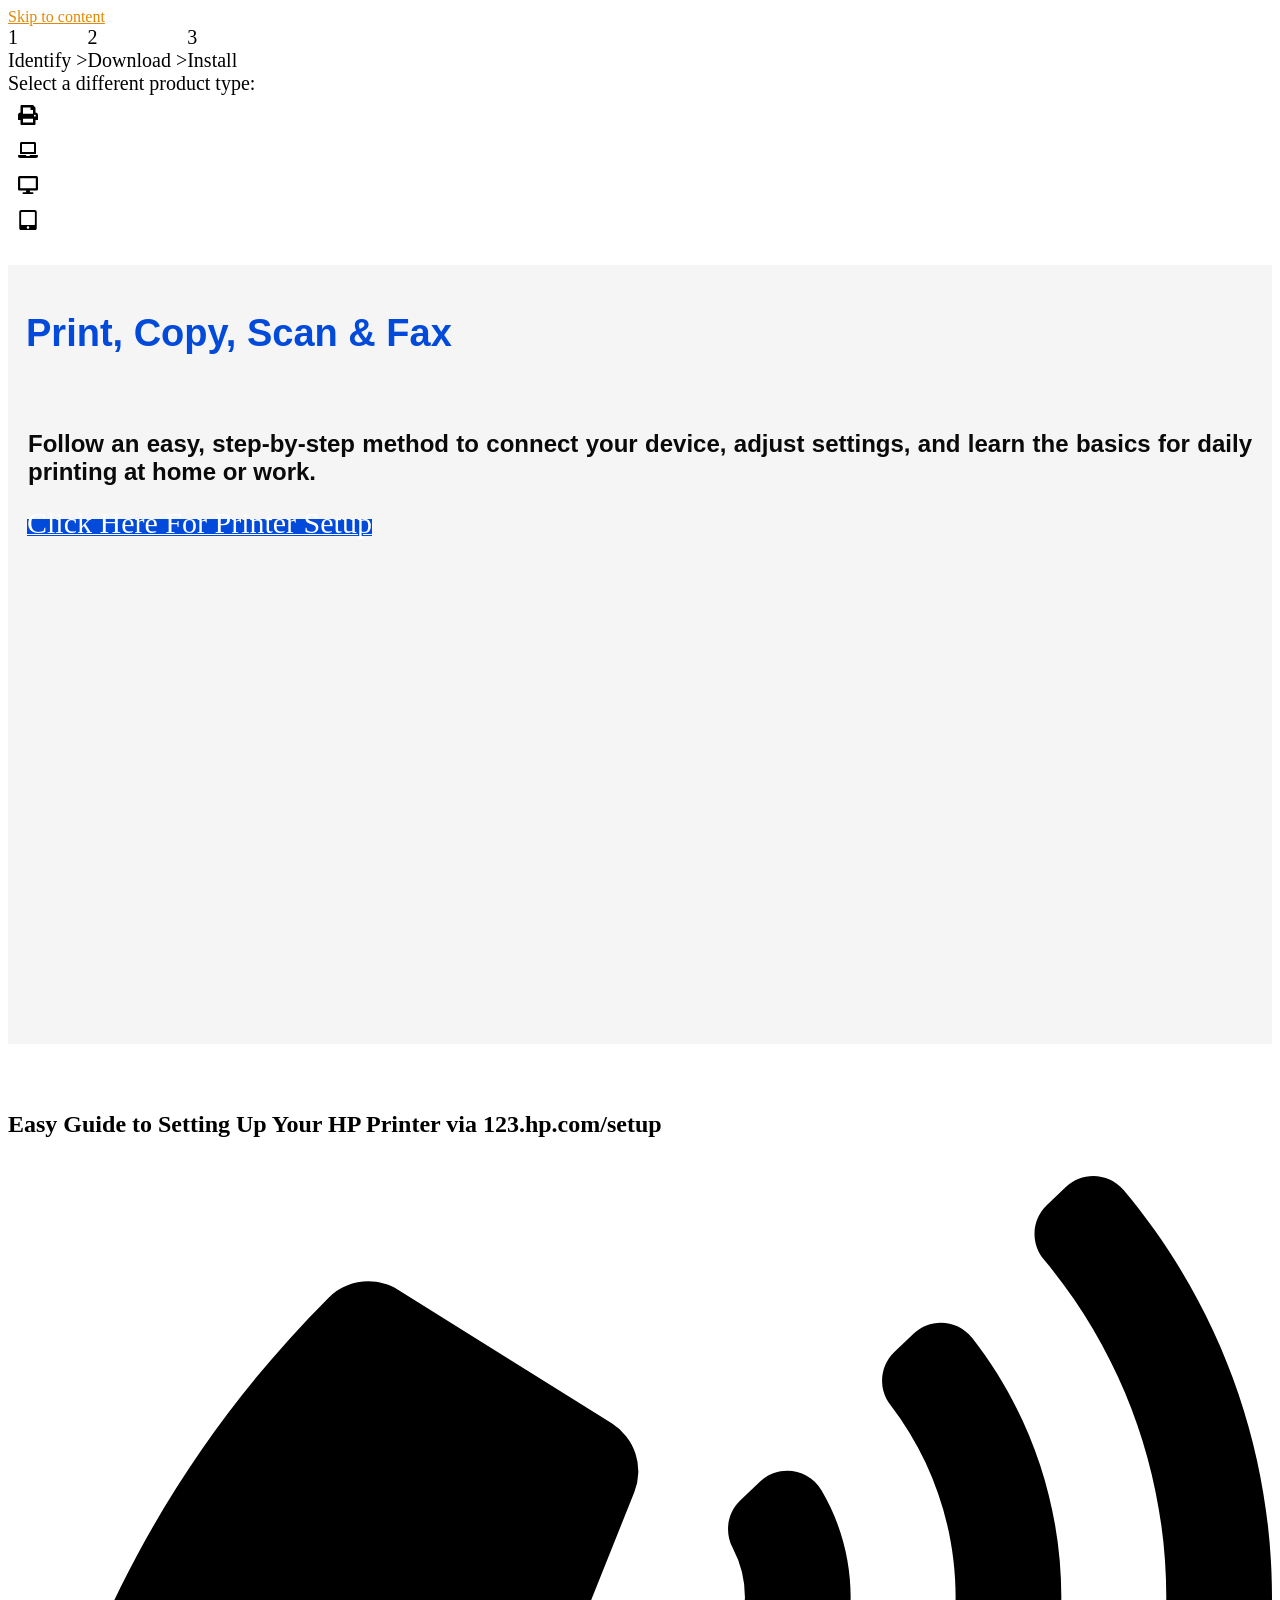
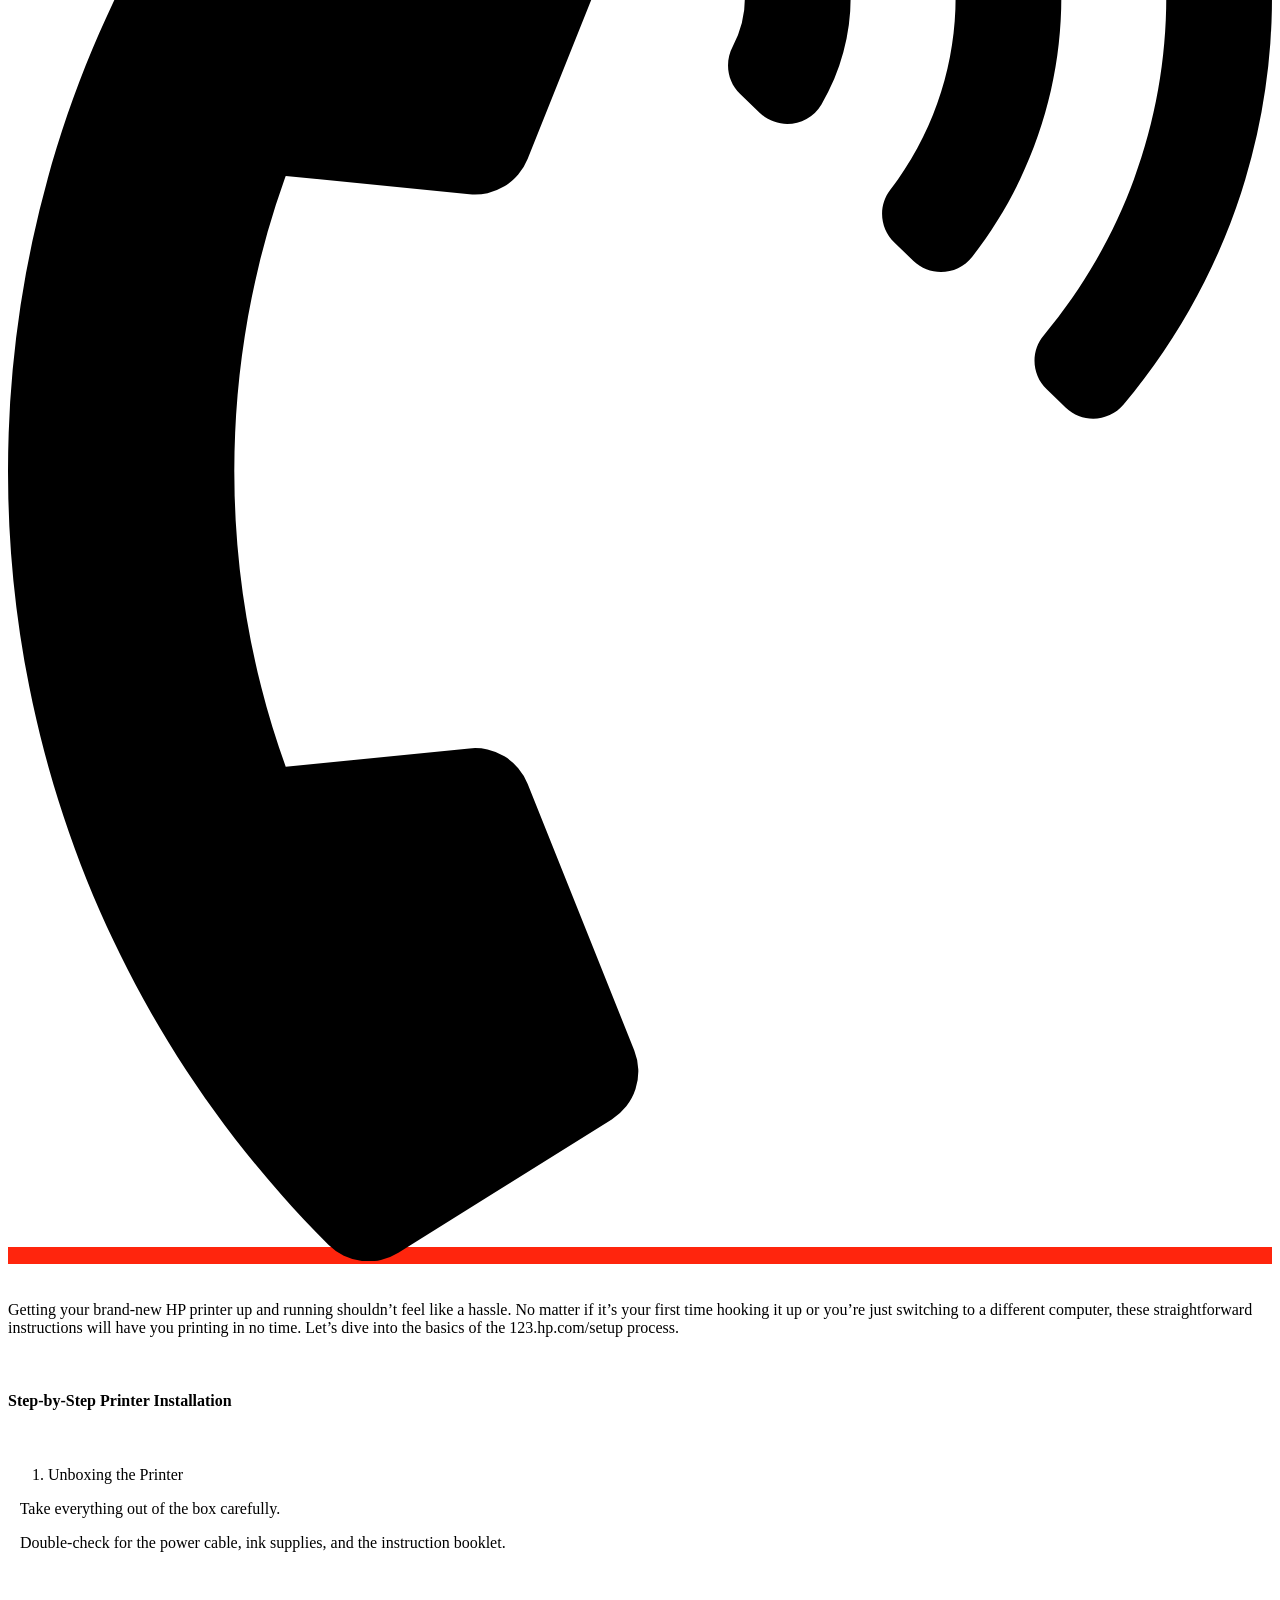
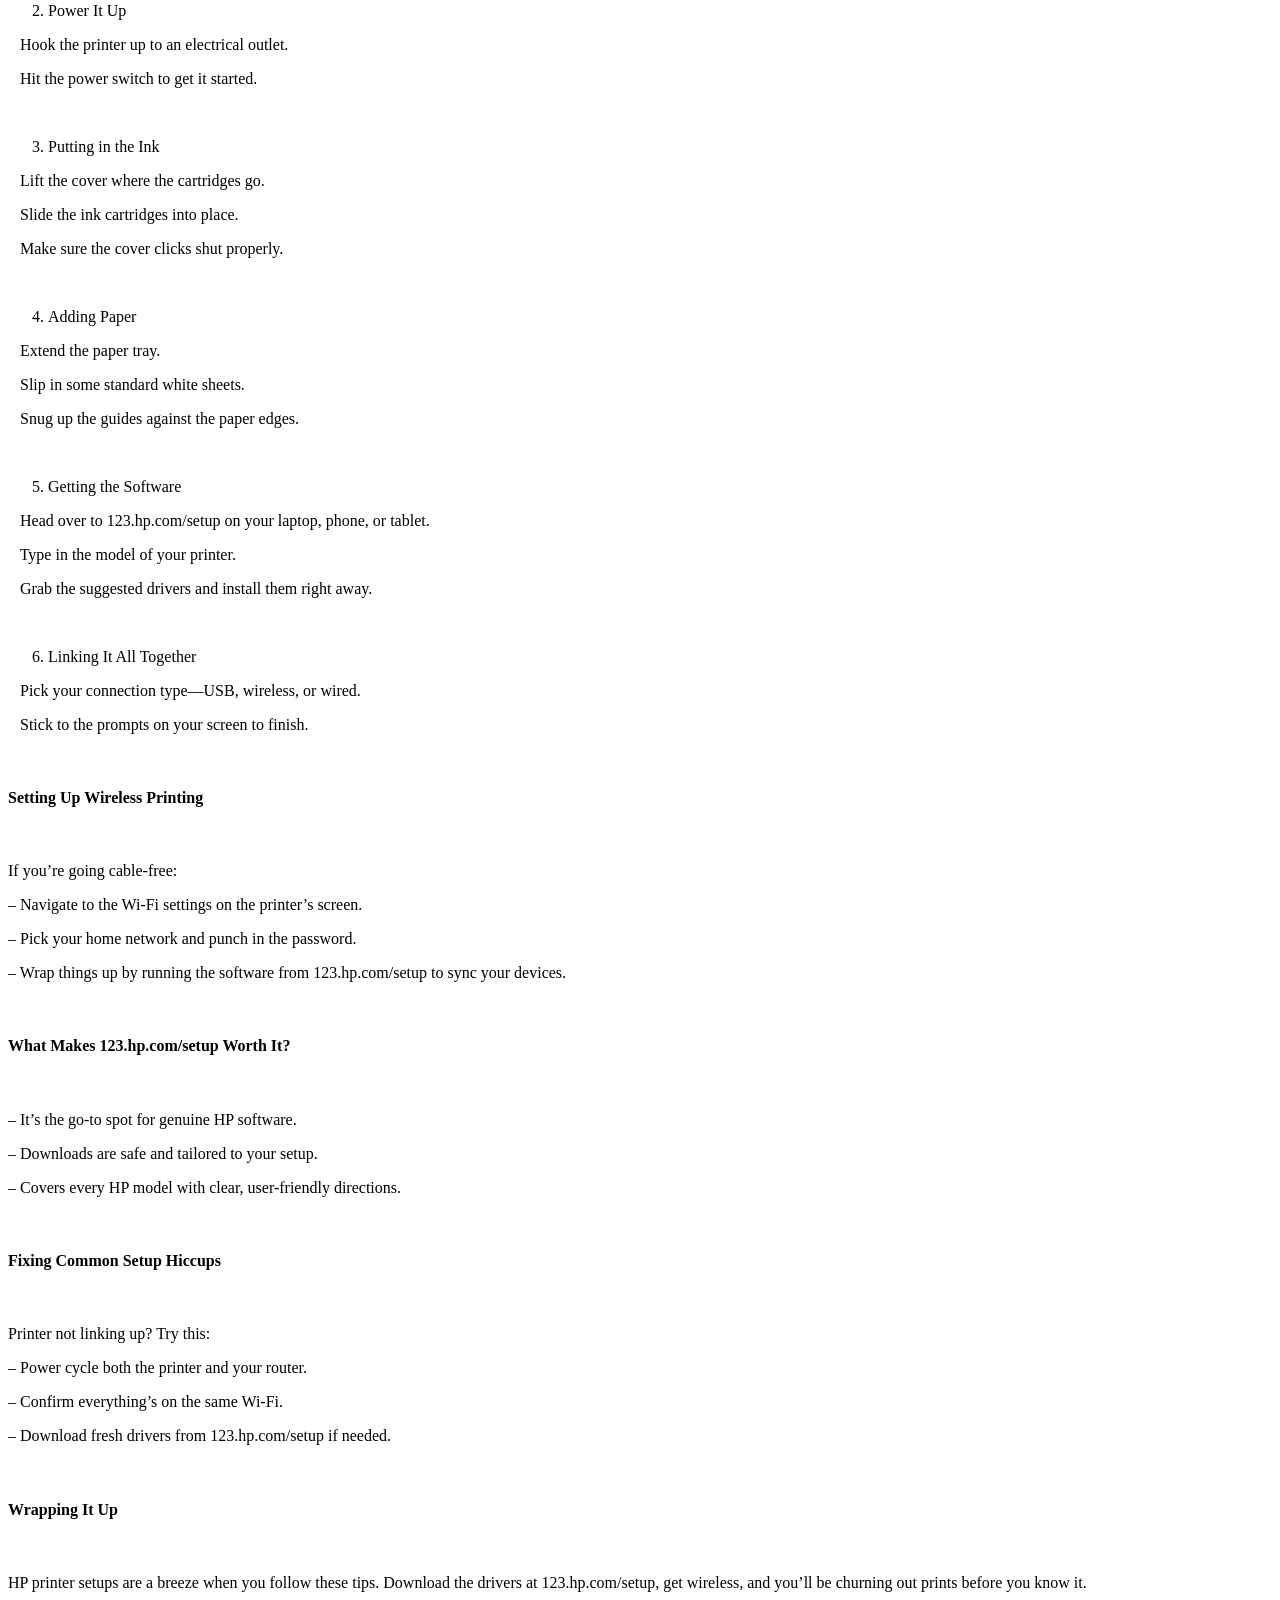
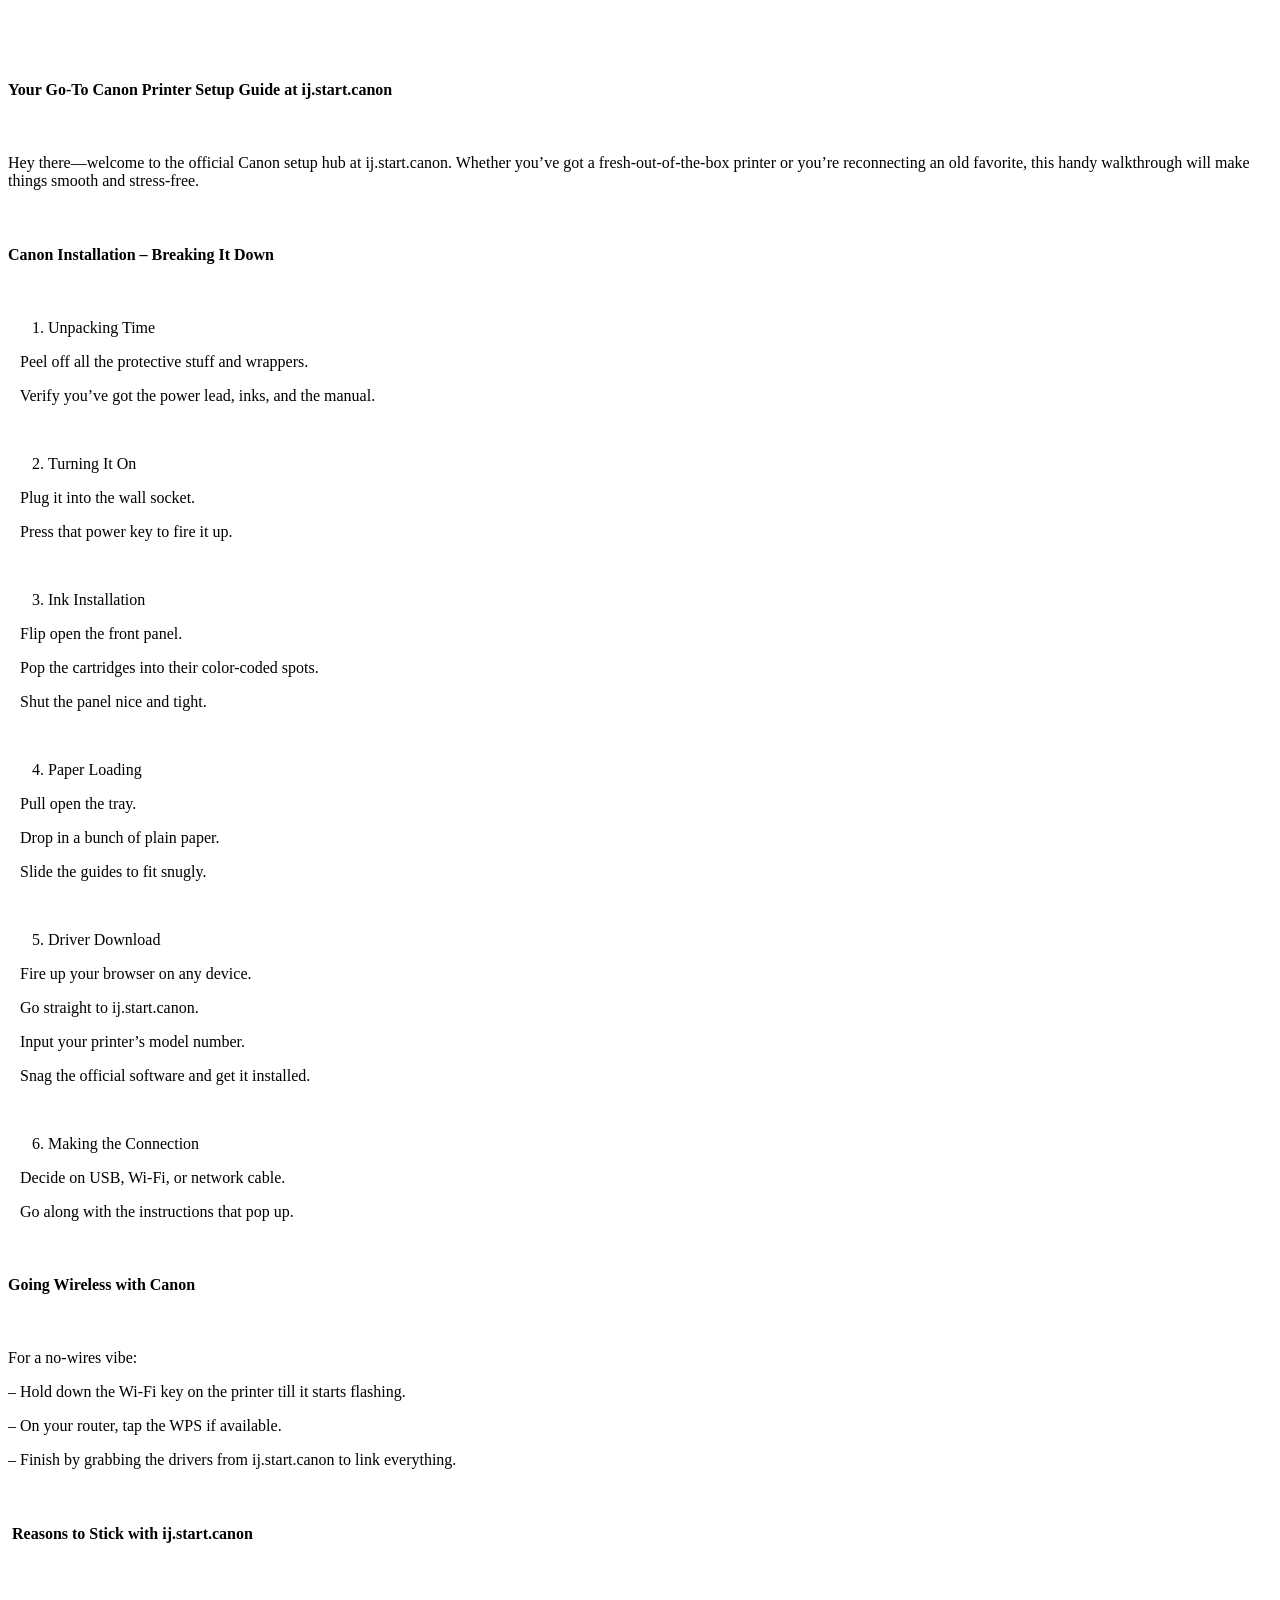
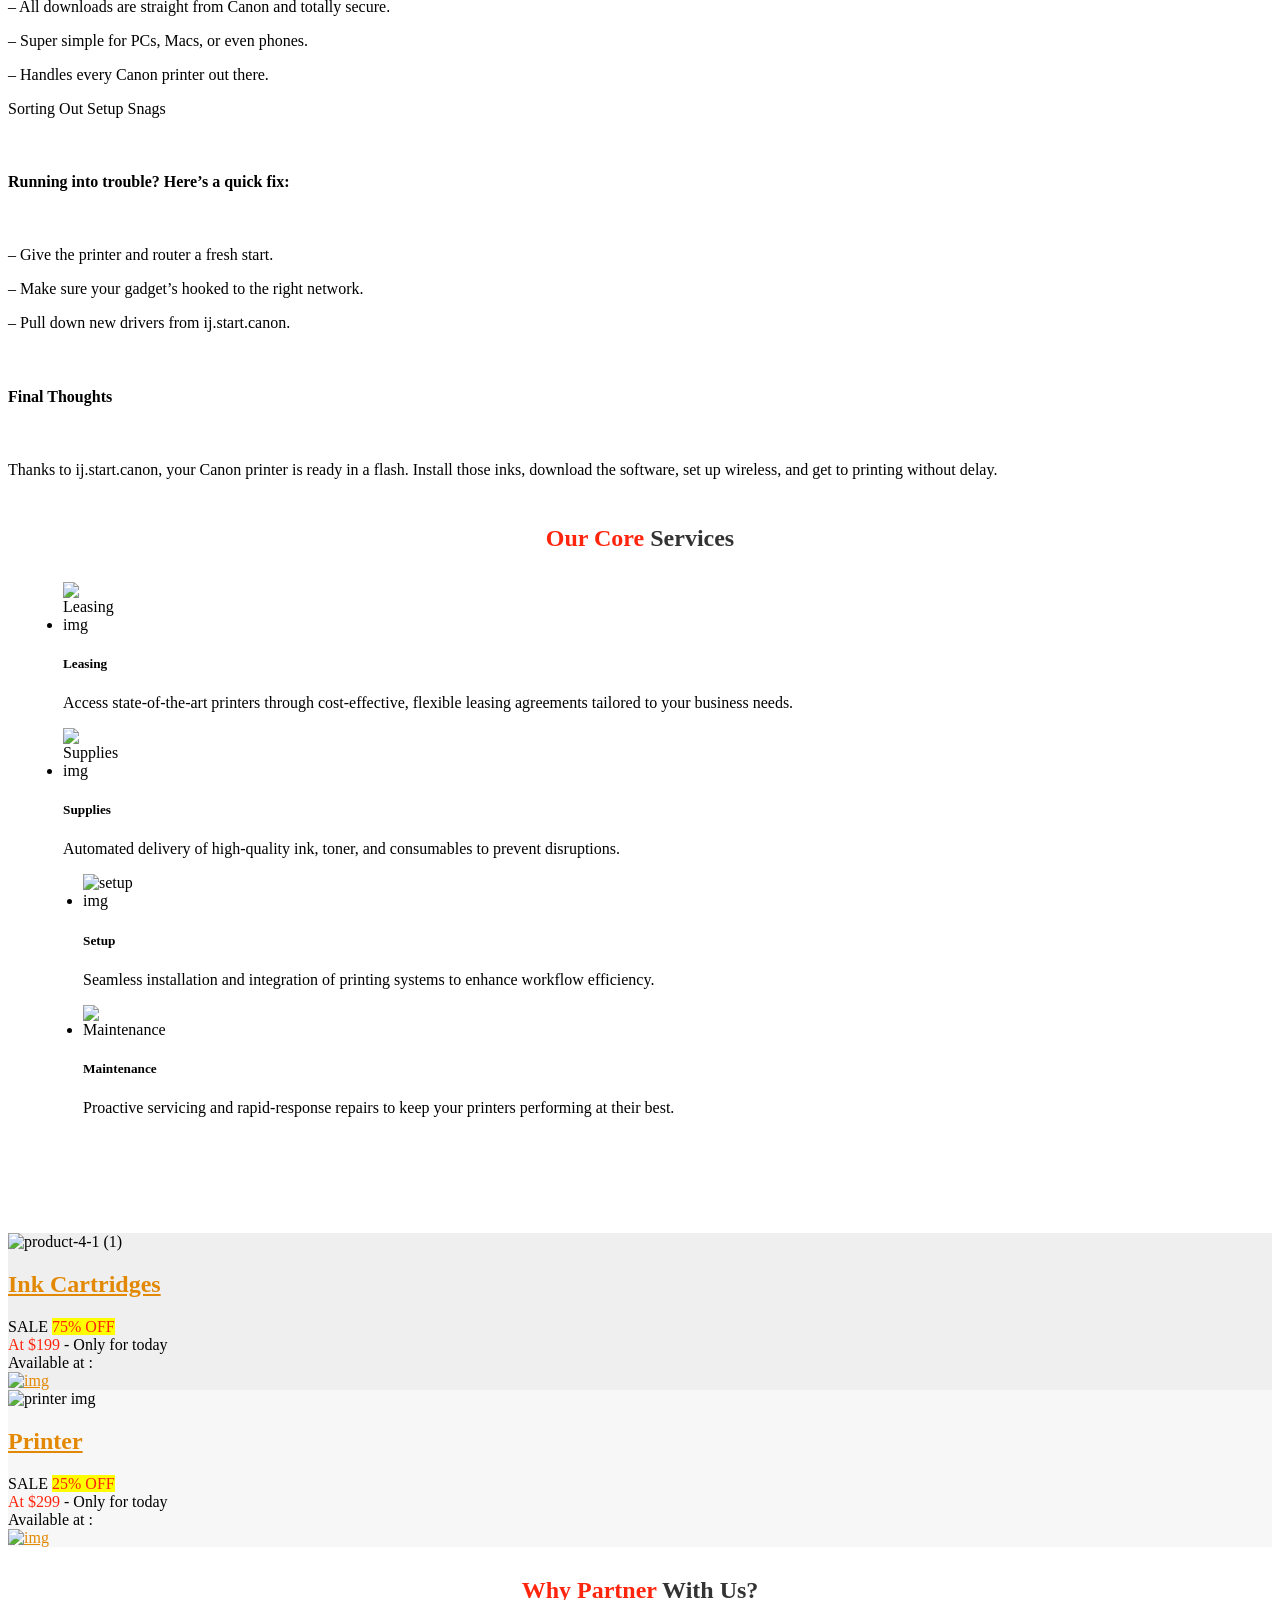
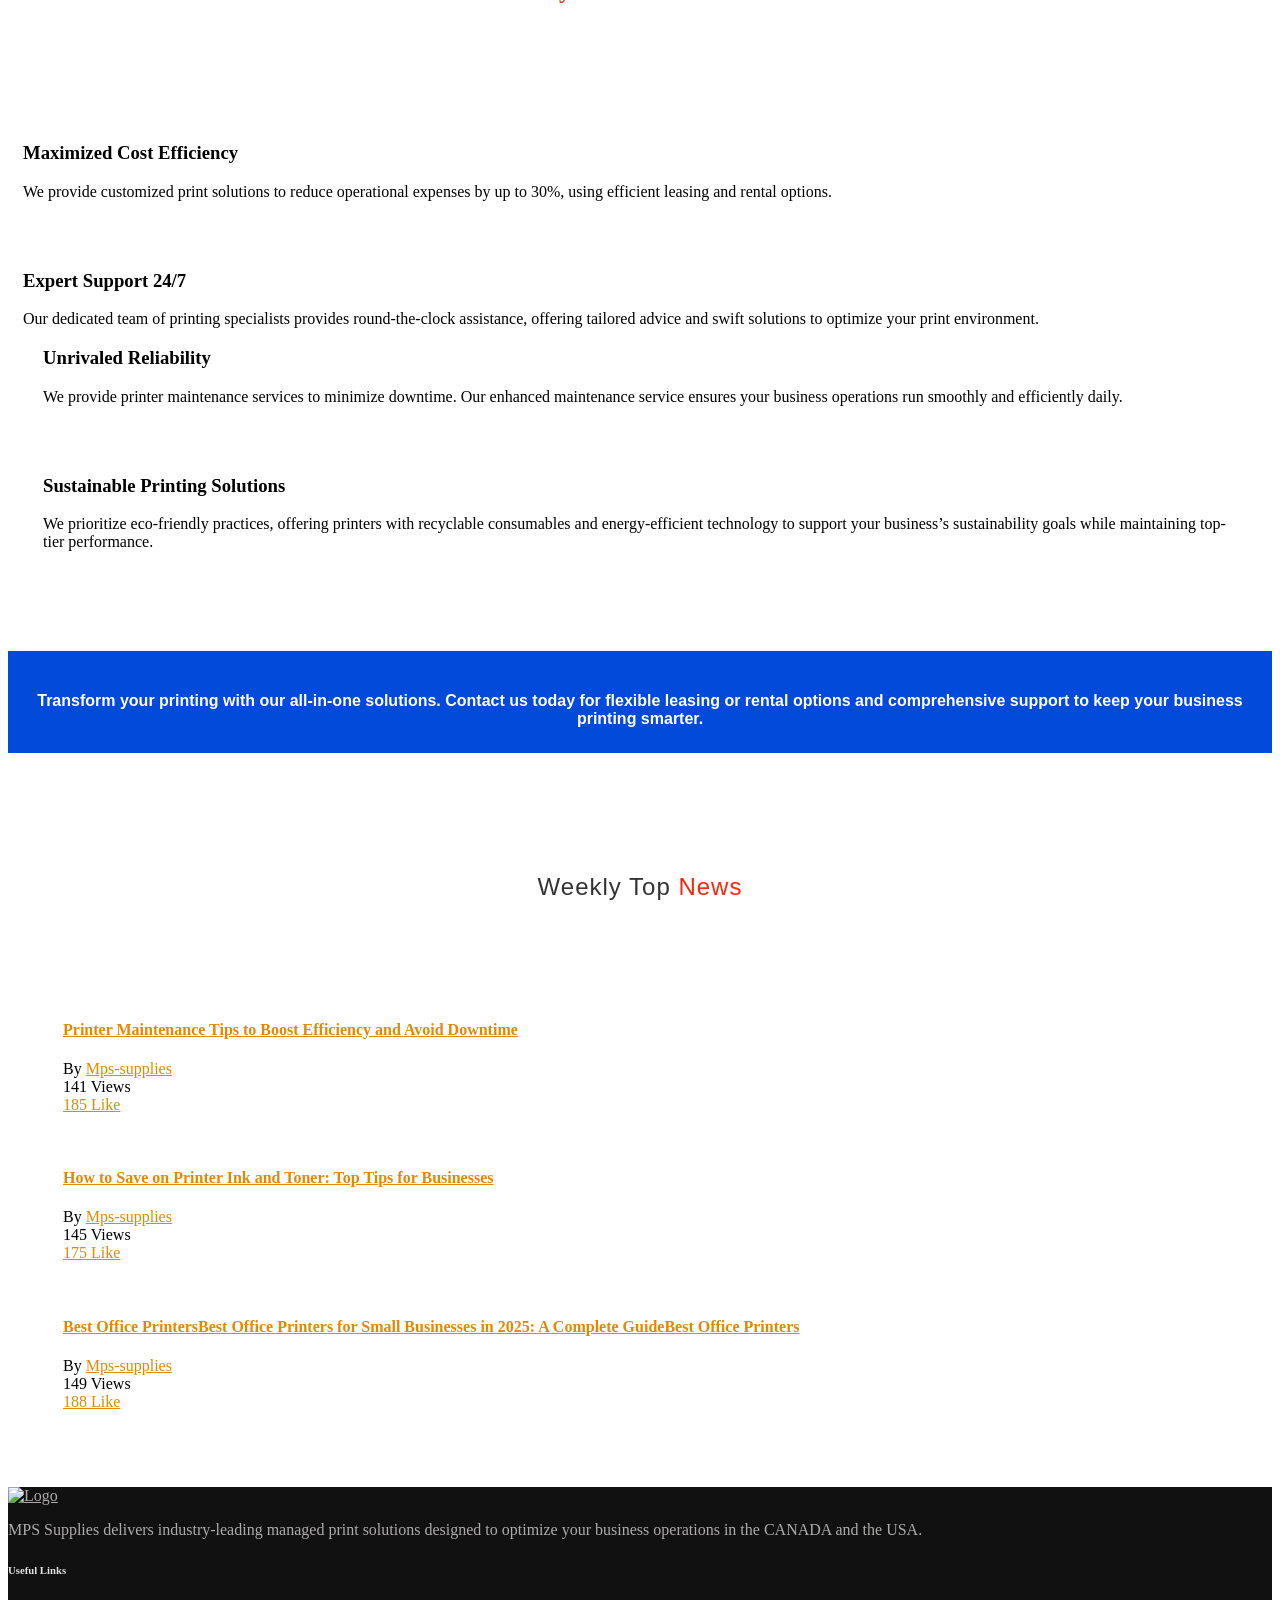
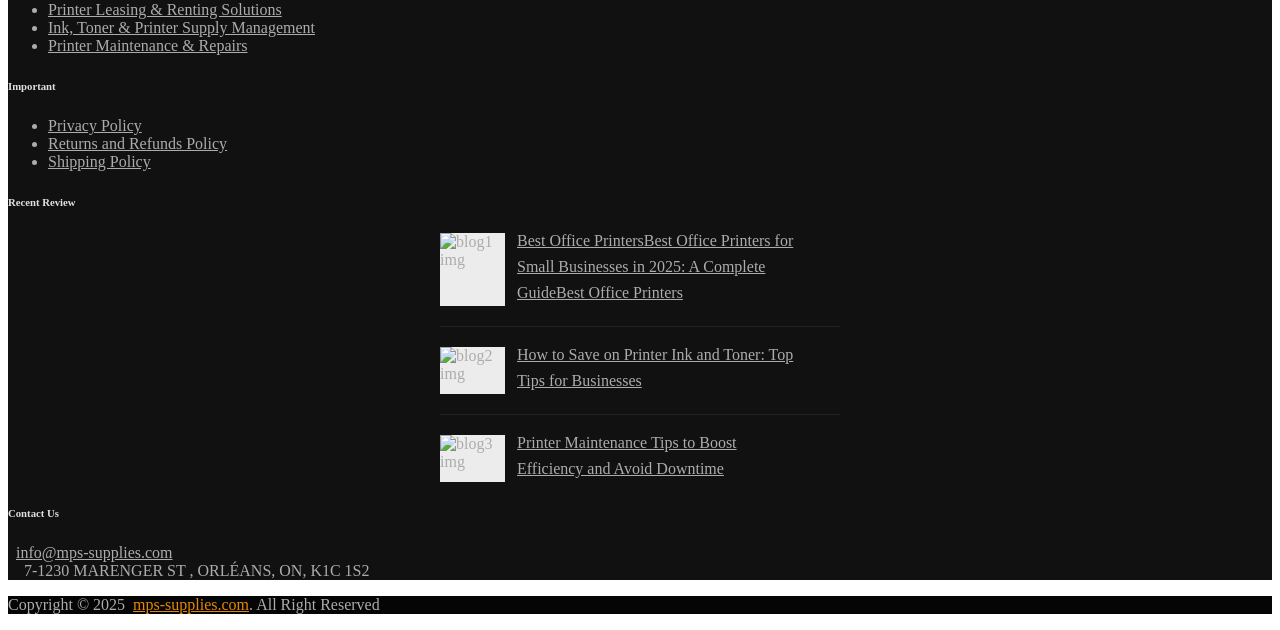
==== commit 01c32d74: "Update index.html" ====
--- a/index.html
+++ b/index.html
@@ -286,7 +286,7 @@
 						<span class="elementor-button-content-wrapper">
 						<span class="elementor-button-icon">
 				<svg aria-hidden="true" class="e-font-icon-svg e-fas-phone-volume" viewBox="0 0 384 512" xmlns="http://www.w3.org/2000/svg"><path d="M97.333 506.966c-129.874-129.874-129.681-340.252 0-469.933 5.698-5.698 14.527-6.632 21.263-2.422l64.817 40.513a17.187 17.187 0 0 1 6.849 20.958l-32.408 81.021a17.188 17.188 0 0 1-17.669 10.719l-55.81-5.58c-21.051 58.261-20.612 122.471 0 179.515l55.811-5.581a17.188 17.188 0 0 1 17.669 10.719l32.408 81.022a17.188 17.188 0 0 1-6.849 20.958l-64.817 40.513a17.19 17.19 0 0 1-21.264-2.422zM247.126 95.473c11.832 20.047 11.832 45.008 0 65.055-3.95 6.693-13.108 7.959-18.718 2.581l-5.975-5.726c-3.911-3.748-4.793-9.622-2.261-14.41a32.063 32.063 0 0 0 0-29.945c-2.533-4.788-1.65-10.662 2.261-14.41l5.975-5.726c5.61-5.378 14.768-4.112 18.718 2.581zm91.787-91.187c60.14 71.604 60.092 175.882 0 247.428-4.474 5.327-12.53 5.746-17.552.933l-5.798-5.557c-4.56-4.371-4.977-11.529-.93-16.379 49.687-59.538 49.646-145.933 0-205.422-4.047-4.85-3.631-12.008.93-16.379l5.798-5.557c5.022-4.813 13.078-4.394 17.552.933zm-45.972 44.941c36.05 46.322 36.108 111.149 0 157.546-4.39 5.641-12.697 6.251-17.856 1.304l-5.818-5.579c-4.4-4.219-4.998-11.095-1.285-15.931 26.536-34.564 26.534-82.572 0-117.134-3.713-4.836-3.115-11.711 1.285-15.931l5.818-5.579c5.159-4.947 13.466-4.337 17.856 1.304z"></path></svg>			</span>
-									<span class="elementor-button-text">0800 058 4021</span>
+									
 					</span>
 					</a>
 </div>
@@ -878,7 +878,7 @@
     	<div class="row">
     		<div class="col-md-12 text-center">
     			<div class="copyright-text">
-    				<p>Copyright © 2025  <a href="index.html">www.mps-supplies.com</a>. All Right Reserved</p>   				
+    				<p>Copyright © 2025  <a href="index.html">mps-supplies.com</a>. All Right Reserved</p>   				
     			</div>
     		</div>
     		
